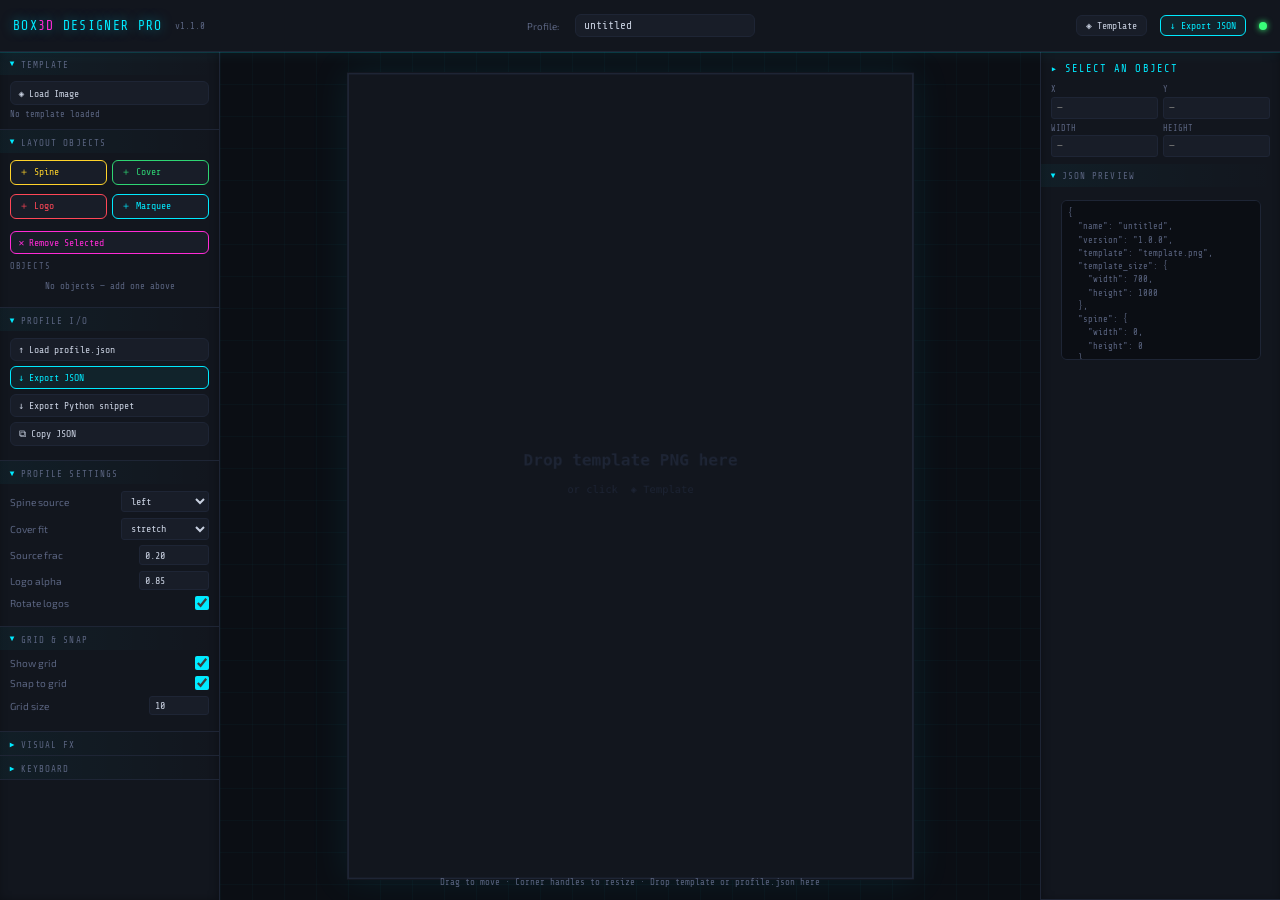
==== tools/box3d_designer_pro/index.html @ 9f6ed3ce "Designer fix quad position" ====
<!DOCTYPE html>

<html lang="en">

<head>

  <meta charset="UTF-8">

  <meta name="viewport" content="width=device-width, initial-scale=1.0">

  <title>Box3D Designer Pro</title>

  <link rel="preconnect" href="https://fonts.googleapis.com">

  <link rel="preconnect" href="https://fonts.gstatic.com" crossorigin>

  <link href="https://fonts.googleapis.com/css2?family=Share+Tech+Mono&family=Exo+2:wght@300;400;600;700&display=swap" rel="stylesheet">

  <style>

    /* =========================================

       main.css — Layout system

    ========================================= */

    *, *::before, *::after { box-sizing: border-box; margin: 0; padding: 0; }

    :root {

      --bg:        #0b0e14;

      --panel:     #12161e;

      --panel2:    #181d28;

      --border:    #1e2535;

      --accent:    #00eaff;

      --accent2:   #ff2bd6;

      --warn:      #ffb347;

      --ok:        #39ff7a;

      --text:      #c8d0e0;

      --text-dim:  #5a6480;

      --font-mono: 'Share Tech Mono', monospace;

      --font-ui:   'Exo 2', sans-serif;

      --header-h:  52px;

      --left-w:    220px;

      --right-w:   240px;

      --radius:    6px;

      --transition: .15s ease;

    }

    html, body { height: 100%; overflow: hidden; background: var(--bg); color: var(--text); font-family: var(--font-ui); font-size: 13px; }

    #app { display: grid; grid-template-rows: var(--header-h) 1fr; grid-template-columns: var(--left-w) 1fr var(--right-w); height: 100vh; }

    #header { grid-column: 1 / -1; display: flex; align-items: center; gap: 1rem; padding: 0 1rem; background: var(--panel); border-bottom: 1px solid var(--border); z-index: 10; }

    #header .logo { font-family: var(--font-mono); font-size: 1rem; color: var(--accent); letter-spacing: .1em; text-transform: uppercase; white-space: nowrap; }

    #header .logo span { color: var(--accent2); }

    #header .version { font-family: var(--font-mono); font-size: .7rem; color: var(--text-dim); }

    #header .sep { flex: 1; }

    #profile-name-input { background: var(--panel2); border: 1px solid var(--border); color: var(--text); font-family: var(--font-mono); font-size: .85rem; padding: .3rem .6rem; border-radius: var(--radius); width: 180px; outline: none; transition: border-color var(--transition); }

    #profile-name-input:focus { border-color: var(--accent); }

    .status-dot { width: 8px; height: 8px; border-radius: 50%; background: var(--ok); box-shadow: 0 0 6px var(--ok); }

    #panel-left { background: var(--panel); border-right: 1px solid var(--border); overflow-y: auto; display: flex; flex-direction: column; gap: 0; }

    #canvas-area { background: var(--bg); overflow: hidden; position: relative; display: flex; align-items: center; justify-content: center; }

    #canvas-wrap { position: relative; transform-origin: center; }

    #main-canvas { display: block; cursor: crosshair; }

    #canvas-hint { position: absolute; bottom: 1rem; left: 50%; transform: translateX(-50%); font-family: var(--font-mono); font-size: .7rem; color: var(--text-dim); pointer-events: none; }

    #panel-right { background: var(--panel); border-left: 1px solid var(--border); overflow-y: auto; display: flex; flex-direction: column; }

    .section { border-bottom: 1px solid var(--border); }

    .section-title { font-family: var(--font-mono); font-size: .7rem; letter-spacing: .12em; text-transform: uppercase; color: var(--text-dim); padding: .6rem .75rem .4rem; display: flex; align-items: center; gap: .4rem; cursor: pointer; user-select: none; }

    .section-title::before { content: '▶'; font-size: .6rem; color: var(--accent); transition: transform var(--transition); }

    .section.open .section-title::before { transform: rotate(90deg); }

    .section-body { display: none; padding: .5rem .75rem .75rem; }

    .section.open .section-body { display: block; }

    .field { display: flex; align-items: center; justify-content: space-between; margin-bottom: .45rem; }

    .field label { color: var(--text-dim); font-size: .78rem; }

    .field input[type=number], .field input[type=text], .field select { background: var(--panel2); border: 1px solid var(--border); color: var(--text); font-family: var(--font-mono); font-size: .78rem; padding: .25rem .4rem; border-radius: 3px; width: 80px; outline: none; }

    .field input[type=number]:focus, .field input[type=text]:focus { border-color: var(--accent); }

    .field input[type=range] { width: 80px; accent-color: var(--accent); }

    .field input[type=checkbox] { accent-color: var(--accent); width: 14px; height: 14px; cursor: pointer; }

    .field select { width: 88px; }

    .btn { display: block; width: 100%; background: var(--panel2); border: 1px solid var(--border); color: var(--text); font-family: var(--font-mono); font-size: .75rem; padding: .4rem .6rem; border-radius: var(--radius); cursor: pointer; text-align: left; transition: border-color var(--transition), color var(--transition), background var(--transition); margin-bottom: .35rem; }

    .btn:hover { border-color: var(--accent); color: var(--accent); }

    .btn.primary { border-color: var(--accent); color: var(--accent); background: rgba(0,234,255,.06); }

    .btn.primary:hover { background: rgba(0,234,255,.14); }

    .btn.danger { border-color: var(--accent2); color: var(--accent2); }

    .btn.icon { text-align: center; }

    .btn-row { display: flex; gap: .35rem; }

    .btn-row .btn { flex: 1; text-align: center; font-size: .72rem; }

    .obj-list { display: flex; flex-direction: column; gap: .3rem; }

    .obj-item { display: flex; align-items: center; gap: .5rem; padding: .3rem .5rem; border-radius: var(--radius); border: 1px solid transparent; cursor: pointer; transition: background var(--transition), border-color var(--transition); }

    .obj-item:hover { background: var(--panel2); }

    .obj-item.active { background: rgba(0,234,255,.08); border-color: var(--accent); }

    .obj-swatch { width: 10px; height: 10px; border-radius: 2px; flex-shrink: 0; }

    .obj-name { font-family: var(--font-mono); font-size: .78rem; flex: 1; }

    .obj-coords { font-family: var(--font-mono); font-size: .65rem; color: var(--text-dim); }

    #props-title { font-family: var(--font-mono); font-size: .8rem; color: var(--accent); padding: .75rem .75rem .3rem; text-transform: uppercase; letter-spacing: .1em; }

    .prop-grid { display: grid; grid-template-columns: 1fr 1fr; gap: .4rem; padding: .5rem .75rem; }

    .prop-item label { display: block; font-family: var(--font-mono); font-size: .65rem; color: var(--text-dim); margin-bottom: .2rem; text-transform: uppercase; }

    .prop-item input { width: 100%; background: var(--panel2); border: 1px solid var(--border); color: var(--text); font-family: var(--font-mono); font-size: .82rem; padding: .3rem .4rem; border-radius: 3px; outline: none; }

    .prop-item input:focus { border-color: var(--accent); box-shadow: 0 0 0 2px rgba(0,234,255,.15); }

    #json-preview { font-family: var(--font-mono); font-size: .68rem; color: var(--text-dim); background: var(--bg); border: 1px solid var(--border); border-radius: var(--radius); padding: .5rem; margin: .5rem .75rem; max-height: 160px; overflow-y: auto; white-space: pre; line-height: 1.5; }

    #zoom-display { font-family: var(--font-mono); font-size: .7rem; color: var(--accent); background: rgba(0,234,255,.08); border: 1px solid rgba(0,234,255,.2); border-radius: 3px; padding: .2rem .5rem; }

    ::-webkit-scrollbar { width: 5px; }

    ::-webkit-scrollbar-track { background: var(--bg); }

    ::-webkit-scrollbar-thumb { background: var(--border); border-radius: 3px; }

    ::-webkit-scrollbar-thumb:hover { background: var(--accent); }


    /* =========================================

       retro.css — Visual identity layer

       ========================================= */

    body.scanlines::after {

      content: ''; position: fixed; inset: 0;

      background: repeating-linear-gradient(0deg, rgba(0,0,0,.09) 0px, rgba(0,0,0,.09) 1px, transparent 1px, transparent 3px);

      pointer-events: none; z-index: 9999;

    }

    .neon-text  { color: var(--accent);  text-shadow: 0 0 8px var(--accent),  0 0 20px rgba(0,234,255,.4); }

    .neon-pink  { color: var(--accent2); text-shadow: 0 0 8px var(--accent2), 0 0 20px rgba(255,43,214,.4); }

    #header { box-shadow: 0 1px 0 rgba(0,234,255,.15), 0 2px 12px rgba(0,234,255,.06); }

    #header .logo { text-shadow: 0 0 12px rgba(0,234,255,.5); }

    #panel-left  { box-shadow: inset -1px 0 8px rgba(0,0,0,.3); }

    #panel-right { box-shadow: inset 1px 0 8px rgba(0,0,0,.3); }

    .section-title { background: linear-gradient(90deg, rgba(0,234,255,.04) 0%, transparent 100%); }

    .btn.active { background: rgba(0,234,255,.12); border-color: var(--accent); color: var(--accent); box-shadow: 0 0 8px rgba(0,234,255,.2); }

    #canvas-wrap { filter: drop-shadow(0 0 18px rgba(0,234,255,.08)); }

    .swatch-logo    { background: #ff4757; box-shadow: 0 0 6px #ff4757; }

    .swatch-marquee { background: #00eaff; box-shadow: 0 0 6px #00eaff; }

    .swatch-spine   { background: #ffd32a; box-shadow: 0 0 6px #ffd32a; }

    .swatch-cover   { background: #2ed573; box-shadow: 0 0 6px #2ed573; }

    #canvas-area {

      background-image: linear-gradient(rgba(0,234,255,.025) 1px, transparent 1px), linear-gradient(90deg, rgba(0,234,255,.025) 1px, transparent 1px);

      background-size: 32px 32px;

    }

    .badge { display: inline-block; font-family: var(--font-mono); font-size: .65rem; padding: .15rem .45rem; border-radius: 3px; text-transform: uppercase; letter-spacing: .08em; }

    .badge-ok   { background: rgba(57,255,122,.12); color: var(--ok);   border: 1px solid rgba(57,255,122,.3); }

    .badge-warn { background: rgba(255,179,71,.12); color: var(--warn); border: 1px solid rgba(255,179,71,.3); }

    .badge-err  { background: rgba(255,43,214,.12); color: var(--accent2); border: 1px solid rgba(255,43,214,.3); }

    ::-webkit-scrollbar-thumb { background: rgba(0,234,255,.15); }

    ::-webkit-scrollbar-thumb:hover { background: rgba(0,234,255,.35); box-shadow: 0 0 6px rgba(0,234,255,.4); }

    .prop-item input:focus { box-shadow: 0 0 0 2px rgba(0,234,255,.2), 0 0 8px rgba(0,234,255,.1); }

    [data-tip] { position: relative; }

    [data-tip]::after {

      content: attr(data-tip); position: absolute; bottom: 120%; left: 50%; transform: translateX(-50%);

      background: var(--panel2); border: 1px solid var(--border); color: var(--text); font-family: var(--font-mono); font-size: .65rem;

      padding: .2rem .5rem; border-radius: 3px; white-space: nowrap; pointer-events: none; opacity: 0; transition: opacity .15s; z-index: 1000;

    }

    [data-tip]:hover::after { opacity: 1; }

  </style>

</head>

<body>


<div id="app">


  <header id="header">

    <div class="logo neon-text">BOX<span>3D</span> DESIGNER PRO</div>

    <div class="version">v1.1.0</div>

    <div class="sep"></div>

    <label style="font-size:.75rem;color:var(--text-dim);margin-right:.25rem">Profile:</label>

    <input id="profile-name-input" type="text" placeholder="untitled" value="untitled">

    <div class="sep"></div>

    <button class="btn" id="btn-load-template" data-tip="Load a PNG template image" style="width:auto;margin:0;padding:.3rem .7rem">◈ Template</button>

    <button class="btn primary" id="btn-export-json" style="width:auto;margin:0;padding:.3rem .7rem">↓ Export JSON</button>

    <div class="status-dot" id="status-dot"></div>

    <input type="file" id="input-template" accept="image/*" style="display:none">

    <input type="file" id="input-profile"  accept=".json"   style="display:none">

  </header>


  <aside id="panel-left">

    <div class="section open">

      <div class="section-title">Template</div>

      <div class="section-body">

        <button class="btn" id="btn-load-template2">◈ Load Image</button>

        <div id="template-info" style="font-family:var(--font-mono);font-size:.68rem;color:var(--text-dim);margin-top:.3rem">No template loaded</div>

      </div>

    </div>

    <div class="section open">

      <div class="section-title">Layout Objects</div>

      <div class="section-body">

        <div style="display:grid;grid-template-columns:1fr 1fr;gap:.35rem;margin-bottom:.5rem">

          <button class="btn" id="btn-add-spine" style="border-color:#ffd32a;color:#ffd32a">＋ Spine</button>

          <button class="btn" id="btn-add-cover" style="border-color:#2ed573;color:#2ed573">＋ Cover</button>

          <button class="btn" id="btn-add-logo" style="border-color:#ff4757;color:#ff4757">＋ Logo</button>

          <button class="btn" id="btn-add-marquee" style="border-color:#00eaff;color:#00eaff">＋ Marquee</button>

        </div>

        <button class="btn danger" id="btn-remove">✕ Remove Selected</button>

        <div style="margin-top:.6rem">

          <div style="font-family:var(--font-mono);font-size:.65rem;color:var(--text-dim);margin-bottom:.3rem;text-transform:uppercase;letter-spacing:.1em">Objects</div>

          <div id="obj-list" class="obj-list"></div>

        </div>

      </div>

    </div>

    <div class="section open">

      <div class="section-title">Profile I/O</div>

      <div class="section-body">

        <button class="btn" id="btn-load-profile">↑ Load profile.json</button>

        <button class="btn primary" id="btn-export-json2">↓ Export JSON</button>

        <button class="btn" id="btn-export-py">↓ Export Python snippet</button>

        <button class="btn" id="btn-copy-json">⧉ Copy JSON</button>

      </div>

    </div>

    <div class="section open">

      <div class="section-title">Profile Settings</div>

      <div class="section-body">

        <div class="field"><label>Spine source</label><select id="sel-spine-source"><option value="left">left</option><option value="right">right</option><option value="center">center</option></select></div>

        <div class="field"><label>Cover fit</label><select id="sel-cover-fit"><option value="stretch">stretch</option><option value="fit">fit</option><option value="crop">crop</option></select></div>

        <div class="field"><label>Source frac</label><input type="number" id="inp-source-frac" value="0.20" min="0.05" max="0.5" step="0.05" style="width:70px"></div>

        <div class="field"><label>Logo alpha</label><input type="number" id="inp-logo-alpha" value="0.85" min="0" max="1" step="0.05" style="width:70px"></div>

        <div class="field"><label>Rotate logos</label><input type="checkbox" id="cb-rotate-logos" checked></div>

      </div>

    </div>

    <div class="section">

      <div class="section-title">Grid &amp; Snap</div>

      <div class="section-body">

        <div class="field"><label>Show grid</label><input type="checkbox" id="cb-show-grid" checked></div>

        <div class="field"><label>Snap to grid</label><input type="checkbox" id="cb-snap-grid" checked></div>

        <div class="field"><label>Grid size</label><input type="number" id="input-grid-size" value="10" min="1" max="100" style="width:60px"></div>

      </div>

    </div>

    <div class="section">

      <div class="section-title">Visual FX</div>

      <div class="section-body">

        <div class="field"><label>Scanlines</label><input type="checkbox" id="cb-scanlines"></div>

        <div class="field"><label>Zoom</label><span id="zoom-display" style="font-family:var(--font-mono);font-size:.78rem;color:var(--accent)">100%</span></div>

        <div class="btn-row" style="margin-top:.4rem">

          <button class="btn" id="btn-zoom-out">−</button>

          <button class="btn" id="btn-zoom-fit">Fit</button>

          <button class="btn" id="btn-zoom-in">+</button>

        </div>

      </div>

    </div>

    <div class="section">

      <div class="section-title">Keyboard</div>

      <div class="section-body">

        <table style="width:100%;font-family:var(--font-mono);font-size:.68rem;color:var(--text-dim);border-collapse:collapse;line-height:1.8">

          <tr><td style="color:var(--accent)">↑↓←→</td><td>Move 1 px</td></tr>

          <tr><td style="color:var(--accent)">⇧+Arrow</td><td>Move 10 px</td></tr>

          <tr><td style="color:var(--accent)">Del</td><td>Remove</td></tr>

          <tr><td style="color:var(--accent)">Drag</td><td>Move</td></tr>

          <tr><td style="color:var(--accent)">Handle</td><td>Resize</td></tr>

        </table>

      </div>

    </div>

  </aside>


  <main id="canvas-area">

    <div id="canvas-wrap">

      <canvas id="main-canvas" width="703" height="1000"></canvas>

    </div>

    <div id="canvas-hint">Drag to move · Corner handles to resize · Drop template or profile.json here</div>

  </main>


  <aside id="panel-right">

    <div id="props-title">▸ SELECT AN OBJECT</div>

    <div class="prop-grid">

      <div class="prop-item"><label>X</label><input type="number" id="prop-x" disabled placeholder="—"></div>

      <div class="prop-item"><label>Y</label><input type="number" id="prop-y" disabled placeholder="—"></div>

      <div class="prop-item"><label>Width</label><input type="number" id="prop-width" disabled placeholder="—"></div>

      <div class="prop-item"><label>Height</label><input type="number" id="prop-height" disabled placeholder="—"></div>

    </div>

   

    <div id="spine-slots" class="section" style="display:none">

      <div class="section-title">Spine Logo Slots</div>

      <div class="section-body">

        <div style="font-family:var(--font-mono);font-size:.65rem;color:var(--text-dim);margin-bottom:.4rem;text-transform:uppercase">Game logo</div>

        <div class="prop-grid" style="grid-template-columns:1fr 1fr 1fr">

          <div class="prop-item"><label>max_w</label><input type="number" id="sp-game-w" value="80"></div>

          <div class="prop-item"><label>max_h</label><input type="number" id="sp-game-h" value="320"></div>

          <div class="prop-item"><label>center_y</label><input type="number" id="sp-game-cy" value="453"></div>

        </div>

        <div style="font-family:var(--font-mono);font-size:.65rem;color:var(--text-dim);margin:.4rem 0;text-transform:uppercase">Top logo</div>

        <div class="prop-grid" style="grid-template-columns:1fr 1fr 1fr">

          <div class="prop-item"><label>max_w</label><input type="number" id="sp-top-w" value="80"></div>

          <div class="prop-item"><label>max_h</label><input type="number" id="sp-top-h" value="120"></div>

          <div class="prop-item"><label>center_y</label><input type="number" id="sp-top-cy" value="150"></div>

        </div>

        <div style="font-family:var(--font-mono);font-size:.65rem;color:var(--text-dim);margin:.4rem 0;text-transform:uppercase">Bottom logo</div>

        <div class="prop-grid" style="grid-template-columns:1fr 1fr 1fr">

          <div class="prop-item"><label>max_w</label><input type="number" id="sp-bot-w" value="80"></div>

          <div class="prop-item"><label>max_h</label><input type="number" id="sp-bot-h" value="80"></div>

          <div class="prop-item"><label>center_y</label><input type="number" id="sp-bot-cy" value="780"></div>

        </div>

      </div>

    </div>


    <div id="quad-panel" class="section" style="display:none">

      <div class="section-title" id="quad-panel-title">Quad (perspective)</div>

      <div class="section-body">

        <div class="prop-grid" style="grid-template-columns:1fr 1fr; margin-bottom:.5rem;">

          <div class="prop-item"><label>TL X</label><input type="number" id="q-tl-x"></div>

          <div class="prop-item"><label>TL Y</label><input type="number" id="q-tl-y"></div>

          <div class="prop-item"><label>TR X</label><input type="number" id="q-tr-x"></div>

          <div class="prop-item"><label>TR Y</label><input type="number" id="q-tr-y"></div>

          <div class="prop-item"><label>BL X</label><input type="number" id="q-bl-x"></div>

          <div class="prop-item"><label>BL Y</label><input type="number" id="q-bl-y"></div>

          <div class="prop-item"><label>BR X</label><input type="number" id="q-br-x"></div>

          <div class="prop-item"><label>BR Y</label><input type="number" id="q-br-y"></div>

        </div>

        <div style="font-family:var(--font-mono);font-size:.65rem;color:var(--text-dim);margin-top:.5rem">

          Main Bounding Box is derived automatically from these corners.

        </div>

      </div>

    </div>


    <div class="section open" style="flex:1">

      <div class="section-title">JSON Preview</div>

      <div class="section-body" style="padding-bottom:0">

        <pre id="json-preview">{}</pre>

      </div>

    </div>

  </aside>

</div>


<script>

// =========================================================================

// 1. CONFIG & UTILS

// =========================================================================

const SCHEMA_VERSION = "1.0.0";

const COLORS = {

  logo:    { fill: "rgba(255,71,87,.25)",  stroke: "#ff4757" },

  marquee: { fill: "rgba(0,234,255,.2)",   stroke: "#00eaff" },

  spine:   { fill: "rgba(255,211,42,.2)",  stroke: "#ffd32a" },

  cover:   { fill: "rgba(46,213,115,.2)",  stroke: "#2ed573" },

};

const HANDLE_SIZE = 8;

const MIN_DIM     = 10;


const $  = id  => document.getElementById(id);

const $$ = sel => document.querySelectorAll(sel);


// Recalcula o bounding box (min/max) a partir dos pontos do quad

function updateBBoxFromQuad(obj) {

  if (!obj.quad) return;

  const xs = [obj.quad.tl[0], obj.quad.tr[0], obj.quad.br[0], obj.quad.bl[0]];

  const ys = [obj.quad.tl[1], obj.quad.tr[1], obj.quad.br[1], obj.quad.bl[1]];

  obj.x = Math.min(...xs);

  obj.y = Math.min(...ys);

  obj.w = Math.max(...xs) - obj.x;

  obj.h = Math.max(...ys) - obj.y;

}


// Inicializa o quad caso o objeto cover/spine ainda seja retangular

function quadFromRect(obj) {

  if ((obj.type === 'cover' || obj.type === 'spine') && !obj.quad) {

    obj.quad = {

      tl: [obj.x, obj.y],

      tr: [obj.x + obj.w, obj.y],

      br: [obj.x + obj.w, obj.y + obj.h],

      bl: [obj.x, obj.y + obj.h]

    };

  }

}


// Algoritmo de Ray-Casting Point-in-Polygon para Hit Test

function isPointInPolygon(point, polygon) {

  let x = point[0], y = point[1], inside = false;

  for (let i = 0, j = polygon.length - 1; i < polygon.length; j = i++) {

    let xi = polygon[i][0], yi = polygon[i][1];

    let xj = polygon[j][0], yj = polygon[j][1];

    let intersect = ((yi > y) !== (yj > y)) && (x < (xj - xi) * (y - yi) / (yj - yi) + xi);

    if (intersect) inside = !inside;

  }

  return inside;

}


// =========================================================================

// 2. PROFILE LOGIC

// =========================================================================

function exportProfile(name, objects, templateImg, extras = {}) {

  const find = (type) => objects.find(o => o.type === type);

  const toRect = (o) => o ? { x: Math.round(o.x), y: Math.round(o.y), width: Math.round(o.w), height: Math.round(o.h) } : { x:0, y:0, width:0, height:0 };


  const spine  = find("spine");

  const cover  = find("cover");

  const tw = templateImg ? templateImg.naturalWidth  : (extras.tw || 700);

  const th = templateImg ? templateImg.naturalHeight : (extras.th || 1000);


  const spineRect = toRect(spine);

  const coverRect = toRect(cover);


  const makeQuad = (r) => ({ tl: [r.x, r.y], tr: [r.x+r.width, r.y], br: [r.x+r.width, r.y+r.height], bl: [r.x, r.y+r.height] });


  return {

    name, version: SCHEMA_VERSION, template: "template.png",

    template_size: { width: tw, height: th },

    spine: { width: spineRect.width,  height: spineRect.height },

    cover: { width: coverRect.width,  height: coverRect.height },

    spine_quad: spine?.quad ? spine.quad : makeQuad(spineRect),

    cover_quad: cover?.quad ? cover.quad : makeQuad(coverRect),

    spine_source_frac: extras.spine_source_frac ?? 0.20,

    spine_source: extras.spine_source ?? "left",

    cover_fit:    extras.cover_fit ?? "stretch",

    spine_layout: extras.spine_layout ?? {

      logo_alpha: 0.85, rotate_logos: true,

      game:   { max_w: 80,  max_h: 320, center_y: Math.round(th * 0.5) },

      top:    { max_w: 80,  max_h: 120, center_y: Math.round(th * 0.16) },

      bottom: { max_w: 80,  max_h: 80,  center_y: Math.round(th * 0.84) }

    },

    logo:    toRect(find("logo")),

    marquee: toRect(find("marquee")),

  };

}


function importProfile(json) {

  const objects = [];

  const addRect = (type, r) => { if (r) objects.push({ type, x: r.x ?? 0, y: r.y ?? 0, w: r.width ?? 0, h: r.height ?? 0 }); };


  // Lê spine e cover preserverando os pontos se houver quad

  if (json.spine_quad) {

    const q = json.spine_quad;

    const xs = [q.tl[0], q.tr[0], q.br[0], q.bl[0]];

    const ys = [q.tl[1], q.tr[1], q.br[1], q.bl[1]];

    addRect("spine", { x: Math.min(...xs), y: Math.min(...ys), width: Math.max(...xs) - Math.min(...xs), height: Math.max(...ys) - Math.min(...ys) });

    objects[objects.length - 1].quad = { tl: [...q.tl], tr: [...q.tr], br: [...q.br], bl: [...q.bl] };

  } else if (json.spine) { addRect("spine", json.spine); }


  if (json.cover_quad) {

    const q = json.cover_quad;

    const xs = [q.tl[0], q.tr[0], q.br[0], q.bl[0]];

    const ys = [q.tl[1], q.tr[1], q.br[1], q.bl[1]];

    addRect("cover", { x: Math.min(...xs), y: Math.min(...ys), width: Math.max(...xs) - Math.min(...xs), height: Math.max(...ys) - Math.min(...ys) });

    objects[objects.length - 1].quad = { tl: [...q.tl], tr: [...q.tr], br: [...q.br], bl: [...q.bl] };

  } else if (json.cover) { addRect("cover", json.cover); }


  addRect("logo",    json.logo);

  addRect("marquee", json.marquee);

  return { objects, extras: json, templateName: json.template };

}


function exportPython(profile) {

  const j = JSON.stringify(profile, null, 2);

  return `# Auto-generated by Box3D Designer Pro v${SCHEMA_VERSION}\n# Paste into your box3d profiles/ directory as profiles/${profile.name}/profile.json\n\nPROFILE = ${j.replace(/"([^"]+)":/g, '$1:').replace(/"/g, "'")}\n`;

}


function downloadFile(content, filename, mime = "application/json") {

  const blob = new Blob([content], { type: mime });

  const url  = URL.createObjectURL(blob);

  const a    = document.createElement("a");

  a.href = url; a.download = filename;

  document.body.appendChild(a); a.click();

  document.body.removeChild(a); URL.revokeObjectURL(url);

}


// =========================================================================

// 3. CANVAS ENGINE

// =========================================================================

class CanvasEngine {

  constructor(canvasEl) {

    this.el      = canvasEl;

    this.ctx     = canvasEl.getContext("2d");

    this.objects = [];

    this.selected = null;

    this.zoom    = 1;

    this.gridSize  = 10;

    this.snapToGrid  = true;

    this.showGrid    = true;

    this.templateImg = null;

    this._drag  = null;

    this._handlers = {};

    this._bindEvents();

  }


  setTemplate(img) {

    this.templateImg = img;

    this.el.width    = img.naturalWidth;

    this.el.height   = img.naturalHeight;

    this.redraw();

  }


  addObject(type) {

    const w = this.el.width  * .35 | 0;

    const h = this.el.height * .4  | 0;

    const x = ((this.el.width  - w) / 2 | 0);

    const y = ((this.el.height - h) / 2 | 0);

    const obj = { type, x, y, w, h };

    this.objects.push(obj);

    this.selected = obj;

    this.redraw();

    this._emit("select", obj);

    return obj;

  }


  removeSelected() {

    if (!this.selected) return;

    this.objects = this.objects.filter(o => o !== this.selected);

    this.selected = null;

    this.redraw();

    this._emit("select", null);

  }


  setZoom(z) {

    this.zoom = Math.max(.1, Math.min(4, z));

    this.el.style.transform = `scale(${this.zoom})`;

    this._emit("zoom", this.zoom);

  }


  fitToScreen(containerW, containerH) {

    const z  = Math.min((containerW - 40) / this.el.width, (containerH - 40) / this.el.height, 1);

    this.setZoom(z);

  }


  setProperty(key, value) {

    if (!this.selected) return;

    const n = parseFloat(value);

    if (isNaN(n)) return;

    const map = { x:"x", y:"y", width:"w", height:"h" };

    if (map[key]) { this.selected[map[key]] = n; this.redraw(); this._emit("change", this.selected); }

  }


  redraw() {

    const W = this.el.width, H = this.el.height;

    this.ctx.clearRect(0, 0, W, H);

    if (this.templateImg) this.ctx.drawImage(this.templateImg, 0, 0, W, H);

    else { this.ctx.fillStyle = "#0b0e14"; this.ctx.fillRect(0, 0, W, H); }

    if (this.showGrid) this._drawGrid(W, H);

    for (const obj of this.objects) this._drawObject(obj, obj === this.selected);

  }


  _drawGrid(W, H) {

    const ctx = this.ctx, g = this.gridSize;

    ctx.save(); ctx.strokeStyle = "rgba(0,234,255,.06)"; ctx.lineWidth = .5; ctx.beginPath();

    for (let x = 0; x <= W; x += g) { ctx.moveTo(x, 0); ctx.lineTo(x, H); }

    for (let y = 0; y <= H; y += g) { ctx.moveTo(0, y); ctx.lineTo(W, y); }

    ctx.stroke(); ctx.restore();

  }


  _drawObject(obj, selected) {

    const ctx = this.ctx;

    const col = COLORS[obj.type] || { fill: "rgba(255,255,255,.15)", stroke: "#fff" };

    ctx.save();

   

    ctx.fillStyle = col.fill;

    ctx.strokeStyle = col.stroke;

    ctx.lineWidth = selected ? 2 : 1;

    if (!selected) ctx.setLineDash([4, 3]);


    if (obj.quad) {

      // Quad Polygon Preview

      ctx.beginPath();

      ctx.moveTo(obj.quad.tl[0], obj.quad.tl[1]);

      ctx.lineTo(obj.quad.tr[0], obj.quad.tr[1]);

      ctx.lineTo(obj.quad.br[0], obj.quad.br[1]);

      ctx.lineTo(obj.quad.bl[0], obj.quad.bl[1]);

      ctx.closePath();

      ctx.fill();

      ctx.stroke();

    } else {

      // Standard Box

      ctx.fillRect(obj.x, obj.y, obj.w, obj.h);

      ctx.strokeRect(obj.x + .5, obj.y + .5, obj.w - 1, obj.h - 1);

    }

   

    ctx.setLineDash([]);

    ctx.fillStyle = col.stroke; ctx.font = `bold ${Math.min(13, obj.h * .18 | 0)}px 'Share Tech Mono', monospace`;

    ctx.textAlign = "center"; ctx.textBaseline = "middle"; ctx.globalAlpha = .85;

    ctx.fillText(obj.type.toUpperCase(), obj.x + obj.w / 2, obj.y + obj.h / 2);

    ctx.globalAlpha = 1;


    if (selected) this._drawHandles(obj, col.stroke);

    ctx.restore();

  }


  _drawHandles(obj, color) {

    const ctx = this.ctx, s = HANDLE_SIZE, hs = s / 2;

    ctx.fillStyle = color; ctx.strokeStyle = "#0b0e14"; ctx.lineWidth = 1.5;

   

    if (obj.quad) {

      const corners = [obj.quad.tl, obj.quad.tr, obj.quad.br, obj.quad.bl];

      for (const [cx, cy] of corners) { ctx.fillRect(cx - hs, cy - hs, s, s); ctx.strokeRect(cx - hs, cy - hs, s, s); }

    } else {

      const corners = [[obj.x, obj.y], [obj.x + obj.w, obj.y], [obj.x + obj.w, obj.y + obj.h], [obj.x, obj.y + obj.h]];

      for (const [cx, cy] of corners) { ctx.fillRect(cx - hs, cy - hs, s, s); ctx.strokeRect(cx - hs, cy - hs, s, s); }

    }

  }


  _hitHandle(obj, mx, my) {

    const hs = (HANDLE_SIZE + 4) / 2;

    if (obj.quad) {

      const corners = [

        { name:"tl", x:obj.quad.tl[0], y:obj.quad.tl[1] }, { name:"tr", x:obj.quad.tr[0], y:obj.quad.tr[1] },

        { name:"br", x:obj.quad.br[0], y:obj.quad.br[1] }, { name:"bl", x:obj.quad.bl[0], y:obj.quad.bl[1] }

      ];

      return corners.find(c => Math.abs(mx - c.x) < hs && Math.abs(my - c.y) < hs) || null;

    } else {

      const corners = [

        { name:"tl", x:obj.x, y:obj.y }, { name:"tr", x:obj.x+obj.w, y:obj.y },

        { name:"br", x:obj.x+obj.w, y:obj.y+obj.h }, { name:"bl", x:obj.x, y:obj.y+obj.h }

      ];

      return corners.find(c => Math.abs(mx - c.x) < hs && Math.abs(my - c.y) < hs) || null;

    }

  }


  _hitObject(mx, my) {

    for (let i = this.objects.length - 1; i >= 0; i--) {

      const o = this.objects[i];

      if (o.quad) {

        if (isPointInPolygon([mx, my], [o.quad.tl, o.quad.tr, o.quad.br, o.quad.bl])) return o;

      } else {

        if (mx >= o.x && mx <= o.x + o.w && my >= o.y && my <= o.y + o.h) return o;

      }

    }

    return null;

  }


  _toCanvas(e) {

    const rect = this.el.getBoundingClientRect();

    return { x: (e.clientX - rect.left) * (this.el.width / rect.width), y: (e.clientY - rect.top) * (this.el.height / rect.height) };

  }


  _snap(v) { return this.snapToGrid ? Math.round(v / this.gridSize) * this.gridSize : v; }


  _bindEvents() {

    this.el.addEventListener("mousedown", e => {

      e.preventDefault();

      const { x: mx, y: my } = this._toCanvas(e);

      if (this.selected) {

        const handle = this._hitHandle(this.selected, mx, my);

        if (handle) {

          this._drag = { mode: "resize", handle: handle.name, startX: mx, startY: my, orig: { ...this.selected } };

          return;

        }

      }

      const hit = this._hitObject(mx, my);

      if (hit) {

        this.selected = hit;

        const orig = { ...hit };

        if (hit.quad) orig.quad = JSON.parse(JSON.stringify(hit.quad)); // Deep copy pra tracking

        this._drag = { mode: "move", startX: mx, startY: my, dx: mx - hit.x, dy: my - hit.y, orig };

        this._emit("select", hit);

      } else {

        this.selected = null;

        this._emit("select", null);

      }

      this.redraw();

    });


    window.addEventListener("mousemove", e => {

      if (!this._drag) return;

      const { x: mx, y: my } = this._toCanvas(e);

      const d = this._drag, obj = this.selected, snap = this._snap.bind(this);


      if (d.mode === "move") {

        if (obj.quad) {

          const offsetX = snap(mx - d.startX);

          const offsetY = snap(my - d.startY);

          obj.quad.tl = [d.orig.quad.tl[0] + offsetX, d.orig.quad.tl[1] + offsetY];

          obj.quad.tr = [d.orig.quad.tr[0] + offsetX, d.orig.quad.tr[1] + offsetY];

          obj.quad.br = [d.orig.quad.br[0] + offsetX, d.orig.quad.br[1] + offsetY];

          obj.quad.bl = [d.orig.quad.bl[0] + offsetX, d.orig.quad.bl[1] + offsetY];

          updateBBoxFromQuad(obj);

        } else {

          obj.x = snap(mx - d.dx); obj.y = snap(my - d.dy);

        }

      } else if (d.mode === "resize") {

        if (obj.quad) {

          obj.quad[d.handle] = [snap(mx), snap(my)];

          updateBBoxFromQuad(obj);

        } else {

          const orig = d.orig;

          if (d.handle === "tl") {

            const nx = snap(mx), ny = snap(my);

            obj.w = Math.max(MIN_DIM, orig.x + orig.w - nx); obj.h = Math.max(MIN_DIM, orig.y + orig.h - ny);

            obj.x = orig.x + orig.w - obj.w; obj.y = orig.y + orig.h - obj.h;

          } else if (d.handle === "tr") {

            obj.w = Math.max(MIN_DIM, snap(mx) - orig.x); obj.h = Math.max(MIN_DIM, orig.y + orig.h - snap(my));

            obj.y = orig.y + orig.h - obj.h;

          } else if (d.handle === "br") {

            obj.w = Math.max(MIN_DIM, snap(mx) - orig.x); obj.h = Math.max(MIN_DIM, snap(my) - orig.y);

          } else if (d.handle === "bl") {

            obj.w = Math.max(MIN_DIM, orig.x + orig.w - snap(mx)); obj.x = orig.x + orig.w - obj.w;

            obj.h = Math.max(MIN_DIM, snap(my) - orig.y);

          }

        }

      }

      this.redraw(); this._emit("change", obj);

    });


    window.addEventListener("mouseup", () => { this._drag = null; });

   

    window.addEventListener("keydown", e => {

      if (!this.selected) return;

      const step = e.shiftKey ? 10 : 1, obj = this.selected;

      let dx = 0, dy = 0;


      if (e.key === "ArrowLeft")       { dx = -step; }

      else if (e.key === "ArrowRight") { dx = step; }

      else if (e.key === "ArrowUp")    { dy = -step; }

      else if (e.key === "ArrowDown")  { dy = step; }

      else if (e.key === "Delete" || e.key === "Backspace") { this.removeSelected(); return; }

      else return;

     

      e.preventDefault();

     

      if (dx !== 0 || dy !== 0) {

        if (obj.quad) {

          obj.quad.tl[0] += dx; obj.quad.tl[1] += dy;

          obj.quad.tr[0] += dx; obj.quad.tr[1] += dy;

          obj.quad.br[0] += dx; obj.quad.br[1] += dy;

          obj.quad.bl[0] += dx; obj.quad.bl[1] += dy;

          updateBBoxFromQuad(obj);

        } else {

          obj.x += dx; obj.y += dy;

        }

        this.redraw(); this._emit("change", obj);

      }

    });

  }


  on(event, fn)         { (this._handlers[event] = this._handlers[event] || []).push(fn); }

  _emit(event, ...args) { (this._handlers[event] || []).forEach(fn => fn(...args)); }

}


// =========================================================================

// 4. APP BOOTSTRAP

// =========================================================================

let engine  = null;

let tplImg  = null;

let extras  = {};


document.addEventListener("DOMContentLoaded", () => {

  engine = new CanvasEngine($("main-canvas"));

  engine.on("select", onSelect);

  engine.on("change", onObjectChange);

  engine.on("zoom",   z => { $("zoom-display").textContent = Math.round(z * 100) + "%"; });


  drawPlaceholder();

  wireUI();

  initSections();

  refreshJson();

  setTimeout(() => engine.fitToScreen($("canvas-area").clientWidth, $("canvas-area").clientHeight), 50);

});


function drawPlaceholder() {

  const c = engine.el, ctx = c.getContext("2d");

  c.width = 703; c.height = 1000;

  ctx.fillStyle = "#12161e"; ctx.fillRect(0,0,c.width,c.height);

  ctx.strokeStyle = "#1e2535"; ctx.lineWidth = 2; ctx.strokeRect(2,2,c.width-4,c.height-4);

  ctx.fillStyle = "#1e2535"; ctx.font = "bold 20px 'Share Tech Mono', monospace";

  ctx.textAlign = "center"; ctx.textBaseline = "middle";

  ctx.fillText("Drop template PNG here", c.width/2, c.height/2 - 18);

  ctx.font = "13px 'Share Tech Mono', monospace";

  ctx.fillText("or click  ◈ Template", c.width/2, c.height/2 + 18);

}


function loadTemplate(file) {

  if (!file || !file.type.startsWith("image/")) return;

  const img = new Image();

  img.onload = () => {

    tplImg = img; engine.setTemplate(img);

    extras.tw = img.naturalWidth; extras.th = img.naturalHeight;

    $("template-info").textContent = `${img.naturalWidth} × ${img.naturalHeight} px`;

    refreshJson(); toast("Template loaded");

  };

  img.src = URL.createObjectURL(file);

}


function loadProfileJSON(file) {

  const r = new FileReader();

  r.onload = e => {

    try {

      const json = JSON.parse(e.target.result);

      const { objects, extras: ex } = importProfile(json);

      engine.objects  = objects; engine.selected = null; extras = ex;

      if (json.name) $("profile-name-input").value = json.name;

      syncSettingControls(ex); syncSpineSlots(ex.spine_layout);

      engine.redraw(); buildObjList(); onSelect(null); refreshJson();

      toast(`Profile "${json.name || "??"}" loaded`);

    } catch (err) { toast("Invalid JSON: " + err.message, true); }

  };

  r.readAsText(file);

}


function syncSettingControls(ex) {

  if ($("sel-spine-source") && ex.spine_source) $("sel-spine-source").value = ex.spine_source;

  if ($("sel-cover-fit")    && ex.cover_fit)    $("sel-cover-fit").value    = ex.cover_fit;

  if ($("inp-source-frac")  && ex.spine_source_frac != null) $("inp-source-frac").value = ex.spine_source_frac;

  if ($("inp-logo-alpha")   && ex.spine_layout?.logo_alpha != null) $("inp-logo-alpha").value = ex.spine_layout.logo_alpha;

  if ($("cb-rotate-logos")  && ex.spine_layout?.rotate_logos != null) $("cb-rotate-logos").checked = ex.spine_layout.rotate_logos;

}


function syncSpineSlots(sl) {

  if (!sl) return;

  const set = (id, val) => { const el = $(id); if (el && val != null) el.value = val; };

  set("sp-game-w",  sl.game?.max_w);   set("sp-game-h",  sl.game?.max_h);   set("sp-game-cy", sl.game?.center_y);

  set("sp-top-w",   sl.top?.max_w);    set("sp-top-h",   sl.top?.max_h);    set("sp-top-cy",  sl.top?.center_y);

  set("sp-bot-w",   sl.bottom?.max_w); set("sp-bot-h",   sl.bottom?.max_h); set("sp-bot-cy",  sl.bottom?.center_y);

}


function wireUI() {

  const openTpl = () => $("input-template").click();

  $("btn-load-template").addEventListener("click",  openTpl);

  $("btn-load-template2").addEventListener("click", openTpl);

  $("input-template").addEventListener("change", e => loadTemplate(e.target.files[0]));


  $("btn-load-profile").addEventListener("click",  () => $("input-profile").click());

  $("input-profile").addEventListener("change",   e => loadProfileJSON(e.target.files[0]));

  $("btn-export-json").addEventListener("click",  doExportJSON);

  $("btn-export-json2").addEventListener("click", doExportJSON);

  $("btn-export-py").addEventListener("click",    doExportPython);

  $("btn-copy-json").addEventListener("click",    () => { navigator.clipboard.writeText($("json-preview").textContent); toast("Copied to clipboard"); });


  ["logo","marquee","spine","cover"].forEach(t => {

    $(`btn-add-${t}`)?.addEventListener("click", () => { engine.addObject(t); buildObjList(); refreshJson(); });

  });


  $("btn-remove").addEventListener("click", () => { engine.removeSelected(); buildObjList(); refreshJson(); });


  $("cb-show-grid").addEventListener("change",   e => { engine.showGrid    = e.target.checked; engine.redraw(); });

  $("cb-snap-grid").addEventListener("change",   e => { engine.snapToGrid  = e.target.checked; });

  $("input-grid-size").addEventListener("input", e => { const v = parseInt(e.target.value); if (v > 0) { engine.gridSize = v; engine.redraw(); } });


  $("cb-scanlines").addEventListener("change", e => document.body.classList.toggle("scanlines", e.target.checked));


  $("btn-zoom-in").addEventListener("click",  () => engine.setZoom(engine.zoom * 1.25));

  $("btn-zoom-out").addEventListener("click", () => engine.setZoom(engine.zoom * 0.8));

  $("btn-zoom-fit").addEventListener("click", () => { engine.fitToScreen($("canvas-area").clientWidth, $("canvas-area").clientHeight); });


  ["x","y","width","height"].forEach(key => {

    $(`prop-${key}`)?.addEventListener("input", e => { engine.setProperty(key, e.target.value); refreshJson(); updateQuadDisplay(engine.selected); });

  });


  // Atualização dos Quads via Inputs de UI

  ['tl', 'tr', 'bl', 'br'].forEach(corner => {

    ['x', 'y'].forEach(axis => {

      $(`q-${corner}-${axis}`)?.addEventListener("input", e => {

        const obj = engine.selected;

        if (obj && obj.quad) {

          const val = parseFloat(e.target.value);

          if (!isNaN(val)) {

            obj.quad[corner][axis === 'x' ? 0 : 1] = val;

            updateBBoxFromQuad(obj);

            engine.redraw();

            refreshJson();

            // Atualiza os inputs X/Y/W/H globais suavemente, para refletir o bounding box em tempo real

            ["x","y","width","height"].forEach(key => {

              const el = $(`prop-${key}`);

              if (el) el.value = Math.round(obj[key === "width" ? "w" : key === "height" ? "h" : key]);

            });

          }

        }

      });

    });

  });


  $("sel-spine-source").addEventListener("change", e => { extras.spine_source = e.target.value; refreshJson(); });

  $("sel-cover-fit").addEventListener("change",    e => { extras.cover_fit    = e.target.value; refreshJson(); });

  $("inp-source-frac").addEventListener("input",   e => { extras.spine_source_frac = parseFloat(e.target.value); refreshJson(); });

  $("inp-logo-alpha").addEventListener("input",    e => { extras.spine_layout = extras.spine_layout || {}; extras.spine_layout.logo_alpha = parseFloat(e.target.value); refreshJson(); });

  $("cb-rotate-logos").addEventListener("change",  e => { extras.spine_layout = extras.spine_layout || {}; extras.spine_layout.rotate_logos = e.target.checked; refreshJson(); });


  const spSlot = (id, slot, key) => { $(id)?.addEventListener("input", e => { extras.spine_layout = extras.spine_layout || {}; extras.spine_layout[slot] = extras.spine_layout[slot] || {}; extras.spine_layout[slot][key] = parseInt(e.target.value); refreshJson(); }); };

  spSlot("sp-game-w","game","max_w");  spSlot("sp-game-h","game","max_h");  spSlot("sp-game-cy","game","center_y");

  spSlot("sp-top-w","top","max_w");    spSlot("sp-top-h","top","max_h");    spSlot("sp-top-cy","top","center_y");

  spSlot("sp-bot-w","bottom","max_w"); spSlot("sp-bot-h","bottom","max_h"); spSlot("sp-bot-cy","bottom","center_y");


  $("canvas-area").addEventListener("dragover", e => { e.preventDefault(); e.dataTransfer.dropEffect = "copy"; });

  $("canvas-area").addEventListener("drop",     e => {

    e.preventDefault(); const file = [...e.dataTransfer.files][0]; if (!file) return;

    if (file.name.endsWith(".json")) loadProfileJSON(file); else loadTemplate(file);

  });


  $("profile-name-input").addEventListener("input", refreshJson);

}


function initSections() {

  $$(".section").forEach((s, i) => { if (i < 5) s.classList.add("open"); });

  $$(".section-title").forEach(t => t.addEventListener("click", () => t.parentElement.classList.toggle("open")));

}


function onSelect(obj) {

  $("props-title").textContent = obj ? `▸ ${obj.type.toUpperCase()}` : "▸ SELECT AN OBJECT";

 

  const isQuadCapable = obj && (obj.type === 'cover' || obj.type === 'spine');

 

  ["x","y","width","height"].forEach(key => {

    const el = $(`prop-${key}`); if (!el) return;

    el.disabled = !obj || isQuadCapable; // Somente leitura para cover/spine, para evitar conflito de states

    el.value = obj ? Math.round(obj[key === "width" ? "w" : key === "height" ? "h" : key]) : "";

  });

 

  $("spine-slots").style.display = (obj?.type === "spine") ? "block" : "none";

  updateQuadDisplay(obj); // Preenche e exibe a GUI do polígono

 

  $$(".obj-item").forEach(el => el.classList.toggle("active", obj && el.dataset.type === obj.type));

}


function onObjectChange(obj) {

  // Usa atualização leve se os inputs já estiverem em foco para evitar perdas

  if (document.activeElement.tagName === 'INPUT') {

    ["x","y","width","height"].forEach(key => {

      const el = $(`prop-${key}`);

      if (el) el.value = Math.round(obj[key === "width" ? "w" : key === "height" ? "h" : key]);

    });

    updateQuadDisplay(obj, true);

  } else {

    onSelect(obj);

  }

  refreshJson();

}


function updateQuadDisplay(obj, softUpdate=false) {

  const pnl = $("quad-panel");

  if (!obj || (obj.type !== "cover" && obj.type !== "spine")) {

    if (pnl) pnl.style.display = "none";

    return;

  }

 

  if (pnl) {

    pnl.style.display = "block";

    $("quad-panel-title").textContent = obj.type.toUpperCase() + " Quad (perspective)";

  }

 

  quadFromRect(obj);

  const q = obj.quad;

  if (!q) return;


  $("q-tl-x").value = Math.round(q.tl[0]); $("q-tl-y").value = Math.round(q.tl[1]);

  $("q-tr-x").value = Math.round(q.tr[0]); $("q-tr-y").value = Math.round(q.tr[1]);

  $("q-bl-x").value = Math.round(q.bl[0]); $("q-bl-y").value = Math.round(q.bl[1]);

  $("q-br-x").value = Math.round(q.br[0]); $("q-br-y").value = Math.round(q.br[1]);

}


function buildObjList() {

  const list = $("obj-list"); list.innerHTML = "";

  if (engine.objects.length === 0) { list.innerHTML = `<div style="font-family:var(--font-mono);font-size:.7rem;color:var(--text-dim);text-align:center;padding:.5rem 0">No objects — add one above</div>`; return; }

  engine.objects.forEach(obj => {

    const item = document.createElement("div");

    item.className = "obj-item" + (engine.selected === obj ? " active" : ""); item.dataset.type = obj.type;

    item.innerHTML = `<div class="obj-swatch swatch-${obj.type}"></div><span class="obj-name">${obj.type}</span><span class="obj-coords">${Math.round(obj.x)},${Math.round(obj.y)}</span>`;

    item.addEventListener("click", () => { engine.selected = obj; engine.redraw(); onSelect(obj); });

    list.appendChild(item);

  });

}


function refreshJson() {

  buildObjList(); collectExtras();

  const name = $("profile-name-input").value || "untitled";

  const profile = exportProfile(name, engine.objects, tplImg, extras);

  $("json-preview").textContent = JSON.stringify(profile, null, 2);

}


function collectExtras() {

  const iv = id => parseInt($(id)?.value) || 0;

  extras.spine_source = $("sel-spine-source").value; extras.cover_fit = $("sel-cover-fit").value;

  extras.spine_source_frac = parseFloat($("inp-source-frac").value) || 0.20;

  extras.spine_layout = extras.spine_layout || {};

  extras.spine_layout.logo_alpha = parseFloat($("inp-logo-alpha").value) || 0.85;

  extras.spine_layout.rotate_logos = $("cb-rotate-logos").checked;

  extras.spine_layout.game = { max_w: iv("sp-game-w"), max_h: iv("sp-game-h"), center_y: iv("sp-game-cy") };

  extras.spine_layout.top = { max_w: iv("sp-top-w"), max_h: iv("sp-top-h"), center_y: iv("sp-top-cy") };

  extras.spine_layout.bottom = { max_w: iv("sp-bot-w"), max_h: iv("sp-bot-h"), center_y: iv("sp-bot-cy") };

}


function doExportJSON() {

  collectExtras(); const name = $("profile-name-input").value || "untitled";

  downloadFile(JSON.stringify(exportProfile(name, engine.objects, tplImg, extras), null, 2), `${name}.json`);

  toast("profile.json exported");

}


function doExportPython() {

  collectExtras(); const name = $("profile-name-input").value || "untitled";

  downloadFile(exportPython(exportProfile(name, engine.objects, tplImg, extras)), `${name}.py`, "text/plain");

  toast("Python snippet exported");

}


let _tt = null;

function toast(msg, err=false) {

  let t = $("_toast");

  if (!t) {

    t = Object.assign(document.createElement("div"), { id:"_toast" });

    Object.assign(t.style, { position:"fixed",bottom:"1.5rem",left:"50%",transform:"translateX(-50%)",fontFamily:"var(--font-mono)",fontSize:".8rem",padding:".45rem 1.1rem",borderRadius:"4px",zIndex:"9998",transition:"opacity .3s",pointerEvents:"none",whiteSpace:"nowrap" });

    document.body.appendChild(t);

  }

  t.textContent = msg;

  t.style.cssText += err ? ";background:rgba(255,43,214,.13);border:1px solid var(--accent2);color:var(--accent2);opacity:1" : ";background:rgba(0,234,255,.1);border:1px solid var(--accent);color:var(--accent);opacity:1";

  clearTimeout(_tt); _tt = setTimeout(() => t.style.opacity = "0", 2800);

}

</script>


</body>

</html>
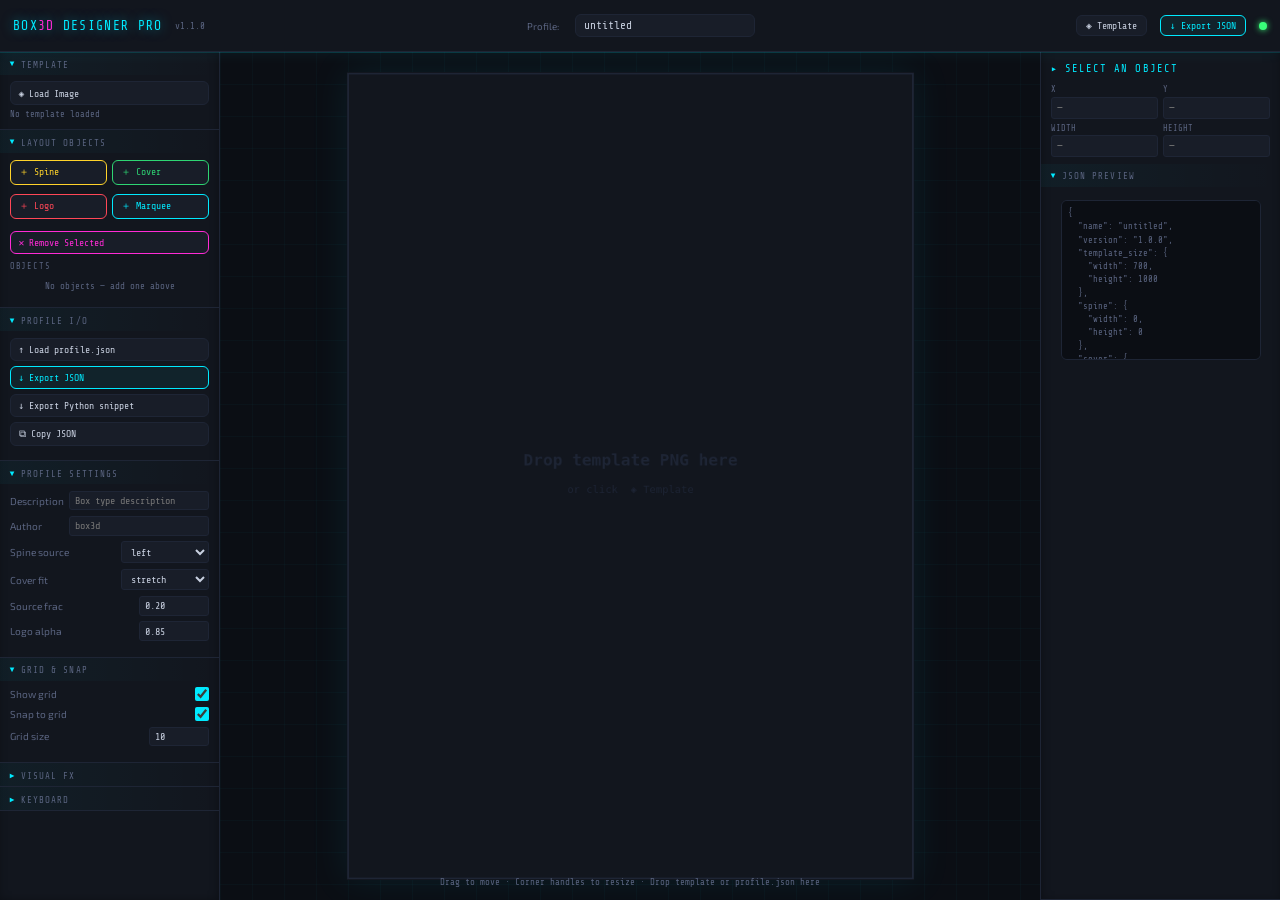
==== commit a53d030c: "feat(designer): sincroniza Designer Pro com schema real do engine Corrige incompatibilidade de round" ====
--- a/tools/box3d_designer_pro/index.html
+++ b/tools/box3d_designer_pro/index.html
@@ -362,6 +362,10 @@
 
       <div class="section-body">
 
+        <div class="field"><label>Description</label><input type="text" id="inp-description" placeholder="Box type description" style="width:140px"></div>
+
+        <div class="field"><label>Author</label><input type="text" id="inp-author" placeholder="box3d" style="width:140px"></div>
+
         <div class="field"><label>Spine source</label><select id="sel-spine-source"><option value="left">left</option><option value="right">right</option><option value="center">center</option></select></div>
 
         <div class="field"><label>Cover fit</label><select id="sel-cover-fit"><option value="stretch">stretch</option><option value="fit">fit</option><option value="crop">crop</option></select></div>
@@ -370,8 +374,6 @@
 
         <div class="field"><label>Logo alpha</label><input type="number" id="inp-logo-alpha" value="0.85" min="0" max="1" step="0.05" style="width:70px"></div>
 
-        <div class="field"><label>Rotate logos</label><input type="checkbox" id="cb-rotate-logos" checked></div>
-
       </div>
 
     </div>
@@ -482,7 +484,7 @@
 
         <div style="font-family:var(--font-mono);font-size:.65rem;color:var(--text-dim);margin-bottom:.4rem;text-transform:uppercase">Game logo</div>
 
-        <div class="prop-grid" style="grid-template-columns:1fr 1fr 1fr">
+        <div class="prop-grid" style="grid-template-columns:1fr 1fr 1fr 1fr">
 
           <div class="prop-item"><label>max_w</label><input type="number" id="sp-game-w" value="80"></div>
 
@@ -490,11 +492,13 @@
 
           <div class="prop-item"><label>center_y</label><input type="number" id="sp-game-cy" value="453"></div>
 
+          <div class="prop-item"><label>rotate°</label><input type="number" id="sp-game-rot" value="-90" min="-180" max="180" step="90"></div>
+
         </div>
 
         <div style="font-family:var(--font-mono);font-size:.65rem;color:var(--text-dim);margin:.4rem 0;text-transform:uppercase">Top logo</div>
 
-        <div class="prop-grid" style="grid-template-columns:1fr 1fr 1fr">
+        <div class="prop-grid" style="grid-template-columns:1fr 1fr 1fr 1fr">
 
           <div class="prop-item"><label>max_w</label><input type="number" id="sp-top-w" value="80"></div>
 
@@ -502,11 +506,13 @@
 
           <div class="prop-item"><label>center_y</label><input type="number" id="sp-top-cy" value="150"></div>
 
+          <div class="prop-item"><label>rotate°</label><input type="number" id="sp-top-rot" value="-90" min="-180" max="180" step="90"></div>
+
         </div>
 
         <div style="font-family:var(--font-mono);font-size:.65rem;color:var(--text-dim);margin:.4rem 0;text-transform:uppercase">Bottom logo</div>
 
-        <div class="prop-grid" style="grid-template-columns:1fr 1fr 1fr">
+        <div class="prop-grid" style="grid-template-columns:1fr 1fr 1fr 1fr">
 
           <div class="prop-item"><label>max_w</label><input type="number" id="sp-bot-w" value="80"></div>
 
@@ -514,6 +520,8 @@
 
           <div class="prop-item"><label>center_y</label><input type="number" id="sp-bot-cy" value="780"></div>
 
+          <div class="prop-item"><label>rotate°</label><input type="number" id="sp-bot-rot" value="-90" min="-180" max="180" step="90"></div>
+
         </div>
 
       </div>
@@ -684,9 +692,6 @@
 
   const find = (type) => objects.find(o => o.type === type);
 
-  const toRect = (o) => o ? { x: Math.round(o.x), y: Math.round(o.y), width: Math.round(o.w), height: Math.round(o.h) } : { x:0, y:0, width:0, height:0 };
-
-
   const spine  = find("spine");
 
   const cover  = find("cover");
@@ -695,28 +700,40 @@
 
   const th = templateImg ? templateImg.naturalHeight : (extras.th || 1000);
 
-
-  const spineRect = toRect(spine);
-
-  const coverRect = toRect(cover);
-
-
-  const makeQuad = (r) => ({ tl: [r.x, r.y], tr: [r.x+r.width, r.y], br: [r.x+r.width, r.y+r.height], bl: [r.x, r.y+r.height] });
-
-
-  return {
-
-    name, version: SCHEMA_VERSION, template: "template.png",
+  const toSpineSize = (o) => o ? { width: Math.round(o.w), height: Math.round(o.h) } : { width: 0, height: 0 };
+
+  const makeQuad = (o) => {
+    if (!o) return { tl:[0,0], tr:[0,0], br:[0,0], bl:[0,0] };
+    const x = Math.round(o.x), y = Math.round(o.y), w = Math.round(o.w), h = Math.round(o.h);
+    return { tl:[x,y], tr:[x+w,y], br:[x+w,y+h], bl:[x,y+h] };
+  };
+
+  const defaultSlot = (slot, fallback) => {
+    const s = extras.spine_layout?.[slot] || {};
+    return {
+      max_w:    s.max_w    ?? fallback.max_w,
+      max_h:    s.max_h    ?? fallback.max_h,
+      center_y: s.center_y ?? fallback.center_y,
+      rotate:   s.rotate   ?? -90
+    };
+  };
+
+  const out = {
+
+    name,
+    description: extras.description ?? "",
+    version: SCHEMA_VERSION,
+    author: extras.author ?? "box3d",
 
     template_size: { width: tw, height: th },
 
-    spine: { width: spineRect.width,  height: spineRect.height },
-
-    cover: { width: coverRect.width,  height: coverRect.height },
-
-    spine_quad: spine?.quad ? spine.quad : makeQuad(spineRect),
-
-    cover_quad: cover?.quad ? cover.quad : makeQuad(coverRect),
+    spine: toSpineSize(spine),
+
+    cover: toSpineSize(cover),
+
+    spine_quad: spine?.quad ? roundQuad(spine.quad) : makeQuad(spine),
+
+    cover_quad: cover?.quad ? roundQuad(cover.quad) : makeQuad(cover),
 
     spine_source_frac: extras.spine_source_frac ?? 0.20,
 
@@ -724,24 +741,27 @@
 
     cover_fit:    extras.cover_fit ?? "stretch",
 
-    spine_layout: extras.spine_layout ?? {
-
-      logo_alpha: 0.85, rotate_logos: true,
-
-      game:   { max_w: 80,  max_h: 320, center_y: Math.round(th * 0.5) },
-
-      top:    { max_w: 80,  max_h: 120, center_y: Math.round(th * 0.16) },
-
-      bottom: { max_w: 80,  max_h: 80,  center_y: Math.round(th * 0.84) }
-
+    spine_layout: {
+      game:   defaultSlot("game",   { max_w: 80,  max_h: 320, center_y: Math.round(th * 0.5)  }),
+      top:    defaultSlot("top",    { max_w: 80,  max_h: 120, center_y: Math.round(th * 0.16) }),
+      bottom: defaultSlot("bottom", { max_w: 80,  max_h: 80,  center_y: Math.round(th * 0.84) }),
+      logo_alpha: extras.spine_layout?.logo_alpha ?? 0.85
     },
 
-    logo:    toRect(find("logo")),
-
-    marquee: toRect(find("marquee")),
-
   };
 
+  // Remove description/author se vazios para não poluir profiles mínimos
+  if (!out.description) delete out.description;
+  if (out.author === "box3d") delete out.author;
+
+  return out;
+
+}
+
+
+function roundQuad(q) {
+  const r = (p) => [Math.round(p[0]), Math.round(p[1])];
+  return { tl: r(q.tl), tr: r(q.tr), br: r(q.br), bl: r(q.bl) };
 }
 
 
@@ -1450,6 +1470,12 @@
 
 function syncSettingControls(ex) {
 
+  const set = (id, val) => { const el = $(id); if (el && val != null) el.value = val; };
+
+  set("inp-description",  ex.description);
+
+  set("inp-author",        ex.author);
+
   if ($("sel-spine-source") && ex.spine_source) $("sel-spine-source").value = ex.spine_source;
 
   if ($("sel-cover-fit")    && ex.cover_fit)    $("sel-cover-fit").value    = ex.cover_fit;
@@ -1458,8 +1484,6 @@
 
   if ($("inp-logo-alpha")   && ex.spine_layout?.logo_alpha != null) $("inp-logo-alpha").value = ex.spine_layout.logo_alpha;
 
-  if ($("cb-rotate-logos")  && ex.spine_layout?.rotate_logos != null) $("cb-rotate-logos").checked = ex.spine_layout.rotate_logos;
-
 }
 
 
@@ -1469,11 +1493,11 @@
 
   const set = (id, val) => { const el = $(id); if (el && val != null) el.value = val; };
 
-  set("sp-game-w",  sl.game?.max_w);   set("sp-game-h",  sl.game?.max_h);   set("sp-game-cy", sl.game?.center_y);
-
-  set("sp-top-w",   sl.top?.max_w);    set("sp-top-h",   sl.top?.max_h);    set("sp-top-cy",  sl.top?.center_y);
-
-  set("sp-bot-w",   sl.bottom?.max_w); set("sp-bot-h",   sl.bottom?.max_h); set("sp-bot-cy",  sl.bottom?.center_y);
+  set("sp-game-w",   sl.game?.max_w);    set("sp-game-h",  sl.game?.max_h);   set("sp-game-cy", sl.game?.center_y);  set("sp-game-rot", sl.game?.rotate   ?? -90);
+
+  set("sp-top-w",    sl.top?.max_w);     set("sp-top-h",   sl.top?.max_h);    set("sp-top-cy",  sl.top?.center_y);   set("sp-top-rot",  sl.top?.rotate    ?? -90);
+
+  set("sp-bot-w",    sl.bottom?.max_w);  set("sp-bot-h",   sl.bottom?.max_h); set("sp-bot-cy",  sl.bottom?.center_y); set("sp-bot-rot", sl.bottom?.rotate  ?? -90);
 
 }
 
@@ -1581,6 +1605,10 @@
   });
 
 
+  $("inp-description").addEventListener("input", refreshJson);
+
+  $("inp-author").addEventListener("input",      refreshJson);
+
   $("sel-spine-source").addEventListener("change", e => { extras.spine_source = e.target.value; refreshJson(); });
 
   $("sel-cover-fit").addEventListener("change",    e => { extras.cover_fit    = e.target.value; refreshJson(); });
@@ -1589,16 +1617,28 @@
 
   $("inp-logo-alpha").addEventListener("input",    e => { extras.spine_layout = extras.spine_layout || {}; extras.spine_layout.logo_alpha = parseFloat(e.target.value); refreshJson(); });
 
-  $("cb-rotate-logos").addEventListener("change",  e => { extras.spine_layout = extras.spine_layout || {}; extras.spine_layout.rotate_logos = e.target.checked; refreshJson(); });
-
-
-  const spSlot = (id, slot, key) => { $(id)?.addEventListener("input", e => { extras.spine_layout = extras.spine_layout || {}; extras.spine_layout[slot] = extras.spine_layout[slot] || {}; extras.spine_layout[slot][key] = parseInt(e.target.value); refreshJson(); }); };
-
-  spSlot("sp-game-w","game","max_w");  spSlot("sp-game-h","game","max_h");  spSlot("sp-game-cy","game","center_y");
-
-  spSlot("sp-top-w","top","max_w");    spSlot("sp-top-h","top","max_h");    spSlot("sp-top-cy","top","center_y");
-
-  spSlot("sp-bot-w","bottom","max_w"); spSlot("sp-bot-h","bottom","max_h"); spSlot("sp-bot-cy","bottom","center_y");
+
+  const spSlot = (id, slot, key, parser) => {
+
+    $(id)?.addEventListener("input", e => {
+
+      extras.spine_layout = extras.spine_layout || {};
+
+      extras.spine_layout[slot] = extras.spine_layout[slot] || {};
+
+      extras.spine_layout[slot][key] = (parser || parseInt)(e.target.value);
+
+      refreshJson();
+
+    });
+
+  };
+
+  spSlot("sp-game-w","game","max_w");    spSlot("sp-game-h","game","max_h");    spSlot("sp-game-cy","game","center_y");    spSlot("sp-game-rot","game","rotate");
+
+  spSlot("sp-top-w","top","max_w");      spSlot("sp-top-h","top","max_h");      spSlot("sp-top-cy","top","center_y");      spSlot("sp-top-rot","top","rotate");
+
+  spSlot("sp-bot-w","bottom","max_w");   spSlot("sp-bot-h","bottom","max_h");   spSlot("sp-bot-cy","bottom","center_y");   spSlot("sp-bot-rot","bottom","rotate");
 
 
   $("canvas-area").addEventListener("dragover", e => { e.preventDefault(); e.dataTransfer.dropEffect = "copy"; });
@@ -1766,23 +1806,29 @@
 
 function collectExtras() {
 
-  const iv = id => parseInt($(id)?.value) || 0;
-
-  extras.spine_source = $("sel-spine-source").value; extras.cover_fit = $("sel-cover-fit").value;
-
-  extras.spine_source_frac = parseFloat($("inp-source-frac").value) || 0.20;
+  const iv  = id => { const v = parseInt($(id)?.value); return isNaN(v) ? 0 : v; };
+
+  const fv  = id => parseFloat($(id)?.value) || 0;
+
+  extras.description       = $("inp-description")?.value || "";
+
+  extras.author            = $("inp-author")?.value      || "box3d";
+
+  extras.spine_source      = $("sel-spine-source").value;
+
+  extras.cover_fit         = $("sel-cover-fit").value;
+
+  extras.spine_source_frac = fv("inp-source-frac") || 0.20;
 
   extras.spine_layout = extras.spine_layout || {};
 
-  extras.spine_layout.logo_alpha = parseFloat($("inp-logo-alpha").value) || 0.85;
-
-  extras.spine_layout.rotate_logos = $("cb-rotate-logos").checked;
-
-  extras.spine_layout.game = { max_w: iv("sp-game-w"), max_h: iv("sp-game-h"), center_y: iv("sp-game-cy") };
-
-  extras.spine_layout.top = { max_w: iv("sp-top-w"), max_h: iv("sp-top-h"), center_y: iv("sp-top-cy") };
-
-  extras.spine_layout.bottom = { max_w: iv("sp-bot-w"), max_h: iv("sp-bot-h"), center_y: iv("sp-bot-cy") };
+  extras.spine_layout.logo_alpha = fv("inp-logo-alpha") || 0.85;
+
+  extras.spine_layout.game   = { max_w: iv("sp-game-w"), max_h: iv("sp-game-h"), center_y: iv("sp-game-cy"), rotate: iv("sp-game-rot") };
+
+  extras.spine_layout.top    = { max_w: iv("sp-top-w"),  max_h: iv("sp-top-h"),  center_y: iv("sp-top-cy"),  rotate: iv("sp-top-rot")  };
+
+  extras.spine_layout.bottom = { max_w: iv("sp-bot-w"),  max_h: iv("sp-bot-h"),  center_y: iv("sp-bot-cy"),  rotate: iv("sp-bot-rot")  };
 
 }
 
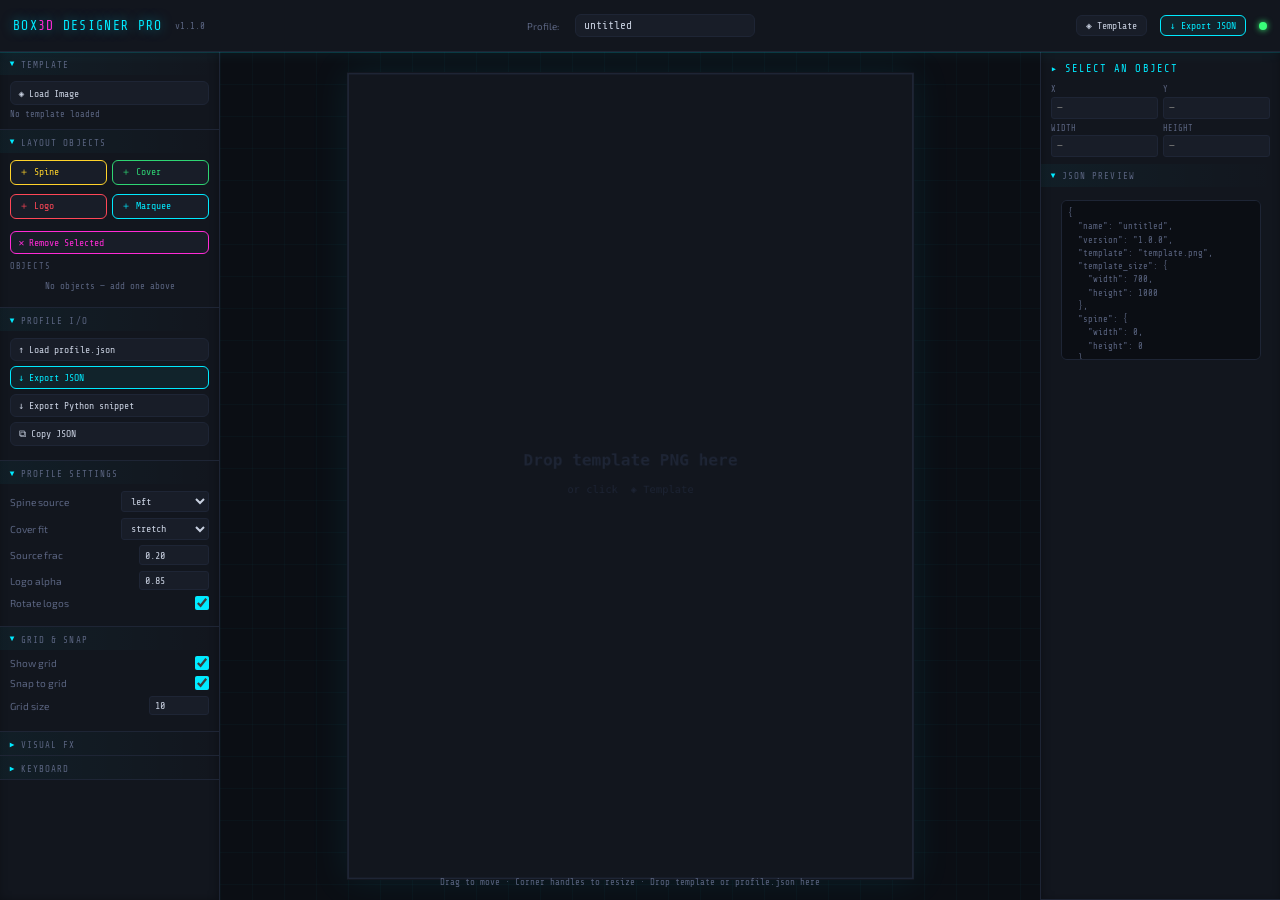
==== commit 5b1cfcbd: "fix(designer): sprint crítico — 5 bugs de alta severidade C1 [CRÍTICO] Elimina memory leak exponenci" ====
--- a/tools/box3d_designer_pro/index.html
+++ b/tools/box3d_designer_pro/index.html
@@ -362,10 +362,6 @@
 
       <div class="section-body">
 
-        <div class="field"><label>Description</label><input type="text" id="inp-description" placeholder="Box type description" style="width:140px"></div>
-
-        <div class="field"><label>Author</label><input type="text" id="inp-author" placeholder="box3d" style="width:140px"></div>
-
         <div class="field"><label>Spine source</label><select id="sel-spine-source"><option value="left">left</option><option value="right">right</option><option value="center">center</option></select></div>
 
         <div class="field"><label>Cover fit</label><select id="sel-cover-fit"><option value="stretch">stretch</option><option value="fit">fit</option><option value="crop">crop</option></select></div>
@@ -374,6 +370,8 @@
 
         <div class="field"><label>Logo alpha</label><input type="number" id="inp-logo-alpha" value="0.85" min="0" max="1" step="0.05" style="width:70px"></div>
 
+        <div class="field"><label>Rotate logos</label><input type="checkbox" id="cb-rotate-logos" checked></div>
+
       </div>
 
     </div>
@@ -484,7 +482,7 @@
 
         <div style="font-family:var(--font-mono);font-size:.65rem;color:var(--text-dim);margin-bottom:.4rem;text-transform:uppercase">Game logo</div>
 
-        <div class="prop-grid" style="grid-template-columns:1fr 1fr 1fr 1fr">
+        <div class="prop-grid" style="grid-template-columns:1fr 1fr 1fr">
 
           <div class="prop-item"><label>max_w</label><input type="number" id="sp-game-w" value="80"></div>
 
@@ -492,13 +490,11 @@
 
           <div class="prop-item"><label>center_y</label><input type="number" id="sp-game-cy" value="453"></div>
 
-          <div class="prop-item"><label>rotate°</label><input type="number" id="sp-game-rot" value="-90" min="-180" max="180" step="90"></div>
-
         </div>
 
         <div style="font-family:var(--font-mono);font-size:.65rem;color:var(--text-dim);margin:.4rem 0;text-transform:uppercase">Top logo</div>
 
-        <div class="prop-grid" style="grid-template-columns:1fr 1fr 1fr 1fr">
+        <div class="prop-grid" style="grid-template-columns:1fr 1fr 1fr">
 
           <div class="prop-item"><label>max_w</label><input type="number" id="sp-top-w" value="80"></div>
 
@@ -506,13 +502,11 @@
 
           <div class="prop-item"><label>center_y</label><input type="number" id="sp-top-cy" value="150"></div>
 
-          <div class="prop-item"><label>rotate°</label><input type="number" id="sp-top-rot" value="-90" min="-180" max="180" step="90"></div>
-
         </div>
 
         <div style="font-family:var(--font-mono);font-size:.65rem;color:var(--text-dim);margin:.4rem 0;text-transform:uppercase">Bottom logo</div>
 
-        <div class="prop-grid" style="grid-template-columns:1fr 1fr 1fr 1fr">
+        <div class="prop-grid" style="grid-template-columns:1fr 1fr 1fr">
 
           <div class="prop-item"><label>max_w</label><input type="number" id="sp-bot-w" value="80"></div>
 
@@ -520,8 +514,6 @@
 
           <div class="prop-item"><label>center_y</label><input type="number" id="sp-bot-cy" value="780"></div>
 
-          <div class="prop-item"><label>rotate°</label><input type="number" id="sp-bot-rot" value="-90" min="-180" max="180" step="90"></div>
-
         </div>
 
       </div>
@@ -692,6 +684,9 @@
 
   const find = (type) => objects.find(o => o.type === type);
 
+  const toRect = (o) => o ? { x: Math.round(o.x), y: Math.round(o.y), width: Math.round(o.w), height: Math.round(o.h) } : { x:0, y:0, width:0, height:0 };
+
+
   const spine  = find("spine");
 
   const cover  = find("cover");
@@ -700,1100 +695,1105 @@
 
   const th = templateImg ? templateImg.naturalHeight : (extras.th || 1000);
 
-  const toSpineSize = (o) => o ? { width: Math.round(o.w), height: Math.round(o.h) } : { width: 0, height: 0 };
-
-  const makeQuad = (o) => {
-    if (!o) return { tl:[0,0], tr:[0,0], br:[0,0], bl:[0,0] };
-    const x = Math.round(o.x), y = Math.round(o.y), w = Math.round(o.w), h = Math.round(o.h);
-    return { tl:[x,y], tr:[x+w,y], br:[x+w,y+h], bl:[x,y+h] };
+
+  const spineRect = toRect(spine);
+
+  const coverRect = toRect(cover);
+
+
+  const makeQuad = (r) => ({ tl: [r.x, r.y], tr: [r.x+r.width, r.y], br: [r.x+r.width, r.y+r.height], bl: [r.x, r.y+r.height] });
+
+
+  return {
+
+    name, version: SCHEMA_VERSION, template: "template.png",
+
+    template_size: { width: tw, height: th },
+
+    spine: { width: spineRect.width,  height: spineRect.height },
+
+    cover: { width: coverRect.width,  height: coverRect.height },
+
+    spine_quad: spine?.quad ? spine.quad : makeQuad(spineRect),
+
+    cover_quad: cover?.quad ? cover.quad : makeQuad(coverRect),
+
+    spine_source_frac: extras.spine_source_frac ?? 0.20,
+
+    spine_source: extras.spine_source ?? "left",
+
+    cover_fit:    extras.cover_fit ?? "stretch",
+
+    spine_layout: extras.spine_layout ?? {
+
+      logo_alpha: 0.85, rotate_logos: true,
+
+      game:   { max_w: 80,  max_h: 320, center_y: Math.round(th * 0.5) },
+
+      top:    { max_w: 80,  max_h: 120, center_y: Math.round(th * 0.16) },
+
+      bottom: { max_w: 80,  max_h: 80,  center_y: Math.round(th * 0.84) }
+
+    },
+
+    logo:    toRect(find("logo")),
+
+    marquee: toRect(find("marquee")),
+
   };
 
-  const defaultSlot = (slot, fallback) => {
-    const s = extras.spine_layout?.[slot] || {};
-    return {
-      max_w:    s.max_w    ?? fallback.max_w,
-      max_h:    s.max_h    ?? fallback.max_h,
-      center_y: s.center_y ?? fallback.center_y,
-      rotate:   s.rotate   ?? -90
-    };
+}
+
+
+function importProfile(json) {
+
+  const objects = [];
+
+  const addRect = (type, r) => { if (r) objects.push({ type, x: r.x ?? 0, y: r.y ?? 0, w: r.width ?? 0, h: r.height ?? 0 }); };
+
+
+  // Lê spine e cover preserverando os pontos se houver quad
+
+  if (json.spine_quad) {
+
+    const q = json.spine_quad;
+
+    const xs = [q.tl[0], q.tr[0], q.br[0], q.bl[0]];
+
+    const ys = [q.tl[1], q.tr[1], q.br[1], q.bl[1]];
+
+    addRect("spine", { x: Math.min(...xs), y: Math.min(...ys), width: Math.max(...xs) - Math.min(...xs), height: Math.max(...ys) - Math.min(...ys) });
+
+    objects[objects.length - 1].quad = { tl: [...q.tl], tr: [...q.tr], br: [...q.br], bl: [...q.bl] };
+
+  } else if (json.spine) { addRect("spine", json.spine); }
+
+
+  if (json.cover_quad) {
+
+    const q = json.cover_quad;
+
+    const xs = [q.tl[0], q.tr[0], q.br[0], q.bl[0]];
+
+    const ys = [q.tl[1], q.tr[1], q.br[1], q.bl[1]];
+
+    addRect("cover", { x: Math.min(...xs), y: Math.min(...ys), width: Math.max(...xs) - Math.min(...xs), height: Math.max(...ys) - Math.min(...ys) });
+
+    objects[objects.length - 1].quad = { tl: [...q.tl], tr: [...q.tr], br: [...q.br], bl: [...q.bl] };
+
+  } else if (json.cover) { addRect("cover", json.cover); }
+
+
+  addRect("logo",    json.logo);
+
+  addRect("marquee", json.marquee);
+
+  return { objects, extras: json, templateName: json.template };
+
+}
+
+
+function exportPython(profile) {
+
+  const j = JSON.stringify(profile, null, 2);
+
+  return `# Auto-generated by Box3D Designer Pro v${SCHEMA_VERSION}\n# Paste into your box3d profiles/ directory as profiles/${profile.name}/profile.json\n\nPROFILE = ${j.replace(/"([^"]+)":/g, '$1:').replace(/"/g, "'")}\n`;
+
+}
+
+
+function downloadFile(content, filename, mime = "application/json") {
+
+  const blob = new Blob([content], { type: mime });
+
+  const url  = URL.createObjectURL(blob);
+
+  const a    = document.createElement("a");
+
+  a.href = url; a.download = filename;
+
+  document.body.appendChild(a); a.click();
+
+  document.body.removeChild(a); URL.revokeObjectURL(url);
+
+}
+
+
+// =========================================================================
+
+// 3. CANVAS ENGINE
+
+// =========================================================================
+
+class CanvasEngine {
+
+  constructor(canvasEl) {
+
+    this.el      = canvasEl;
+
+    this.ctx     = canvasEl.getContext("2d");
+
+    this.objects = [];
+
+    this.selected = null;
+
+    this.zoom    = 1;
+
+    this.gridSize  = 10;
+
+    this.snapToGrid  = true;
+
+    this.showGrid    = true;
+
+    this.templateImg = null;
+
+    this._drag  = null;
+
+    this._handlers = {};
+
+    this._bindEvents();
+
+  }
+
+
+  setTemplate(img) {
+
+    this.templateImg = img;
+
+    this.el.width    = img.naturalWidth;
+
+    this.el.height   = img.naturalHeight;
+
+    this.redraw();
+
+  }
+
+
+  addObject(type) {
+
+    const w = this.el.width  * .35 | 0;
+
+    const h = this.el.height * .4  | 0;
+
+    const x = ((this.el.width  - w) / 2 | 0);
+
+    const y = ((this.el.height - h) / 2 | 0);
+
+    const obj = { type, x, y, w, h };
+
+    this.objects.push(obj);
+
+    this.selected = obj;
+
+    this.redraw();
+
+    this._emit("select", obj);
+
+    return obj;
+
+  }
+
+
+  removeSelected() {
+
+    if (!this.selected) return;
+
+    this.objects = this.objects.filter(o => o !== this.selected);
+
+    this.selected = null;
+
+    this.redraw();
+
+    this._emit("select", null);
+
+  }
+
+
+  setZoom(z) {
+
+    this.zoom = Math.max(.1, Math.min(4, z));
+
+    this.el.style.transform = `scale(${this.zoom})`;
+
+    this._emit("zoom", this.zoom);
+
+  }
+
+
+  fitToScreen(containerW, containerH) {
+
+    const z  = Math.min((containerW - 40) / this.el.width, (containerH - 40) / this.el.height, 1);
+
+    this.setZoom(z);
+
+  }
+
+
+  setProperty(key, value) {
+
+    if (!this.selected) return;
+
+    const n = parseFloat(value);
+
+    if (isNaN(n)) return;
+
+    const map = { x:"x", y:"y", width:"w", height:"h" };
+
+    if (map[key]) { this.selected[map[key]] = n; this.redraw(); this._emit("change", this.selected); }
+
+  }
+
+
+  redraw() {
+
+    const W = this.el.width, H = this.el.height;
+
+    this.ctx.clearRect(0, 0, W, H);
+
+    if (this.templateImg) this.ctx.drawImage(this.templateImg, 0, 0, W, H);
+
+    else { this.ctx.fillStyle = "#0b0e14"; this.ctx.fillRect(0, 0, W, H); }
+
+    if (this.showGrid) this._drawGrid(W, H);
+
+    for (const obj of this.objects) this._drawObject(obj, obj === this.selected);
+
+  }
+
+
+  _drawGrid(W, H) {
+
+    const ctx = this.ctx, g = this.gridSize;
+
+    ctx.save(); ctx.strokeStyle = "rgba(0,234,255,.06)"; ctx.lineWidth = .5; ctx.beginPath();
+
+    for (let x = 0; x <= W; x += g) { ctx.moveTo(x, 0); ctx.lineTo(x, H); }
+
+    for (let y = 0; y <= H; y += g) { ctx.moveTo(0, y); ctx.lineTo(W, y); }
+
+    ctx.stroke(); ctx.restore();
+
+  }
+
+
+  _drawObject(obj, selected) {
+
+    const ctx = this.ctx;
+
+    const col = COLORS[obj.type] || { fill: "rgba(255,255,255,.15)", stroke: "#fff" };
+
+    ctx.save();
+
+   
+
+    ctx.fillStyle = col.fill;
+
+    ctx.strokeStyle = col.stroke;
+
+    ctx.lineWidth = selected ? 2 : 1;
+
+    if (!selected) ctx.setLineDash([4, 3]);
+
+
+    if (obj.quad) {
+
+      // Quad Polygon Preview
+
+      ctx.beginPath();
+
+      ctx.moveTo(obj.quad.tl[0], obj.quad.tl[1]);
+
+      ctx.lineTo(obj.quad.tr[0], obj.quad.tr[1]);
+
+      ctx.lineTo(obj.quad.br[0], obj.quad.br[1]);
+
+      ctx.lineTo(obj.quad.bl[0], obj.quad.bl[1]);
+
+      ctx.closePath();
+
+      ctx.fill();
+
+      ctx.stroke();
+
+    } else {
+
+      // Standard Box
+
+      ctx.fillRect(obj.x, obj.y, obj.w, obj.h);
+
+      ctx.strokeRect(obj.x + .5, obj.y + .5, obj.w - 1, obj.h - 1);
+
+    }
+
+   
+
+    ctx.setLineDash([]);
+
+    ctx.fillStyle = col.stroke; ctx.font = `bold ${Math.min(13, obj.h * .18 | 0)}px 'Share Tech Mono', monospace`;
+
+    ctx.textAlign = "center"; ctx.textBaseline = "middle"; ctx.globalAlpha = .85;
+
+    ctx.fillText(obj.type.toUpperCase(), obj.x + obj.w / 2, obj.y + obj.h / 2);
+
+    ctx.globalAlpha = 1;
+
+
+    if (selected) this._drawHandles(obj, col.stroke);
+
+    ctx.restore();
+
+  }
+
+
+  _drawHandles(obj, color) {
+
+    const ctx = this.ctx, s = HANDLE_SIZE, hs = s / 2;
+
+    ctx.fillStyle = color; ctx.strokeStyle = "#0b0e14"; ctx.lineWidth = 1.5;
+
+   
+
+    if (obj.quad) {
+
+      const corners = [obj.quad.tl, obj.quad.tr, obj.quad.br, obj.quad.bl];
+
+      for (const [cx, cy] of corners) { ctx.fillRect(cx - hs, cy - hs, s, s); ctx.strokeRect(cx - hs, cy - hs, s, s); }
+
+    } else {
+
+      const corners = [[obj.x, obj.y], [obj.x + obj.w, obj.y], [obj.x + obj.w, obj.y + obj.h], [obj.x, obj.y + obj.h]];
+
+      for (const [cx, cy] of corners) { ctx.fillRect(cx - hs, cy - hs, s, s); ctx.strokeRect(cx - hs, cy - hs, s, s); }
+
+    }
+
+  }
+
+
+  _hitHandle(obj, mx, my) {
+
+    const hs = (HANDLE_SIZE + 4) / 2;
+
+    if (obj.quad) {
+
+      const corners = [
+
+        { name:"tl", x:obj.quad.tl[0], y:obj.quad.tl[1] }, { name:"tr", x:obj.quad.tr[0], y:obj.quad.tr[1] },
+
+        { name:"br", x:obj.quad.br[0], y:obj.quad.br[1] }, { name:"bl", x:obj.quad.bl[0], y:obj.quad.bl[1] }
+
+      ];
+
+      return corners.find(c => Math.abs(mx - c.x) < hs && Math.abs(my - c.y) < hs) || null;
+
+    } else {
+
+      const corners = [
+
+        { name:"tl", x:obj.x, y:obj.y }, { name:"tr", x:obj.x+obj.w, y:obj.y },
+
+        { name:"br", x:obj.x+obj.w, y:obj.y+obj.h }, { name:"bl", x:obj.x, y:obj.y+obj.h }
+
+      ];
+
+      return corners.find(c => Math.abs(mx - c.x) < hs && Math.abs(my - c.y) < hs) || null;
+
+    }
+
+  }
+
+
+  _hitObject(mx, my) {
+
+    for (let i = this.objects.length - 1; i >= 0; i--) {
+
+      const o = this.objects[i];
+
+      if (o.quad) {
+
+        if (isPointInPolygon([mx, my], [o.quad.tl, o.quad.tr, o.quad.br, o.quad.bl])) return o;
+
+      } else {
+
+        if (mx >= o.x && mx <= o.x + o.w && my >= o.y && my <= o.y + o.h) return o;
+
+      }
+
+    }
+
+    return null;
+
+  }
+
+
+  _toCanvas(e) {
+
+    const rect = this.el.getBoundingClientRect();
+
+    if (rect.width === 0 || rect.height === 0) return { x: 0, y: 0 };
+
+    // rect already accounts for CSS scale transform, so divide by zoom to get canvas coords
+    return { x: (e.clientX - rect.left) / this.zoom, y: (e.clientY - rect.top) / this.zoom };
+
+  }
+
+
+  _snap(v) { return this.snapToGrid ? Math.round(v / this.gridSize) * this.gridSize : v; }
+
+
+  _bindEvents() {
+
+    this.el.addEventListener("mousedown", e => {
+
+      e.preventDefault();
+
+      const { x: mx, y: my } = this._toCanvas(e);
+
+      if (this.selected) {
+
+        const handle = this._hitHandle(this.selected, mx, my);
+
+        if (handle) {
+
+          this._drag = { mode: "resize", handle: handle.name, startX: mx, startY: my, orig: { ...this.selected } };
+
+          return;
+
+        }
+
+      }
+
+      const hit = this._hitObject(mx, my);
+
+      if (hit) {
+
+        this.selected = hit;
+
+        const orig = { ...hit };
+
+        if (hit.quad) orig.quad = JSON.parse(JSON.stringify(hit.quad)); // Deep copy pra tracking
+
+        this._drag = { mode: "move", startX: mx, startY: my, dx: mx - hit.x, dy: my - hit.y, orig };
+
+        this._emit("select", hit);
+
+      } else {
+
+        this.selected = null;
+
+        this._emit("select", null);
+
+      }
+
+      this.redraw();
+
+    });
+
+
+    window.addEventListener("mousemove", e => {
+
+      if (!this._drag) return;
+
+      // Guard: abort drag if selected object was removed from the list
+      if (!this.selected || !this.objects.includes(this.selected)) { this._drag = null; return; }
+
+      const { x: mx, y: my } = this._toCanvas(e);
+
+      const d = this._drag, obj = this.selected, snap = this._snap.bind(this);
+
+
+      if (d.mode === "move") {
+
+        if (obj.quad) {
+
+          const offsetX = snap(mx - d.startX);
+
+          const offsetY = snap(my - d.startY);
+
+          obj.quad.tl = [d.orig.quad.tl[0] + offsetX, d.orig.quad.tl[1] + offsetY];
+
+          obj.quad.tr = [d.orig.quad.tr[0] + offsetX, d.orig.quad.tr[1] + offsetY];
+
+          obj.quad.br = [d.orig.quad.br[0] + offsetX, d.orig.quad.br[1] + offsetY];
+
+          obj.quad.bl = [d.orig.quad.bl[0] + offsetX, d.orig.quad.bl[1] + offsetY];
+
+          updateBBoxFromQuad(obj);
+
+        } else {
+
+          obj.x = snap(mx - d.dx); obj.y = snap(my - d.dy);
+
+        }
+
+      } else if (d.mode === "resize") {
+
+        if (obj.quad) {
+
+          obj.quad[d.handle] = [snap(mx), snap(my)];
+
+          updateBBoxFromQuad(obj);
+
+        } else {
+
+          const orig = d.orig;
+
+          if (d.handle === "tl") {
+
+            const nx = snap(mx), ny = snap(my);
+
+            obj.w = Math.max(MIN_DIM, orig.x + orig.w - nx); obj.h = Math.max(MIN_DIM, orig.y + orig.h - ny);
+
+            obj.x = orig.x + orig.w - obj.w; obj.y = orig.y + orig.h - obj.h;
+
+          } else if (d.handle === "tr") {
+
+            obj.w = Math.max(MIN_DIM, snap(mx) - orig.x); obj.h = Math.max(MIN_DIM, orig.y + orig.h - snap(my));
+
+            obj.y = orig.y + orig.h - obj.h;
+
+          } else if (d.handle === "br") {
+
+            obj.w = Math.max(MIN_DIM, snap(mx) - orig.x); obj.h = Math.max(MIN_DIM, snap(my) - orig.y);
+
+          } else if (d.handle === "bl") {
+
+            obj.w = Math.max(MIN_DIM, orig.x + orig.w - snap(mx)); obj.x = orig.x + orig.w - obj.w;
+
+            obj.h = Math.max(MIN_DIM, snap(my) - orig.y);
+
+          }
+
+        }
+
+      }
+
+      this.redraw(); this._emit("change", obj);
+
+    });
+
+
+    window.addEventListener("mouseup", () => { this._drag = null; });
+
+   
+
+    window.addEventListener("keydown", e => {
+
+      if (!this.selected) return;
+
+      // Don't intercept keyboard when user is typing in an input/textarea/select
+      const tag = document.activeElement?.tagName;
+      if (tag === "INPUT" || tag === "TEXTAREA" || tag === "SELECT") return;
+
+      const step = e.shiftKey ? 10 : 1, obj = this.selected;
+
+      let dx = 0, dy = 0;
+
+
+      if (e.key === "ArrowLeft")       { dx = -step; }
+
+      else if (e.key === "ArrowRight") { dx = step; }
+
+      else if (e.key === "ArrowUp")    { dy = -step; }
+
+      else if (e.key === "ArrowDown")  { dy = step; }
+
+      else if (e.key === "Delete" || e.key === "Backspace") { this.removeSelected(); return; }
+
+      else return;
+
+     
+
+      e.preventDefault();
+
+     
+
+      if (dx !== 0 || dy !== 0) {
+
+        if (obj.quad) {
+
+          obj.quad.tl[0] += dx; obj.quad.tl[1] += dy;
+
+          obj.quad.tr[0] += dx; obj.quad.tr[1] += dy;
+
+          obj.quad.br[0] += dx; obj.quad.br[1] += dy;
+
+          obj.quad.bl[0] += dx; obj.quad.bl[1] += dy;
+
+          updateBBoxFromQuad(obj);
+
+        } else {
+
+          obj.x += dx; obj.y += dy;
+
+        }
+
+        this.redraw(); this._emit("change", obj);
+
+      }
+
+    });
+
+  }
+
+
+  on(event, fn)         { (this._handlers[event] = this._handlers[event] || []).push(fn); }
+
+  _emit(event, ...args) { (this._handlers[event] || []).forEach(fn => { try { fn(...args); } catch(err) { console.error(`[CanvasEngine] handler error for "${event}":`, err); } }); }
+
+}
+
+
+// =========================================================================
+
+// 4. APP BOOTSTRAP
+
+// =========================================================================
+
+let engine  = null;
+
+let tplImg  = null;
+
+let extras  = {};
+
+
+document.addEventListener("DOMContentLoaded", () => {
+
+  engine = new CanvasEngine($("main-canvas"));
+
+  engine.on("select", onSelect);
+
+  engine.on("change", onObjectChange);
+
+  engine.on("zoom",   z => { $("zoom-display").textContent = Math.round(z * 100) + "%"; });
+
+
+  drawPlaceholder();
+
+  wireUI();
+
+  initSections();
+
+  buildObjList(); refreshJson();
+
+  setTimeout(() => engine.fitToScreen($("canvas-area").clientWidth, $("canvas-area").clientHeight), 50);
+
+});
+
+
+function drawPlaceholder() {
+
+  const c = engine.el, ctx = c.getContext("2d");
+
+  c.width = 703; c.height = 1000;
+
+  ctx.fillStyle = "#12161e"; ctx.fillRect(0,0,c.width,c.height);
+
+  ctx.strokeStyle = "#1e2535"; ctx.lineWidth = 2; ctx.strokeRect(2,2,c.width-4,c.height-4);
+
+  ctx.fillStyle = "#1e2535"; ctx.font = "bold 20px 'Share Tech Mono', monospace";
+
+  ctx.textAlign = "center"; ctx.textBaseline = "middle";
+
+  ctx.fillText("Drop template PNG here", c.width/2, c.height/2 - 18);
+
+  ctx.font = "13px 'Share Tech Mono', monospace";
+
+  ctx.fillText("or click  ◈ Template", c.width/2, c.height/2 + 18);
+
+}
+
+
+function loadTemplate(file) {
+
+  if (!file || !file.type.startsWith("image/")) return;
+
+  const img = new Image();
+
+  img.onload = () => {
+
+    tplImg = img; engine.setTemplate(img);
+
+    extras.tw = img.naturalWidth; extras.th = img.naturalHeight;
+
+    $("template-info").textContent = `${img.naturalWidth} × ${img.naturalHeight} px`;
+
+    refreshJson(); toast("Template loaded");
+
   };
 
-  const out = {
-
-    name,
-    description: extras.description ?? "",
-    version: SCHEMA_VERSION,
-    author: extras.author ?? "box3d",
-
-    template_size: { width: tw, height: th },
-
-    spine: toSpineSize(spine),
-
-    cover: toSpineSize(cover),
-
-    spine_quad: spine?.quad ? roundQuad(spine.quad) : makeQuad(spine),
-
-    cover_quad: cover?.quad ? roundQuad(cover.quad) : makeQuad(cover),
-
-    spine_source_frac: extras.spine_source_frac ?? 0.20,
-
-    spine_source: extras.spine_source ?? "left",
-
-    cover_fit:    extras.cover_fit ?? "stretch",
-
-    spine_layout: {
-      game:   defaultSlot("game",   { max_w: 80,  max_h: 320, center_y: Math.round(th * 0.5)  }),
-      top:    defaultSlot("top",    { max_w: 80,  max_h: 120, center_y: Math.round(th * 0.16) }),
-      bottom: defaultSlot("bottom", { max_w: 80,  max_h: 80,  center_y: Math.round(th * 0.84) }),
-      logo_alpha: extras.spine_layout?.logo_alpha ?? 0.85
-    },
+  img.src = URL.createObjectURL(file);
+
+}
+
+
+function loadProfileJSON(file) {
+
+  const r = new FileReader();
+
+  r.onload = e => {
+
+    try {
+
+      const json = JSON.parse(e.target.result);
+
+      const { objects, extras: ex } = importProfile(json);
+
+      engine.objects  = objects; engine.selected = null; extras = ex;
+
+      if (json.name) $("profile-name-input").value = json.name;
+
+      syncSettingControls(ex); syncSpineSlots(ex.spine_layout);
+
+      engine.redraw(); buildObjList(); onSelect(null); refreshJson();
+
+      toast(`Profile "${json.name || "??"}" loaded`);
+
+    } catch (err) { toast("Invalid JSON: " + err.message, true); }
 
   };
 
-  // Remove description/author se vazios para não poluir profiles mínimos
-  if (!out.description) delete out.description;
-  if (out.author === "box3d") delete out.author;
-
-  return out;
-
-}
-
-
-function roundQuad(q) {
-  const r = (p) => [Math.round(p[0]), Math.round(p[1])];
-  return { tl: r(q.tl), tr: r(q.tr), br: r(q.br), bl: r(q.bl) };
-}
-
-
-function importProfile(json) {
-
-  const objects = [];
-
-  const addRect = (type, r) => { if (r) objects.push({ type, x: r.x ?? 0, y: r.y ?? 0, w: r.width ?? 0, h: r.height ?? 0 }); };
-
-
-  // Lê spine e cover preserverando os pontos se houver quad
-
-  if (json.spine_quad) {
-
-    const q = json.spine_quad;
-
-    const xs = [q.tl[0], q.tr[0], q.br[0], q.bl[0]];
-
-    const ys = [q.tl[1], q.tr[1], q.br[1], q.bl[1]];
-
-    addRect("spine", { x: Math.min(...xs), y: Math.min(...ys), width: Math.max(...xs) - Math.min(...xs), height: Math.max(...ys) - Math.min(...ys) });
-
-    objects[objects.length - 1].quad = { tl: [...q.tl], tr: [...q.tr], br: [...q.br], bl: [...q.bl] };
-
-  } else if (json.spine) { addRect("spine", json.spine); }
-
-
-  if (json.cover_quad) {
-
-    const q = json.cover_quad;
-
-    const xs = [q.tl[0], q.tr[0], q.br[0], q.bl[0]];
-
-    const ys = [q.tl[1], q.tr[1], q.br[1], q.bl[1]];
-
-    addRect("cover", { x: Math.min(...xs), y: Math.min(...ys), width: Math.max(...xs) - Math.min(...xs), height: Math.max(...ys) - Math.min(...ys) });
-
-    objects[objects.length - 1].quad = { tl: [...q.tl], tr: [...q.tr], br: [...q.br], bl: [...q.bl] };
-
-  } else if (json.cover) { addRect("cover", json.cover); }
-
-
-  addRect("logo",    json.logo);
-
-  addRect("marquee", json.marquee);
-
-  return { objects, extras: json, templateName: json.template };
-
-}
-
-
-function exportPython(profile) {
-
-  const j = JSON.stringify(profile, null, 2);
-
-  return `# Auto-generated by Box3D Designer Pro v${SCHEMA_VERSION}\n# Paste into your box3d profiles/ directory as profiles/${profile.name}/profile.json\n\nPROFILE = ${j.replace(/"([^"]+)":/g, '$1:').replace(/"/g, "'")}\n`;
-
-}
-
-
-function downloadFile(content, filename, mime = "application/json") {
-
-  const blob = new Blob([content], { type: mime });
-
-  const url  = URL.createObjectURL(blob);
-
-  const a    = document.createElement("a");
-
-  a.href = url; a.download = filename;
-
-  document.body.appendChild(a); a.click();
-
-  document.body.removeChild(a); URL.revokeObjectURL(url);
-
-}
-
-
-// =========================================================================
-
-// 3. CANVAS ENGINE
-
-// =========================================================================
-
-class CanvasEngine {
-
-  constructor(canvasEl) {
-
-    this.el      = canvasEl;
-
-    this.ctx     = canvasEl.getContext("2d");
-
-    this.objects = [];
-
-    this.selected = null;
-
-    this.zoom    = 1;
-
-    this.gridSize  = 10;
-
-    this.snapToGrid  = true;
-
-    this.showGrid    = true;
-
-    this.templateImg = null;
-
-    this._drag  = null;
-
-    this._handlers = {};
-
-    this._bindEvents();
-
-  }
-
-
-  setTemplate(img) {
-
-    this.templateImg = img;
-
-    this.el.width    = img.naturalWidth;
-
-    this.el.height   = img.naturalHeight;
-
-    this.redraw();
-
-  }
-
-
-  addObject(type) {
-
-    const w = this.el.width  * .35 | 0;
-
-    const h = this.el.height * .4  | 0;
-
-    const x = ((this.el.width  - w) / 2 | 0);
-
-    const y = ((this.el.height - h) / 2 | 0);
-
-    const obj = { type, x, y, w, h };
-
-    this.objects.push(obj);
-
-    this.selected = obj;
-
-    this.redraw();
-
-    this._emit("select", obj);
-
-    return obj;
-
-  }
-
-
-  removeSelected() {
-
-    if (!this.selected) return;
-
-    this.objects = this.objects.filter(o => o !== this.selected);
-
-    this.selected = null;
-
-    this.redraw();
-
-    this._emit("select", null);
-
-  }
-
-
-  setZoom(z) {
-
-    this.zoom = Math.max(.1, Math.min(4, z));
-
-    this.el.style.transform = `scale(${this.zoom})`;
-
-    this._emit("zoom", this.zoom);
-
-  }
-
-
-  fitToScreen(containerW, containerH) {
-
-    const z  = Math.min((containerW - 40) / this.el.width, (containerH - 40) / this.el.height, 1);
-
-    this.setZoom(z);
-
-  }
-
-
-  setProperty(key, value) {
-
-    if (!this.selected) return;
-
-    const n = parseFloat(value);
-
-    if (isNaN(n)) return;
-
-    const map = { x:"x", y:"y", width:"w", height:"h" };
-
-    if (map[key]) { this.selected[map[key]] = n; this.redraw(); this._emit("change", this.selected); }
-
-  }
-
-
-  redraw() {
-
-    const W = this.el.width, H = this.el.height;
-
-    this.ctx.clearRect(0, 0, W, H);
-
-    if (this.templateImg) this.ctx.drawImage(this.templateImg, 0, 0, W, H);
-
-    else { this.ctx.fillStyle = "#0b0e14"; this.ctx.fillRect(0, 0, W, H); }
-
-    if (this.showGrid) this._drawGrid(W, H);
-
-    for (const obj of this.objects) this._drawObject(obj, obj === this.selected);
-
-  }
-
-
-  _drawGrid(W, H) {
-
-    const ctx = this.ctx, g = this.gridSize;
-
-    ctx.save(); ctx.strokeStyle = "rgba(0,234,255,.06)"; ctx.lineWidth = .5; ctx.beginPath();
-
-    for (let x = 0; x <= W; x += g) { ctx.moveTo(x, 0); ctx.lineTo(x, H); }
-
-    for (let y = 0; y <= H; y += g) { ctx.moveTo(0, y); ctx.lineTo(W, y); }
-
-    ctx.stroke(); ctx.restore();
-
-  }
-
-
-  _drawObject(obj, selected) {
-
-    const ctx = this.ctx;
-
-    const col = COLORS[obj.type] || { fill: "rgba(255,255,255,.15)", stroke: "#fff" };
-
-    ctx.save();
-
-   
-
-    ctx.fillStyle = col.fill;
-
-    ctx.strokeStyle = col.stroke;
-
-    ctx.lineWidth = selected ? 2 : 1;
-
-    if (!selected) ctx.setLineDash([4, 3]);
-
-
-    if (obj.quad) {
-
-      // Quad Polygon Preview
-
-      ctx.beginPath();
-
-      ctx.moveTo(obj.quad.tl[0], obj.quad.tl[1]);
-
-      ctx.lineTo(obj.quad.tr[0], obj.quad.tr[1]);
-
-      ctx.lineTo(obj.quad.br[0], obj.quad.br[1]);
-
-      ctx.lineTo(obj.quad.bl[0], obj.quad.bl[1]);
-
-      ctx.closePath();
-
-      ctx.fill();
-
-      ctx.stroke();
-
-    } else {
-
-      // Standard Box
-
-      ctx.fillRect(obj.x, obj.y, obj.w, obj.h);
-
-      ctx.strokeRect(obj.x + .5, obj.y + .5, obj.w - 1, obj.h - 1);
-
-    }
-
-   
-
-    ctx.setLineDash([]);
-
-    ctx.fillStyle = col.stroke; ctx.font = `bold ${Math.min(13, obj.h * .18 | 0)}px 'Share Tech Mono', monospace`;
-
-    ctx.textAlign = "center"; ctx.textBaseline = "middle"; ctx.globalAlpha = .85;
-
-    ctx.fillText(obj.type.toUpperCase(), obj.x + obj.w / 2, obj.y + obj.h / 2);
-
-    ctx.globalAlpha = 1;
-
-
-    if (selected) this._drawHandles(obj, col.stroke);
-
-    ctx.restore();
-
-  }
-
-
-  _drawHandles(obj, color) {
-
-    const ctx = this.ctx, s = HANDLE_SIZE, hs = s / 2;
-
-    ctx.fillStyle = color; ctx.strokeStyle = "#0b0e14"; ctx.lineWidth = 1.5;
-
-   
-
-    if (obj.quad) {
-
-      const corners = [obj.quad.tl, obj.quad.tr, obj.quad.br, obj.quad.bl];
-
-      for (const [cx, cy] of corners) { ctx.fillRect(cx - hs, cy - hs, s, s); ctx.strokeRect(cx - hs, cy - hs, s, s); }
-
-    } else {
-
-      const corners = [[obj.x, obj.y], [obj.x + obj.w, obj.y], [obj.x + obj.w, obj.y + obj.h], [obj.x, obj.y + obj.h]];
-
-      for (const [cx, cy] of corners) { ctx.fillRect(cx - hs, cy - hs, s, s); ctx.strokeRect(cx - hs, cy - hs, s, s); }
-
-    }
-
-  }
-
-
-  _hitHandle(obj, mx, my) {
-
-    const hs = (HANDLE_SIZE + 4) / 2;
-
-    if (obj.quad) {
-
-      const corners = [
-
-        { name:"tl", x:obj.quad.tl[0], y:obj.quad.tl[1] }, { name:"tr", x:obj.quad.tr[0], y:obj.quad.tr[1] },
-
-        { name:"br", x:obj.quad.br[0], y:obj.quad.br[1] }, { name:"bl", x:obj.quad.bl[0], y:obj.quad.bl[1] }
-
-      ];
-
-      return corners.find(c => Math.abs(mx - c.x) < hs && Math.abs(my - c.y) < hs) || null;
-
-    } else {
-
-      const corners = [
-
-        { name:"tl", x:obj.x, y:obj.y }, { name:"tr", x:obj.x+obj.w, y:obj.y },
-
-        { name:"br", x:obj.x+obj.w, y:obj.y+obj.h }, { name:"bl", x:obj.x, y:obj.y+obj.h }
-
-      ];
-
-      return corners.find(c => Math.abs(mx - c.x) < hs && Math.abs(my - c.y) < hs) || null;
-
-    }
-
-  }
-
-
-  _hitObject(mx, my) {
-
-    for (let i = this.objects.length - 1; i >= 0; i--) {
-
-      const o = this.objects[i];
-
-      if (o.quad) {
-
-        if (isPointInPolygon([mx, my], [o.quad.tl, o.quad.tr, o.quad.br, o.quad.bl])) return o;
-
-      } else {
-
-        if (mx >= o.x && mx <= o.x + o.w && my >= o.y && my <= o.y + o.h) return o;
-
-      }
-
-    }
-
-    return null;
-
-  }
-
-
-  _toCanvas(e) {
-
-    const rect = this.el.getBoundingClientRect();
-
-    return { x: (e.clientX - rect.left) * (this.el.width / rect.width), y: (e.clientY - rect.top) * (this.el.height / rect.height) };
-
-  }
-
-
-  _snap(v) { return this.snapToGrid ? Math.round(v / this.gridSize) * this.gridSize : v; }
-
-
-  _bindEvents() {
-
-    this.el.addEventListener("mousedown", e => {
-
-      e.preventDefault();
-
-      const { x: mx, y: my } = this._toCanvas(e);
-
-      if (this.selected) {
-
-        const handle = this._hitHandle(this.selected, mx, my);
-
-        if (handle) {
-
-          this._drag = { mode: "resize", handle: handle.name, startX: mx, startY: my, orig: { ...this.selected } };
-
-          return;
+  r.readAsText(file);
+
+}
+
+
+function syncSettingControls(ex) {
+
+  if ($("sel-spine-source") && ex.spine_source) $("sel-spine-source").value = ex.spine_source;
+
+  if ($("sel-cover-fit")    && ex.cover_fit)    $("sel-cover-fit").value    = ex.cover_fit;
+
+  if ($("inp-source-frac")  && ex.spine_source_frac != null) $("inp-source-frac").value = ex.spine_source_frac;
+
+  if ($("inp-logo-alpha")   && ex.spine_layout?.logo_alpha != null) $("inp-logo-alpha").value = ex.spine_layout.logo_alpha;
+
+  if ($("cb-rotate-logos")  && ex.spine_layout?.rotate_logos != null) $("cb-rotate-logos").checked = ex.spine_layout.rotate_logos;
+
+}
+
+
+function syncSpineSlots(sl) {
+
+  if (!sl) return;
+
+  const set = (id, val) => { const el = $(id); if (el && val != null) el.value = val; };
+
+  set("sp-game-w",  sl.game?.max_w);   set("sp-game-h",  sl.game?.max_h);   set("sp-game-cy", sl.game?.center_y);
+
+  set("sp-top-w",   sl.top?.max_w);    set("sp-top-h",   sl.top?.max_h);    set("sp-top-cy",  sl.top?.center_y);
+
+  set("sp-bot-w",   sl.bottom?.max_w); set("sp-bot-h",   sl.bottom?.max_h); set("sp-bot-cy",  sl.bottom?.center_y);
+
+}
+
+
+function wireUI() {
+
+  const openTpl = () => $("input-template").click();
+
+  $("btn-load-template").addEventListener("click",  openTpl);
+
+  $("btn-load-template2").addEventListener("click", openTpl);
+
+  $("input-template").addEventListener("change", e => loadTemplate(e.target.files[0]));
+
+
+  $("btn-load-profile").addEventListener("click",  () => $("input-profile").click());
+
+  $("input-profile").addEventListener("change",   e => loadProfileJSON(e.target.files[0]));
+
+  $("btn-export-json").addEventListener("click",  doExportJSON);
+
+  $("btn-export-json2").addEventListener("click", doExportJSON);
+
+  $("btn-export-py").addEventListener("click",    doExportPython);
+
+  $("btn-copy-json").addEventListener("click",    () => { navigator.clipboard.writeText($("json-preview").textContent); toast("Copied to clipboard"); });
+
+
+  ["logo","marquee","spine","cover"].forEach(t => {
+
+    $(`btn-add-${t}`)?.addEventListener("click", () => { engine.addObject(t); buildObjList(); refreshJson(); });
+
+  });
+
+
+  $("btn-remove").addEventListener("click", () => { engine.removeSelected(); buildObjList(); refreshJson(); });
+
+
+  $("cb-show-grid").addEventListener("change",   e => { engine.showGrid    = e.target.checked; engine.redraw(); });
+
+  $("cb-snap-grid").addEventListener("change",   e => { engine.snapToGrid  = e.target.checked; });
+
+  $("input-grid-size").addEventListener("input", e => { const v = parseInt(e.target.value); if (v > 0) { engine.gridSize = v; engine.redraw(); } });
+
+
+  $("cb-scanlines").addEventListener("change", e => document.body.classList.toggle("scanlines", e.target.checked));
+
+
+  $("btn-zoom-in").addEventListener("click",  () => engine.setZoom(engine.zoom * 1.25));
+
+  $("btn-zoom-out").addEventListener("click", () => engine.setZoom(engine.zoom * 0.8));
+
+  $("btn-zoom-fit").addEventListener("click", () => { engine.fitToScreen($("canvas-area").clientWidth, $("canvas-area").clientHeight); });
+
+
+  ["x","y","width","height"].forEach(key => {
+
+    $(`prop-${key}`)?.addEventListener("input", e => { engine.setProperty(key, e.target.value); refreshJson(); updateQuadDisplay(engine.selected); });
+
+  });
+
+
+  // Atualização dos Quads via Inputs de UI
+
+  ['tl', 'tr', 'bl', 'br'].forEach(corner => {
+
+    ['x', 'y'].forEach(axis => {
+
+      $(`q-${corner}-${axis}`)?.addEventListener("input", e => {
+
+        const obj = engine.selected;
+
+        if (obj && obj.quad) {
+
+          const val = parseFloat(e.target.value);
+
+          if (!isNaN(val)) {
+
+            obj.quad[corner][axis === 'x' ? 0 : 1] = val;
+
+            updateBBoxFromQuad(obj);
+
+            engine.redraw();
+
+            refreshJson();
+
+            // Atualiza os inputs X/Y/W/H globais suavemente, para refletir o bounding box em tempo real
+
+            ["x","y","width","height"].forEach(key => {
+
+              const el = $(`prop-${key}`);
+
+              if (el) el.value = Math.round(obj[key === "width" ? "w" : key === "height" ? "h" : key]);
+
+            });
+
+          }
 
         }
 
-      }
-
-      const hit = this._hitObject(mx, my);
-
-      if (hit) {
-
-        this.selected = hit;
-
-        const orig = { ...hit };
-
-        if (hit.quad) orig.quad = JSON.parse(JSON.stringify(hit.quad)); // Deep copy pra tracking
-
-        this._drag = { mode: "move", startX: mx, startY: my, dx: mx - hit.x, dy: my - hit.y, orig };
-
-        this._emit("select", hit);
-
-      } else {
-
-        this.selected = null;
-
-        this._emit("select", null);
-
-      }
-
-      this.redraw();
+      });
 
     });
 
-
-    window.addEventListener("mousemove", e => {
-
-      if (!this._drag) return;
-
-      const { x: mx, y: my } = this._toCanvas(e);
-
-      const d = this._drag, obj = this.selected, snap = this._snap.bind(this);
-
-
-      if (d.mode === "move") {
-
-        if (obj.quad) {
-
-          const offsetX = snap(mx - d.startX);
-
-          const offsetY = snap(my - d.startY);
-
-          obj.quad.tl = [d.orig.quad.tl[0] + offsetX, d.orig.quad.tl[1] + offsetY];
-
-          obj.quad.tr = [d.orig.quad.tr[0] + offsetX, d.orig.quad.tr[1] + offsetY];
-
-          obj.quad.br = [d.orig.quad.br[0] + offsetX, d.orig.quad.br[1] + offsetY];
-
-          obj.quad.bl = [d.orig.quad.bl[0] + offsetX, d.orig.quad.bl[1] + offsetY];
-
-          updateBBoxFromQuad(obj);
-
-        } else {
-
-          obj.x = snap(mx - d.dx); obj.y = snap(my - d.dy);
-
-        }
-
-      } else if (d.mode === "resize") {
-
-        if (obj.quad) {
-
-          obj.quad[d.handle] = [snap(mx), snap(my)];
-
-          updateBBoxFromQuad(obj);
-
-        } else {
-
-          const orig = d.orig;
-
-          if (d.handle === "tl") {
-
-            const nx = snap(mx), ny = snap(my);
-
-            obj.w = Math.max(MIN_DIM, orig.x + orig.w - nx); obj.h = Math.max(MIN_DIM, orig.y + orig.h - ny);
-
-            obj.x = orig.x + orig.w - obj.w; obj.y = orig.y + orig.h - obj.h;
-
-          } else if (d.handle === "tr") {
-
-            obj.w = Math.max(MIN_DIM, snap(mx) - orig.x); obj.h = Math.max(MIN_DIM, orig.y + orig.h - snap(my));
-
-            obj.y = orig.y + orig.h - obj.h;
-
-          } else if (d.handle === "br") {
-
-            obj.w = Math.max(MIN_DIM, snap(mx) - orig.x); obj.h = Math.max(MIN_DIM, snap(my) - orig.y);
-
-          } else if (d.handle === "bl") {
-
-            obj.w = Math.max(MIN_DIM, orig.x + orig.w - snap(mx)); obj.x = orig.x + orig.w - obj.w;
-
-            obj.h = Math.max(MIN_DIM, snap(my) - orig.y);
-
-          }
-
-        }
-
-      }
-
-      this.redraw(); this._emit("change", obj);
+  });
+
+
+  $("sel-spine-source").addEventListener("change", e => { extras.spine_source = e.target.value; refreshJson(); });
+
+  $("sel-cover-fit").addEventListener("change",    e => { extras.cover_fit    = e.target.value; refreshJson(); });
+
+  $("inp-source-frac").addEventListener("input",   e => { extras.spine_source_frac = parseFloat(e.target.value); refreshJson(); });
+
+  $("inp-logo-alpha").addEventListener("input",    e => { extras.spine_layout = extras.spine_layout || {}; extras.spine_layout.logo_alpha = parseFloat(e.target.value); refreshJson(); });
+
+  $("cb-rotate-logos").addEventListener("change",  e => { extras.spine_layout = extras.spine_layout || {}; extras.spine_layout.rotate_logos = e.target.checked; refreshJson(); });
+
+
+  const spSlot = (id, slot, key) => { $(id)?.addEventListener("input", e => { extras.spine_layout = extras.spine_layout || {}; extras.spine_layout[slot] = extras.spine_layout[slot] || {}; extras.spine_layout[slot][key] = parseInt(e.target.value); refreshJson(); }); };
+
+  spSlot("sp-game-w","game","max_w");  spSlot("sp-game-h","game","max_h");  spSlot("sp-game-cy","game","center_y");
+
+  spSlot("sp-top-w","top","max_w");    spSlot("sp-top-h","top","max_h");    spSlot("sp-top-cy","top","center_y");
+
+  spSlot("sp-bot-w","bottom","max_w"); spSlot("sp-bot-h","bottom","max_h"); spSlot("sp-bot-cy","bottom","center_y");
+
+
+  $("canvas-area").addEventListener("dragover", e => { e.preventDefault(); e.dataTransfer.dropEffect = "copy"; });
+
+  $("canvas-area").addEventListener("drop",     e => {
+
+    e.preventDefault(); const file = [...e.dataTransfer.files][0]; if (!file) return;
+
+    if (file.name.endsWith(".json")) loadProfileJSON(file); else loadTemplate(file);
+
+  });
+
+
+  $("profile-name-input").addEventListener("input", refreshJson);
+
+}
+
+
+function initSections() {
+
+  $$(".section").forEach((s, i) => { if (i < 5) s.classList.add("open"); });
+
+  $$(".section-title").forEach(t => t.addEventListener("click", () => t.parentElement.classList.toggle("open")));
+
+}
+
+
+function onSelect(obj) {
+
+  $("props-title").textContent = obj ? `▸ ${obj.type.toUpperCase()}` : "▸ SELECT AN OBJECT";
+
+ 
+
+  const isQuadCapable = obj && (obj.type === 'cover' || obj.type === 'spine');
+
+ 
+
+  ["x","y","width","height"].forEach(key => {
+
+    const el = $(`prop-${key}`); if (!el) return;
+
+    el.disabled = !obj || isQuadCapable; // Somente leitura para cover/spine, para evitar conflito de states
+
+    el.value = obj ? Math.round(obj[key === "width" ? "w" : key === "height" ? "h" : key]) : "";
+
+  });
+
+ 
+
+  $("spine-slots").style.display = (obj?.type === "spine") ? "block" : "none";
+
+  updateQuadDisplay(obj); // Preenche e exibe a GUI do polígono
+
+ 
+
+  $$(".obj-item").forEach(el => el.classList.toggle("active", obj && el.dataset.type === obj.type));
+
+}
+
+
+function _updateObjListCoords() {
+
+  const items = $$(".obj-item");
+
+  engine.objects.forEach((o, i) => {
+
+    const coords = items[i]?.querySelector(".obj-coords");
+
+    if (coords) coords.textContent = `${Math.round(o.x)},${Math.round(o.y)}`;
+
+  });
+
+}
+
+
+function onObjectChange(obj) {
+
+  _updateObjListCoords();
+
+  // Usa atualização leve se os inputs já estiverem em foco para evitar perdas
+
+  if (document.activeElement?.tagName === 'INPUT') {
+
+    ["x","y","width","height"].forEach(key => {
+
+      const el = $(`prop-${key}`);
+
+      if (el) el.value = Math.round(obj[key === "width" ? "w" : key === "height" ? "h" : key]);
 
     });
 
-
-    window.addEventListener("mouseup", () => { this._drag = null; });
-
-   
-
-    window.addEventListener("keydown", e => {
-
-      if (!this.selected) return;
-
-      const step = e.shiftKey ? 10 : 1, obj = this.selected;
-
-      let dx = 0, dy = 0;
-
-
-      if (e.key === "ArrowLeft")       { dx = -step; }
-
-      else if (e.key === "ArrowRight") { dx = step; }
-
-      else if (e.key === "ArrowUp")    { dy = -step; }
-
-      else if (e.key === "ArrowDown")  { dy = step; }
-
-      else if (e.key === "Delete" || e.key === "Backspace") { this.removeSelected(); return; }
-
-      else return;
-
-     
-
-      e.preventDefault();
-
-     
-
-      if (dx !== 0 || dy !== 0) {
-
-        if (obj.quad) {
-
-          obj.quad.tl[0] += dx; obj.quad.tl[1] += dy;
-
-          obj.quad.tr[0] += dx; obj.quad.tr[1] += dy;
-
-          obj.quad.br[0] += dx; obj.quad.br[1] += dy;
-
-          obj.quad.bl[0] += dx; obj.quad.bl[1] += dy;
-
-          updateBBoxFromQuad(obj);
-
-        } else {
-
-          obj.x += dx; obj.y += dy;
-
-        }
-
-        this.redraw(); this._emit("change", obj);
-
-      }
-
-    });
-
-  }
-
-
-  on(event, fn)         { (this._handlers[event] = this._handlers[event] || []).push(fn); }
-
-  _emit(event, ...args) { (this._handlers[event] || []).forEach(fn => fn(...args)); }
-
-}
-
-
-// =========================================================================
-
-// 4. APP BOOTSTRAP
-
-// =========================================================================
-
-let engine  = null;
-
-let tplImg  = null;
-
-let extras  = {};
-
-
-document.addEventListener("DOMContentLoaded", () => {
-
-  engine = new CanvasEngine($("main-canvas"));
-
-  engine.on("select", onSelect);
-
-  engine.on("change", onObjectChange);
-
-  engine.on("zoom",   z => { $("zoom-display").textContent = Math.round(z * 100) + "%"; });
-
-
-  drawPlaceholder();
-
-  wireUI();
-
-  initSections();
+    updateQuadDisplay(obj, true);
+
+  } else {
+
+    onSelect(obj);
+
+  }
 
   refreshJson();
 
-  setTimeout(() => engine.fitToScreen($("canvas-area").clientWidth, $("canvas-area").clientHeight), 50);
-
-});
-
-
-function drawPlaceholder() {
-
-  const c = engine.el, ctx = c.getContext("2d");
-
-  c.width = 703; c.height = 1000;
-
-  ctx.fillStyle = "#12161e"; ctx.fillRect(0,0,c.width,c.height);
-
-  ctx.strokeStyle = "#1e2535"; ctx.lineWidth = 2; ctx.strokeRect(2,2,c.width-4,c.height-4);
-
-  ctx.fillStyle = "#1e2535"; ctx.font = "bold 20px 'Share Tech Mono', monospace";
-
-  ctx.textAlign = "center"; ctx.textBaseline = "middle";
-
-  ctx.fillText("Drop template PNG here", c.width/2, c.height/2 - 18);
-
-  ctx.font = "13px 'Share Tech Mono', monospace";
-
-  ctx.fillText("or click  ◈ Template", c.width/2, c.height/2 + 18);
-
-}
-
-
-function loadTemplate(file) {
-
-  if (!file || !file.type.startsWith("image/")) return;
-
-  const img = new Image();
-
-  img.onload = () => {
-
-    tplImg = img; engine.setTemplate(img);
-
-    extras.tw = img.naturalWidth; extras.th = img.naturalHeight;
-
-    $("template-info").textContent = `${img.naturalWidth} × ${img.naturalHeight} px`;
-
-    refreshJson(); toast("Template loaded");
+}
+
+
+function updateQuadDisplay(obj, softUpdate=false) {
+
+  const pnl = $("quad-panel");
+
+  if (!obj || (obj.type !== "cover" && obj.type !== "spine")) {
+
+    if (pnl) pnl.style.display = "none";
+
+    return;
+
+  }
+
+ 
+
+  if (pnl) {
+
+    pnl.style.display = "block";
+
+    $("quad-panel-title").textContent = obj.type.toUpperCase() + " Quad (perspective)";
+
+  }
+
+ 
+
+  quadFromRect(obj);
+
+  const q = obj.quad;
+
+  if (!q) return;
+
+
+  $("q-tl-x").value = Math.round(q.tl[0]); $("q-tl-y").value = Math.round(q.tl[1]);
+
+  $("q-tr-x").value = Math.round(q.tr[0]); $("q-tr-y").value = Math.round(q.tr[1]);
+
+  $("q-bl-x").value = Math.round(q.bl[0]); $("q-bl-y").value = Math.round(q.bl[1]);
+
+  $("q-br-x").value = Math.round(q.br[0]); $("q-br-y").value = Math.round(q.br[1]);
+
+}
+
+
+function buildObjList() {
+
+  const list = $("obj-list"); list.innerHTML = "";
+
+  if (engine.objects.length === 0) { list.innerHTML = `<div style="font-family:var(--font-mono);font-size:.7rem;color:var(--text-dim);text-align:center;padding:.5rem 0">No objects — add one above</div>`; return; }
+
+  engine.objects.forEach((obj, idx) => {
+
+    const item = document.createElement("div");
+
+    item.className = "obj-item" + (engine.selected === obj ? " active" : ""); item.dataset.type = obj.type; item.dataset.objIdx = idx;
+
+    item.innerHTML = `<div class="obj-swatch swatch-${obj.type}"></div><span class="obj-name">${obj.type}</span><span class="obj-coords">${Math.round(obj.x)},${Math.round(obj.y)}</span>`;
+
+    list.appendChild(item);
+
+  });
+
+  // Single delegated listener — set once, replaced on each rebuild (innerHTML clears old children)
+  list.onclick = e => {
+
+    const item = e.target.closest(".obj-item");
+
+    if (!item) return;
+
+    const idx = parseInt(item.dataset.objIdx);
+
+    const obj = engine.objects[idx];
+
+    if (obj) { engine.selected = obj; engine.redraw(); onSelect(obj); }
 
   };
 
-  img.src = URL.createObjectURL(file);
-
-}
-
-
-function loadProfileJSON(file) {
-
-  const r = new FileReader();
-
-  r.onload = e => {
-
-    try {
-
-      const json = JSON.parse(e.target.result);
-
-      const { objects, extras: ex } = importProfile(json);
-
-      engine.objects  = objects; engine.selected = null; extras = ex;
-
-      if (json.name) $("profile-name-input").value = json.name;
-
-      syncSettingControls(ex); syncSpineSlots(ex.spine_layout);
-
-      engine.redraw(); buildObjList(); onSelect(null); refreshJson();
-
-      toast(`Profile "${json.name || "??"}" loaded`);
-
-    } catch (err) { toast("Invalid JSON: " + err.message, true); }
-
-  };
-
-  r.readAsText(file);
-
-}
-
-
-function syncSettingControls(ex) {
-
-  const set = (id, val) => { const el = $(id); if (el && val != null) el.value = val; };
-
-  set("inp-description",  ex.description);
-
-  set("inp-author",        ex.author);
-
-  if ($("sel-spine-source") && ex.spine_source) $("sel-spine-source").value = ex.spine_source;
-
-  if ($("sel-cover-fit")    && ex.cover_fit)    $("sel-cover-fit").value    = ex.cover_fit;
-
-  if ($("inp-source-frac")  && ex.spine_source_frac != null) $("inp-source-frac").value = ex.spine_source_frac;
-
-  if ($("inp-logo-alpha")   && ex.spine_layout?.logo_alpha != null) $("inp-logo-alpha").value = ex.spine_layout.logo_alpha;
-
-}
-
-
-function syncSpineSlots(sl) {
-
-  if (!sl) return;
-
-  const set = (id, val) => { const el = $(id); if (el && val != null) el.value = val; };
-
-  set("sp-game-w",   sl.game?.max_w);    set("sp-game-h",  sl.game?.max_h);   set("sp-game-cy", sl.game?.center_y);  set("sp-game-rot", sl.game?.rotate   ?? -90);
-
-  set("sp-top-w",    sl.top?.max_w);     set("sp-top-h",   sl.top?.max_h);    set("sp-top-cy",  sl.top?.center_y);   set("sp-top-rot",  sl.top?.rotate    ?? -90);
-
-  set("sp-bot-w",    sl.bottom?.max_w);  set("sp-bot-h",   sl.bottom?.max_h); set("sp-bot-cy",  sl.bottom?.center_y); set("sp-bot-rot", sl.bottom?.rotate  ?? -90);
-
-}
-
-
-function wireUI() {
-
-  const openTpl = () => $("input-template").click();
-
-  $("btn-load-template").addEventListener("click",  openTpl);
-
-  $("btn-load-template2").addEventListener("click", openTpl);
-
-  $("input-template").addEventListener("change", e => loadTemplate(e.target.files[0]));
-
-
-  $("btn-load-profile").addEventListener("click",  () => $("input-profile").click());
-
-  $("input-profile").addEventListener("change",   e => loadProfileJSON(e.target.files[0]));
-
-  $("btn-export-json").addEventListener("click",  doExportJSON);
-
-  $("btn-export-json2").addEventListener("click", doExportJSON);
-
-  $("btn-export-py").addEventListener("click",    doExportPython);
-
-  $("btn-copy-json").addEventListener("click",    () => { navigator.clipboard.writeText($("json-preview").textContent); toast("Copied to clipboard"); });
-
-
-  ["logo","marquee","spine","cover"].forEach(t => {
-
-    $(`btn-add-${t}`)?.addEventListener("click", () => { engine.addObject(t); buildObjList(); refreshJson(); });
-
-  });
-
-
-  $("btn-remove").addEventListener("click", () => { engine.removeSelected(); buildObjList(); refreshJson(); });
-
-
-  $("cb-show-grid").addEventListener("change",   e => { engine.showGrid    = e.target.checked; engine.redraw(); });
-
-  $("cb-snap-grid").addEventListener("change",   e => { engine.snapToGrid  = e.target.checked; });
-
-  $("input-grid-size").addEventListener("input", e => { const v = parseInt(e.target.value); if (v > 0) { engine.gridSize = v; engine.redraw(); } });
-
-
-  $("cb-scanlines").addEventListener("change", e => document.body.classList.toggle("scanlines", e.target.checked));
-
-
-  $("btn-zoom-in").addEventListener("click",  () => engine.setZoom(engine.zoom * 1.25));
-
-  $("btn-zoom-out").addEventListener("click", () => engine.setZoom(engine.zoom * 0.8));
-
-  $("btn-zoom-fit").addEventListener("click", () => { engine.fitToScreen($("canvas-area").clientWidth, $("canvas-area").clientHeight); });
-
-
-  ["x","y","width","height"].forEach(key => {
-
-    $(`prop-${key}`)?.addEventListener("input", e => { engine.setProperty(key, e.target.value); refreshJson(); updateQuadDisplay(engine.selected); });
-
-  });
-
-
-  // Atualização dos Quads via Inputs de UI
-
-  ['tl', 'tr', 'bl', 'br'].forEach(corner => {
-
-    ['x', 'y'].forEach(axis => {
-
-      $(`q-${corner}-${axis}`)?.addEventListener("input", e => {
-
-        const obj = engine.selected;
-
-        if (obj && obj.quad) {
-
-          const val = parseFloat(e.target.value);
-
-          if (!isNaN(val)) {
-
-            obj.quad[corner][axis === 'x' ? 0 : 1] = val;
-
-            updateBBoxFromQuad(obj);
-
-            engine.redraw();
-
-            refreshJson();
-
-            // Atualiza os inputs X/Y/W/H globais suavemente, para refletir o bounding box em tempo real
-
-            ["x","y","width","height"].forEach(key => {
-
-              const el = $(`prop-${key}`);
-
-              if (el) el.value = Math.round(obj[key === "width" ? "w" : key === "height" ? "h" : key]);
-
-            });
-
-          }
-
-        }
-
-      });
-
-    });
-
-  });
-
-
-  $("inp-description").addEventListener("input", refreshJson);
-
-  $("inp-author").addEventListener("input",      refreshJson);
-
-  $("sel-spine-source").addEventListener("change", e => { extras.spine_source = e.target.value; refreshJson(); });
-
-  $("sel-cover-fit").addEventListener("change",    e => { extras.cover_fit    = e.target.value; refreshJson(); });
-
-  $("inp-source-frac").addEventListener("input",   e => { extras.spine_source_frac = parseFloat(e.target.value); refreshJson(); });
-
-  $("inp-logo-alpha").addEventListener("input",    e => { extras.spine_layout = extras.spine_layout || {}; extras.spine_layout.logo_alpha = parseFloat(e.target.value); refreshJson(); });
-
-
-  const spSlot = (id, slot, key, parser) => {
-
-    $(id)?.addEventListener("input", e => {
-
-      extras.spine_layout = extras.spine_layout || {};
-
-      extras.spine_layout[slot] = extras.spine_layout[slot] || {};
-
-      extras.spine_layout[slot][key] = (parser || parseInt)(e.target.value);
-
-      refreshJson();
-
-    });
-
-  };
-
-  spSlot("sp-game-w","game","max_w");    spSlot("sp-game-h","game","max_h");    spSlot("sp-game-cy","game","center_y");    spSlot("sp-game-rot","game","rotate");
-
-  spSlot("sp-top-w","top","max_w");      spSlot("sp-top-h","top","max_h");      spSlot("sp-top-cy","top","center_y");      spSlot("sp-top-rot","top","rotate");
-
-  spSlot("sp-bot-w","bottom","max_w");   spSlot("sp-bot-h","bottom","max_h");   spSlot("sp-bot-cy","bottom","center_y");   spSlot("sp-bot-rot","bottom","rotate");
-
-
-  $("canvas-area").addEventListener("dragover", e => { e.preventDefault(); e.dataTransfer.dropEffect = "copy"; });
-
-  $("canvas-area").addEventListener("drop",     e => {
-
-    e.preventDefault(); const file = [...e.dataTransfer.files][0]; if (!file) return;
-
-    if (file.name.endsWith(".json")) loadProfileJSON(file); else loadTemplate(file);
-
-  });
-
-
-  $("profile-name-input").addEventListener("input", refreshJson);
-
-}
-
-
-function initSections() {
-
-  $$(".section").forEach((s, i) => { if (i < 5) s.classList.add("open"); });
-
-  $$(".section-title").forEach(t => t.addEventListener("click", () => t.parentElement.classList.toggle("open")));
-
-}
-
-
-function onSelect(obj) {
-
-  $("props-title").textContent = obj ? `▸ ${obj.type.toUpperCase()}` : "▸ SELECT AN OBJECT";
-
- 
-
-  const isQuadCapable = obj && (obj.type === 'cover' || obj.type === 'spine');
-
- 
-
-  ["x","y","width","height"].forEach(key => {
-
-    const el = $(`prop-${key}`); if (!el) return;
-
-    el.disabled = !obj || isQuadCapable; // Somente leitura para cover/spine, para evitar conflito de states
-
-    el.value = obj ? Math.round(obj[key === "width" ? "w" : key === "height" ? "h" : key]) : "";
-
-  });
-
- 
-
-  $("spine-slots").style.display = (obj?.type === "spine") ? "block" : "none";
-
-  updateQuadDisplay(obj); // Preenche e exibe a GUI do polígono
-
- 
-
-  $$(".obj-item").forEach(el => el.classList.toggle("active", obj && el.dataset.type === obj.type));
-
-}
-
-
-function onObjectChange(obj) {
-
-  // Usa atualização leve se os inputs já estiverem em foco para evitar perdas
-
-  if (document.activeElement.tagName === 'INPUT') {
-
-    ["x","y","width","height"].forEach(key => {
-
-      const el = $(`prop-${key}`);
-
-      if (el) el.value = Math.round(obj[key === "width" ? "w" : key === "height" ? "h" : key]);
-
-    });
-
-    updateQuadDisplay(obj, true);
-
-  } else {
-
-    onSelect(obj);
-
-  }
-
-  refreshJson();
-
-}
-
-
-function updateQuadDisplay(obj, softUpdate=false) {
-
-  const pnl = $("quad-panel");
-
-  if (!obj || (obj.type !== "cover" && obj.type !== "spine")) {
-
-    if (pnl) pnl.style.display = "none";
-
-    return;
-
-  }
-
- 
-
-  if (pnl) {
-
-    pnl.style.display = "block";
-
-    $("quad-panel-title").textContent = obj.type.toUpperCase() + " Quad (perspective)";
-
-  }
-
- 
-
-  quadFromRect(obj);
-
-  const q = obj.quad;
-
-  if (!q) return;
-
-
-  $("q-tl-x").value = Math.round(q.tl[0]); $("q-tl-y").value = Math.round(q.tl[1]);
-
-  $("q-tr-x").value = Math.round(q.tr[0]); $("q-tr-y").value = Math.round(q.tr[1]);
-
-  $("q-bl-x").value = Math.round(q.bl[0]); $("q-bl-y").value = Math.round(q.bl[1]);
-
-  $("q-br-x").value = Math.round(q.br[0]); $("q-br-y").value = Math.round(q.br[1]);
-
-}
-
-
-function buildObjList() {
-
-  const list = $("obj-list"); list.innerHTML = "";
-
-  if (engine.objects.length === 0) { list.innerHTML = `<div style="font-family:var(--font-mono);font-size:.7rem;color:var(--text-dim);text-align:center;padding:.5rem 0">No objects — add one above</div>`; return; }
-
-  engine.objects.forEach(obj => {
-
-    const item = document.createElement("div");
-
-    item.className = "obj-item" + (engine.selected === obj ? " active" : ""); item.dataset.type = obj.type;
-
-    item.innerHTML = `<div class="obj-swatch swatch-${obj.type}"></div><span class="obj-name">${obj.type}</span><span class="obj-coords">${Math.round(obj.x)},${Math.round(obj.y)}</span>`;
-
-    item.addEventListener("click", () => { engine.selected = obj; engine.redraw(); onSelect(obj); });
-
-    list.appendChild(item);
-
-  });
-
 }
 
 
 function refreshJson() {
 
-  buildObjList(); collectExtras();
+  collectExtras();
 
   const name = $("profile-name-input").value || "untitled";
 
@@ -1806,29 +1806,23 @@
 
 function collectExtras() {
 
-  const iv  = id => { const v = parseInt($(id)?.value); return isNaN(v) ? 0 : v; };
-
-  const fv  = id => parseFloat($(id)?.value) || 0;
-
-  extras.description       = $("inp-description")?.value || "";
-
-  extras.author            = $("inp-author")?.value      || "box3d";
-
-  extras.spine_source      = $("sel-spine-source").value;
-
-  extras.cover_fit         = $("sel-cover-fit").value;
-
-  extras.spine_source_frac = fv("inp-source-frac") || 0.20;
+  const iv = id => parseInt($(id)?.value) || 0;
+
+  extras.spine_source = $("sel-spine-source").value; extras.cover_fit = $("sel-cover-fit").value;
+
+  extras.spine_source_frac = parseFloat($("inp-source-frac").value) || 0.20;
 
   extras.spine_layout = extras.spine_layout || {};
 
-  extras.spine_layout.logo_alpha = fv("inp-logo-alpha") || 0.85;
-
-  extras.spine_layout.game   = { max_w: iv("sp-game-w"), max_h: iv("sp-game-h"), center_y: iv("sp-game-cy"), rotate: iv("sp-game-rot") };
-
-  extras.spine_layout.top    = { max_w: iv("sp-top-w"),  max_h: iv("sp-top-h"),  center_y: iv("sp-top-cy"),  rotate: iv("sp-top-rot")  };
-
-  extras.spine_layout.bottom = { max_w: iv("sp-bot-w"),  max_h: iv("sp-bot-h"),  center_y: iv("sp-bot-cy"),  rotate: iv("sp-bot-rot")  };
+  extras.spine_layout.logo_alpha = parseFloat($("inp-logo-alpha").value) || 0.85;
+
+  extras.spine_layout.rotate_logos = $("cb-rotate-logos").checked;
+
+  extras.spine_layout.game = { max_w: iv("sp-game-w"), max_h: iv("sp-game-h"), center_y: iv("sp-game-cy") };
+
+  extras.spine_layout.top = { max_w: iv("sp-top-w"), max_h: iv("sp-top-h"), center_y: iv("sp-top-cy") };
+
+  extras.spine_layout.bottom = { max_w: iv("sp-bot-w"), max_h: iv("sp-bot-h"), center_y: iv("sp-bot-cy") };
 
 }
 
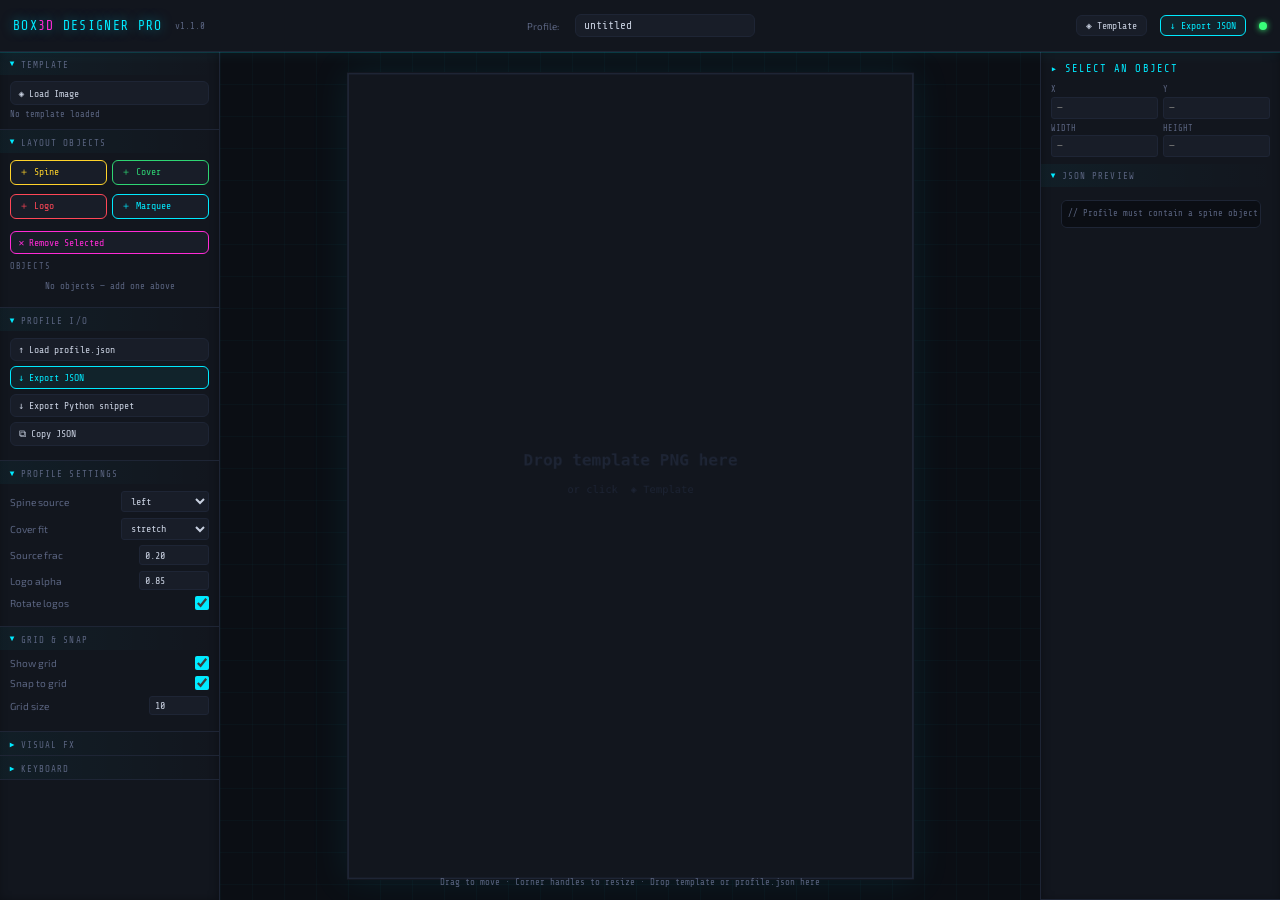
==== commit 20f343c9: "fix(designer): MÉDIOs M1, M2, M3 M1 [MÉDIO] Evita acúmulo de listeners em window com AbortController" ====
--- a/tools/box3d_designer_pro/index.html
+++ b/tools/box3d_designer_pro/index.html
@@ -691,6 +691,10 @@
 
   const cover  = find("cover");
 
+  if (!spine) throw new Error("Profile must contain a spine object");
+
+  if (!cover) throw new Error("Profile must contain a cover object");
+
   const tw = templateImg ? templateImg.naturalWidth  : (extras.tw || 700);
 
   const th = templateImg ? templateImg.naturalHeight : (extras.th || 1000);
@@ -851,11 +855,16 @@
 
     this._handlers = {};
 
+    this._ac = new AbortController();
+
     this._bindEvents();
 
   }
 
 
+  destroy() { this._ac.abort(); }
+
+
   setTemplate(img) {
 
     this.templateImg = img;
@@ -871,6 +880,8 @@
 
   addObject(type) {
 
+    if (this.objects.some(o => o.type === type)) return null;
+
     const w = this.el.width  * .35 | 0;
 
     const h = this.el.height * .4  | 0;
@@ -939,7 +950,9 @@
 
     const map = { x:"x", y:"y", width:"w", height:"h" };
 
-    if (map[key]) { this.selected[map[key]] = n; this.redraw(); this._emit("change", this.selected); }
+    const isDim = key === "width" || key === "height";
+
+    if (map[key]) { this.selected[map[key]] = isDim ? Math.max(MIN_DIM, n) : n; this.redraw(); this._emit("change", this.selected); }
 
   }
 
@@ -1190,6 +1203,8 @@
     });
 
 
+    const sig = { signal: this._ac.signal };
+
     window.addEventListener("mousemove", e => {
 
       if (!this._drag) return;
@@ -1270,10 +1285,10 @@
 
       this.redraw(); this._emit("change", obj);
 
-    });
-
-
-    window.addEventListener("mouseup", () => { this._drag = null; });
+    }, sig);
+
+
+    window.addEventListener("mouseup", () => { this._drag = null; }, sig);
 
    
 
@@ -1332,190 +1347,204 @@
 
       }
 
+    }, sig);
+
+  }
+
+
+  on(event, fn)         { (this._handlers[event] = this._handlers[event] || []).push(fn); }
+
+  _emit(event, ...args) { (this._handlers[event] || []).forEach(fn => { try { fn(...args); } catch(err) { console.error(`[CanvasEngine] handler error for "${event}":`, err); } }); }
+
+}
+
+
+// =========================================================================
+
+// 4. APP BOOTSTRAP
+
+// =========================================================================
+
+let engine  = null;
+
+let tplImg  = null;
+
+let extras  = {};
+
+
+document.addEventListener("DOMContentLoaded", () => {
+
+  engine = new CanvasEngine($("main-canvas"));
+
+  engine.on("select", onSelect);
+
+  engine.on("change", onObjectChange);
+
+  engine.on("zoom",   z => { $("zoom-display").textContent = Math.round(z * 100) + "%"; });
+
+
+  drawPlaceholder();
+
+  wireUI();
+
+  initSections();
+
+  buildObjList(); refreshJson();
+
+  setTimeout(() => engine.fitToScreen($("canvas-area").clientWidth, $("canvas-area").clientHeight), 50);
+
+});
+
+
+function drawPlaceholder() {
+
+  const c = engine.el, ctx = c.getContext("2d");
+
+  c.width = 703; c.height = 1000;
+
+  ctx.fillStyle = "#12161e"; ctx.fillRect(0,0,c.width,c.height);
+
+  ctx.strokeStyle = "#1e2535"; ctx.lineWidth = 2; ctx.strokeRect(2,2,c.width-4,c.height-4);
+
+  ctx.fillStyle = "#1e2535"; ctx.font = "bold 20px 'Share Tech Mono', monospace";
+
+  ctx.textAlign = "center"; ctx.textBaseline = "middle";
+
+  ctx.fillText("Drop template PNG here", c.width/2, c.height/2 - 18);
+
+  ctx.font = "13px 'Share Tech Mono', monospace";
+
+  ctx.fillText("or click  ◈ Template", c.width/2, c.height/2 + 18);
+
+}
+
+
+function loadTemplate(file) {
+
+  if (!file || !file.type.startsWith("image/")) return;
+
+  const img = new Image();
+
+  const objectUrl = URL.createObjectURL(file);
+
+  img.onload = () => {
+
+    URL.revokeObjectURL(objectUrl);
+
+    tplImg = img; engine.setTemplate(img);
+
+    extras.tw = img.naturalWidth; extras.th = img.naturalHeight;
+
+    $("template-info").textContent = `${img.naturalWidth} × ${img.naturalHeight} px`;
+
+    refreshJson(); toast("Template loaded");
+
+  };
+
+  img.onerror = () => { URL.revokeObjectURL(objectUrl); toast("Failed to load image", true); };
+
+  img.src = objectUrl;
+
+}
+
+
+function loadProfileJSON(file) {
+
+  const r = new FileReader();
+
+  r.onload = e => {
+
+    try {
+
+      const json = JSON.parse(e.target.result);
+
+      const { objects, extras: ex } = importProfile(json);
+
+      engine.objects  = objects; engine.selected = null; extras = ex;
+
+      if (json.name) $("profile-name-input").value = json.name;
+
+      syncSettingControls(ex); syncSpineSlots(ex.spine_layout);
+
+      engine.redraw(); buildObjList(); onSelect(null); refreshJson();
+
+      toast(`Profile "${json.name || "??"}" loaded`);
+
+    } catch (err) { toast("Invalid JSON: " + err.message, true); }
+
+  };
+
+  r.readAsText(file);
+
+}
+
+
+function syncSettingControls(ex) {
+
+  if ($("sel-spine-source") && ex.spine_source) $("sel-spine-source").value = ex.spine_source;
+
+  if ($("sel-cover-fit")    && ex.cover_fit)    $("sel-cover-fit").value    = ex.cover_fit;
+
+  if ($("inp-source-frac")  && ex.spine_source_frac != null) $("inp-source-frac").value = ex.spine_source_frac;
+
+  if ($("inp-logo-alpha")   && ex.spine_layout?.logo_alpha != null) $("inp-logo-alpha").value = ex.spine_layout.logo_alpha;
+
+  if ($("cb-rotate-logos")  && ex.spine_layout?.rotate_logos != null) $("cb-rotate-logos").checked = ex.spine_layout.rotate_logos;
+
+}
+
+
+function syncSpineSlots(sl) {
+
+  if (!sl) return;
+
+  const set = (id, val) => { const el = $(id); if (el && val != null) el.value = val; };
+
+  set("sp-game-w",  sl.game?.max_w);   set("sp-game-h",  sl.game?.max_h);   set("sp-game-cy", sl.game?.center_y);
+
+  set("sp-top-w",   sl.top?.max_w);    set("sp-top-h",   sl.top?.max_h);    set("sp-top-cy",  sl.top?.center_y);
+
+  set("sp-bot-w",   sl.bottom?.max_w); set("sp-bot-h",   sl.bottom?.max_h); set("sp-bot-cy",  sl.bottom?.center_y);
+
+}
+
+
+function wireUI() {
+
+  const openTpl = () => $("input-template").click();
+
+  $("btn-load-template").addEventListener("click",  openTpl);
+
+  $("btn-load-template2").addEventListener("click", openTpl);
+
+  $("input-template").addEventListener("change", e => loadTemplate(e.target.files[0]));
+
+
+  $("btn-load-profile").addEventListener("click",  () => $("input-profile").click());
+
+  $("input-profile").addEventListener("change",   e => loadProfileJSON(e.target.files[0]));
+
+  $("btn-export-json").addEventListener("click",  doExportJSON);
+
+  $("btn-export-json2").addEventListener("click", doExportJSON);
+
+  $("btn-export-py").addEventListener("click",    doExportPython);
+
+  $("btn-copy-json").addEventListener("click",    () => { navigator.clipboard.writeText($("json-preview").textContent); toast("Copied to clipboard"); });
+
+
+  ["logo","marquee","spine","cover"].forEach(t => {
+
+    $(`btn-add-${t}`)?.addEventListener("click", () => {
+
+      const obj = engine.addObject(t);
+
+      if (!obj) { toast(`"${t}" already exists — remove it first`, true); return; }
+
+      buildObjList(); refreshJson();
+
     });
 
-  }
-
-
-  on(event, fn)         { (this._handlers[event] = this._handlers[event] || []).push(fn); }
-
-  _emit(event, ...args) { (this._handlers[event] || []).forEach(fn => { try { fn(...args); } catch(err) { console.error(`[CanvasEngine] handler error for "${event}":`, err); } }); }
-
-}
-
-
-// =========================================================================
-
-// 4. APP BOOTSTRAP
-
-// =========================================================================
-
-let engine  = null;
-
-let tplImg  = null;
-
-let extras  = {};
-
-
-document.addEventListener("DOMContentLoaded", () => {
-
-  engine = new CanvasEngine($("main-canvas"));
-
-  engine.on("select", onSelect);
-
-  engine.on("change", onObjectChange);
-
-  engine.on("zoom",   z => { $("zoom-display").textContent = Math.round(z * 100) + "%"; });
-
-
-  drawPlaceholder();
-
-  wireUI();
-
-  initSections();
-
-  buildObjList(); refreshJson();
-
-  setTimeout(() => engine.fitToScreen($("canvas-area").clientWidth, $("canvas-area").clientHeight), 50);
-
-});
-
-
-function drawPlaceholder() {
-
-  const c = engine.el, ctx = c.getContext("2d");
-
-  c.width = 703; c.height = 1000;
-
-  ctx.fillStyle = "#12161e"; ctx.fillRect(0,0,c.width,c.height);
-
-  ctx.strokeStyle = "#1e2535"; ctx.lineWidth = 2; ctx.strokeRect(2,2,c.width-4,c.height-4);
-
-  ctx.fillStyle = "#1e2535"; ctx.font = "bold 20px 'Share Tech Mono', monospace";
-
-  ctx.textAlign = "center"; ctx.textBaseline = "middle";
-
-  ctx.fillText("Drop template PNG here", c.width/2, c.height/2 - 18);
-
-  ctx.font = "13px 'Share Tech Mono', monospace";
-
-  ctx.fillText("or click  ◈ Template", c.width/2, c.height/2 + 18);
-
-}
-
-
-function loadTemplate(file) {
-
-  if (!file || !file.type.startsWith("image/")) return;
-
-  const img = new Image();
-
-  img.onload = () => {
-
-    tplImg = img; engine.setTemplate(img);
-
-    extras.tw = img.naturalWidth; extras.th = img.naturalHeight;
-
-    $("template-info").textContent = `${img.naturalWidth} × ${img.naturalHeight} px`;
-
-    refreshJson(); toast("Template loaded");
-
-  };
-
-  img.src = URL.createObjectURL(file);
-
-}
-
-
-function loadProfileJSON(file) {
-
-  const r = new FileReader();
-
-  r.onload = e => {
-
-    try {
-
-      const json = JSON.parse(e.target.result);
-
-      const { objects, extras: ex } = importProfile(json);
-
-      engine.objects  = objects; engine.selected = null; extras = ex;
-
-      if (json.name) $("profile-name-input").value = json.name;
-
-      syncSettingControls(ex); syncSpineSlots(ex.spine_layout);
-
-      engine.redraw(); buildObjList(); onSelect(null); refreshJson();
-
-      toast(`Profile "${json.name || "??"}" loaded`);
-
-    } catch (err) { toast("Invalid JSON: " + err.message, true); }
-
-  };
-
-  r.readAsText(file);
-
-}
-
-
-function syncSettingControls(ex) {
-
-  if ($("sel-spine-source") && ex.spine_source) $("sel-spine-source").value = ex.spine_source;
-
-  if ($("sel-cover-fit")    && ex.cover_fit)    $("sel-cover-fit").value    = ex.cover_fit;
-
-  if ($("inp-source-frac")  && ex.spine_source_frac != null) $("inp-source-frac").value = ex.spine_source_frac;
-
-  if ($("inp-logo-alpha")   && ex.spine_layout?.logo_alpha != null) $("inp-logo-alpha").value = ex.spine_layout.logo_alpha;
-
-  if ($("cb-rotate-logos")  && ex.spine_layout?.rotate_logos != null) $("cb-rotate-logos").checked = ex.spine_layout.rotate_logos;
-
-}
-
-
-function syncSpineSlots(sl) {
-
-  if (!sl) return;
-
-  const set = (id, val) => { const el = $(id); if (el && val != null) el.value = val; };
-
-  set("sp-game-w",  sl.game?.max_w);   set("sp-game-h",  sl.game?.max_h);   set("sp-game-cy", sl.game?.center_y);
-
-  set("sp-top-w",   sl.top?.max_w);    set("sp-top-h",   sl.top?.max_h);    set("sp-top-cy",  sl.top?.center_y);
-
-  set("sp-bot-w",   sl.bottom?.max_w); set("sp-bot-h",   sl.bottom?.max_h); set("sp-bot-cy",  sl.bottom?.center_y);
-
-}
-
-
-function wireUI() {
-
-  const openTpl = () => $("input-template").click();
-
-  $("btn-load-template").addEventListener("click",  openTpl);
-
-  $("btn-load-template2").addEventListener("click", openTpl);
-
-  $("input-template").addEventListener("change", e => loadTemplate(e.target.files[0]));
-
-
-  $("btn-load-profile").addEventListener("click",  () => $("input-profile").click());
-
-  $("input-profile").addEventListener("change",   e => loadProfileJSON(e.target.files[0]));
-
-  $("btn-export-json").addEventListener("click",  doExportJSON);
-
-  $("btn-export-json2").addEventListener("click", doExportJSON);
-
-  $("btn-export-py").addEventListener("click",    doExportPython);
-
-  $("btn-copy-json").addEventListener("click",    () => { navigator.clipboard.writeText($("json-preview").textContent); toast("Copied to clipboard"); });
-
-
-  ["logo","marquee","spine","cover"].forEach(t => {
-
-    $(`btn-add-${t}`)?.addEventListener("click", () => { engine.addObject(t); buildObjList(); refreshJson(); });
-
   });
 
 
@@ -1664,7 +1693,9 @@
 
  
 
-  $$(".obj-item").forEach(el => el.classList.toggle("active", obj && el.dataset.type === obj.type));
+  const selectedIdx = obj ? engine.objects.indexOf(obj) : -1;
+
+  $$(".obj-item").forEach(el => el.classList.toggle("active", selectedIdx !== -1 && parseInt(el.dataset.objIdx) === selectedIdx));
 
 }
 
@@ -1797,9 +1828,17 @@
 
   const name = $("profile-name-input").value || "untitled";
 
-  const profile = exportProfile(name, engine.objects, tplImg, extras);
-
-  $("json-preview").textContent = JSON.stringify(profile, null, 2);
+  try {
+
+    const profile = exportProfile(name, engine.objects, tplImg, extras);
+
+    $("json-preview").textContent = JSON.stringify(profile, null, 2);
+
+  } catch (err) {
+
+    $("json-preview").textContent = `// ${err.message}`;
+
+  }
 
 }
 
@@ -1831,9 +1870,13 @@
 
   collectExtras(); const name = $("profile-name-input").value || "untitled";
 
-  downloadFile(JSON.stringify(exportProfile(name, engine.objects, tplImg, extras), null, 2), `${name}.json`);
-
-  toast("profile.json exported");
+  try {
+
+    downloadFile(JSON.stringify(exportProfile(name, engine.objects, tplImg, extras), null, 2), `${name}.json`);
+
+    toast("profile.json exported");
+
+  } catch (err) { toast(err.message, true); }
 
 }
 
@@ -1842,9 +1885,13 @@
 
   collectExtras(); const name = $("profile-name-input").value || "untitled";
 
-  downloadFile(exportPython(exportProfile(name, engine.objects, tplImg, extras)), `${name}.py`, "text/plain");
-
-  toast("Python snippet exported");
+  try {
+
+    downloadFile(exportPython(exportProfile(name, engine.objects, tplImg, extras)), `${name}.py`, "text/plain");
+
+    toast("Python snippet exported");
+
+  } catch (err) { toast(err.message, true); }
 
 }
 
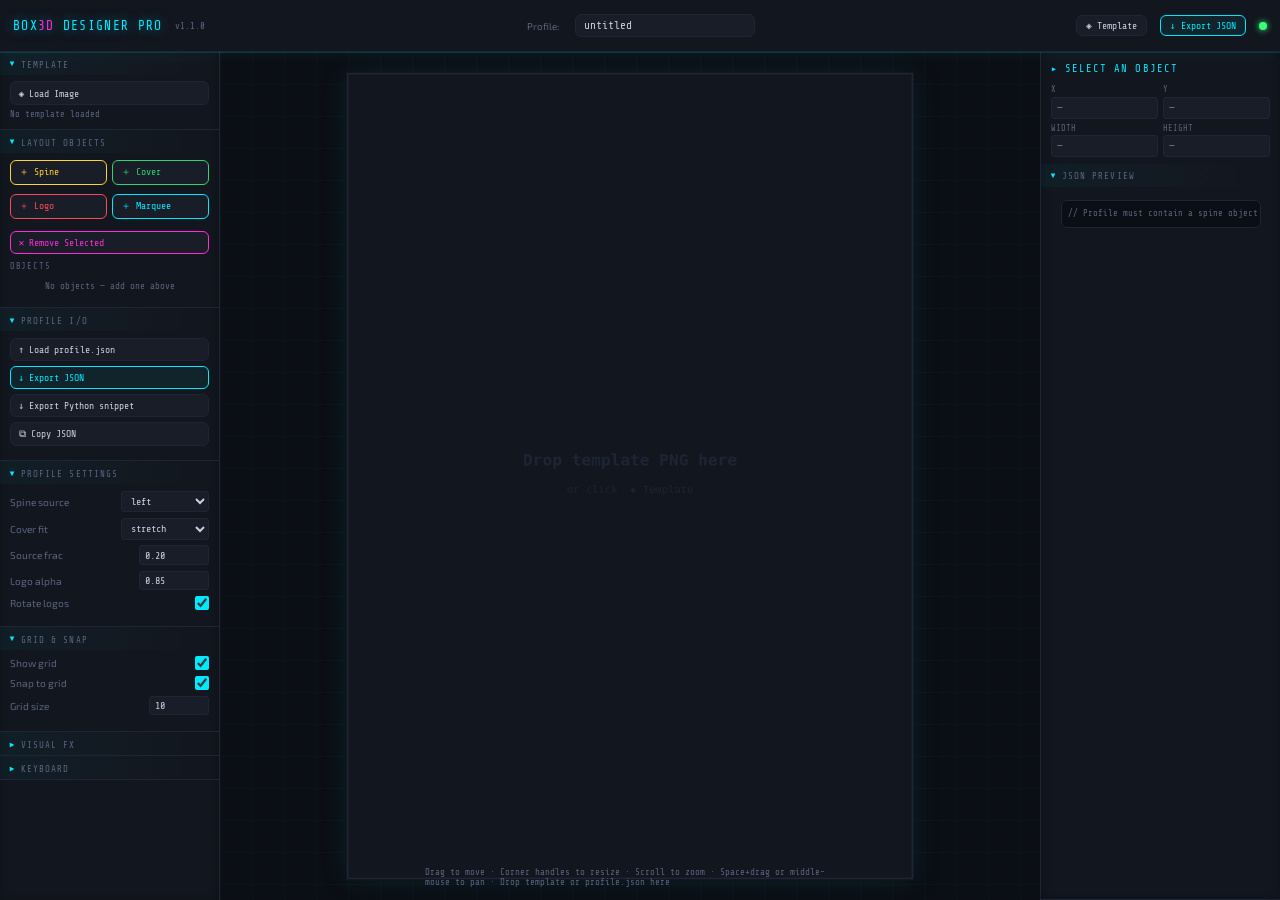
==== commit 404337cb: "feat(designer): zoom-to-cursor + pan (Approach A — CSS translate/scale) Implementa navegação complet" ====
--- a/tools/box3d_designer_pro/index.html
+++ b/tools/box3d_designer_pro/index.html
@@ -86,12 +86,14 @@
 
     #panel-left { background: var(--panel); border-right: 1px solid var(--border); overflow-y: auto; display: flex; flex-direction: column; gap: 0; }
 
-    #canvas-area { background: var(--bg); overflow: hidden; position: relative; display: flex; align-items: center; justify-content: center; }
-
-    #canvas-wrap { position: relative; transform-origin: center; }
+    #canvas-area { background: var(--bg); overflow: hidden; position: relative; }
+
+    #canvas-wrap { position: absolute; top: 0; left: 0; transform-origin: 0 0; }
 
     #main-canvas { display: block; cursor: crosshair; }
 
+    #main-canvas.panning { cursor: grabbing; }
+
     #canvas-hint { position: absolute; bottom: 1rem; left: 50%; transform: translateX(-50%); font-family: var(--font-mono); font-size: .7rem; color: var(--text-dim); pointer-events: none; }
 
     #panel-right { background: var(--panel); border-left: 1px solid var(--border); overflow-y: auto; display: flex; flex-direction: column; }
@@ -451,7 +453,7 @@
 
     </div>
 
-    <div id="canvas-hint">Drag to move · Corner handles to resize · Drop template or profile.json here</div>
+    <div id="canvas-hint">Drag to move · Corner handles to resize · Scroll to zoom · Space+drag or middle-mouse to pan · Drop template or profile.json here</div>
 
   </main>
 
@@ -843,6 +845,16 @@
 
     this.zoom    = 1;
 
+    this.panX    = 0;
+
+    this.panY    = 0;
+
+    this._panning   = false;  // middle-mouse or Space+drag pan
+
+    this._panStart  = null;   // { x, y, panX, panY }
+
+    this._spaceDown = false;
+
     this.gridSize  = 10;
 
     this.snapToGrid  = true;
@@ -920,22 +932,58 @@
   }
 
 
-  setZoom(z) {
-
-    this.zoom = Math.max(.1, Math.min(4, z));
-
-    this.el.style.transform = `scale(${this.zoom})`;
+  _applyTransform() {
+
+    this.el.parentElement.style.transform =
+      `translate(${this.panX}px,${this.panY}px) scale(${this.zoom})`;
+
+  }
+
+
+  setZoom(z, originX, originY) {
+
+    // originX/Y in viewport coords — keep that canvas point fixed while zooming
+    const prevZoom = this.zoom;
+
+    this.zoom = Math.max(.1, Math.min(8, z));
+
+    if (originX !== undefined) {
+
+      this.panX = originX - (originX - this.panX) * (this.zoom / prevZoom);
+
+      this.panY = originY - (originY - this.panY) * (this.zoom / prevZoom);
+
+    }
+
+    this._applyTransform();
 
     this._emit("zoom", this.zoom);
 
   }
 
 
+  setPan(x, y) {
+
+    this.panX = x; this.panY = y;
+
+    this._applyTransform();
+
+  }
+
+
   fitToScreen(containerW, containerH) {
 
-    const z  = Math.min((containerW - 40) / this.el.width, (containerH - 40) / this.el.height, 1);
-
-    this.setZoom(z);
+    const z = Math.min((containerW - 40) / this.el.width, (containerH - 40) / this.el.height, 1);
+
+    this.zoom = Math.max(.1, Math.min(8, z));
+
+    this.panX = Math.round((containerW  - this.el.width  * this.zoom) / 2);
+
+    this.panY = Math.round((containerH - this.el.height * this.zoom) / 2);
+
+    this._applyTransform();
+
+    this._emit("zoom", this.zoom);
 
   }
 
@@ -1156,8 +1204,91 @@
 
   _bindEvents() {
 
+    // ── Wheel zoom (zoom-to-cursor) ─────────────────────────────────────────
+    this.el.parentElement.addEventListener("wheel", e => {
+
+      e.preventDefault();
+
+      const factor = e.deltaY < 0 ? 1.1 : 1 / 1.1;
+
+      // viewport coords of cursor relative to canvas-area
+      const areaRect = this.el.parentElement.parentElement.getBoundingClientRect();
+
+      this.setZoom(this.zoom * factor, e.clientX - areaRect.left, e.clientY - areaRect.top);
+
+    }, { passive: false, signal: this._ac.signal });
+
+
+    // ── Middle-mouse pan ────────────────────────────────────────────────────
     this.el.addEventListener("mousedown", e => {
 
+      if (e.button === 1) {
+
+        e.preventDefault();
+
+        this._panning = true;
+
+        this._panStart = { x: e.clientX, y: e.clientY, panX: this.panX, panY: this.panY };
+
+        this.el.classList.add("panning");
+
+        return;
+
+      }
+
+    });
+
+
+    // ── Space+drag pan ──────────────────────────────────────────────────────
+    const sigW = { signal: this._ac.signal };
+
+    window.addEventListener("keydown", e => {
+
+      if (e.code === "Space" && !this._spaceDown) {
+
+        const tag = document.activeElement?.tagName;
+
+        if (tag === "INPUT" || tag === "TEXTAREA" || tag === "SELECT") return;
+
+        e.preventDefault(); this._spaceDown = true; this.el.style.cursor = "grab";
+
+      }
+
+    }, sigW);
+
+    window.addEventListener("keyup", e => {
+
+      if (e.code === "Space") {
+
+        this._spaceDown = false;
+
+        if (!this._panning) this.el.style.cursor = "";
+
+      }
+
+    }, sigW);
+
+    this.el.addEventListener("mousedown", e => {
+
+      if (e.button === 0 && this._spaceDown) {
+
+        e.preventDefault(); e.stopPropagation();
+
+        this._panning = true;
+
+        this._panStart = { x: e.clientX, y: e.clientY, panX: this.panX, panY: this.panY };
+
+        this.el.classList.add("panning");
+
+        return;
+
+      }
+
+    });
+
+
+    this.el.addEventListener("mousedown", e => {
+
       e.preventDefault();
 
       const { x: mx, y: my } = this._toCanvas(e);
@@ -1206,6 +1337,18 @@
     const sig = { signal: this._ac.signal };
 
     window.addEventListener("mousemove", e => {
+
+      if (this._panning && this._panStart) {
+
+        this.panX = this._panStart.panX + (e.clientX - this._panStart.x);
+
+        this.panY = this._panStart.panY + (e.clientY - this._panStart.y);
+
+        this._applyTransform();
+
+        return;
+
+      }
 
       if (!this._drag) return;
 
@@ -1288,7 +1431,21 @@
     }, sig);
 
 
-    window.addEventListener("mouseup", () => { this._drag = null; }, sig);
+    window.addEventListener("mouseup", () => {
+
+      this._drag = null;
+
+      if (this._panning) {
+
+        this._panning = false; this._panStart = null;
+
+        this.el.classList.remove("panning");
+
+        this.el.style.cursor = this._spaceDown ? "grab" : "";
+
+      }
+
+    }, sig);
 
    
 
@@ -1561,9 +1718,17 @@
   $("cb-scanlines").addEventListener("change", e => document.body.classList.toggle("scanlines", e.target.checked));
 
 
-  $("btn-zoom-in").addEventListener("click",  () => engine.setZoom(engine.zoom * 1.25));
-
-  $("btn-zoom-out").addEventListener("click", () => engine.setZoom(engine.zoom * 0.8));
+  const zoomToCenter = f => {
+
+    const r = $("canvas-area").getBoundingClientRect();
+
+    engine.setZoom(engine.zoom * f, r.width / 2, r.height / 2);
+
+  };
+
+  $("btn-zoom-in").addEventListener("click",  () => zoomToCenter(1.25));
+
+  $("btn-zoom-out").addEventListener("click", () => zoomToCenter(0.8));
 
   $("btn-zoom-fit").addEventListener("click", () => { engine.fitToScreen($("canvas-area").clientWidth, $("canvas-area").clientHeight); });
 
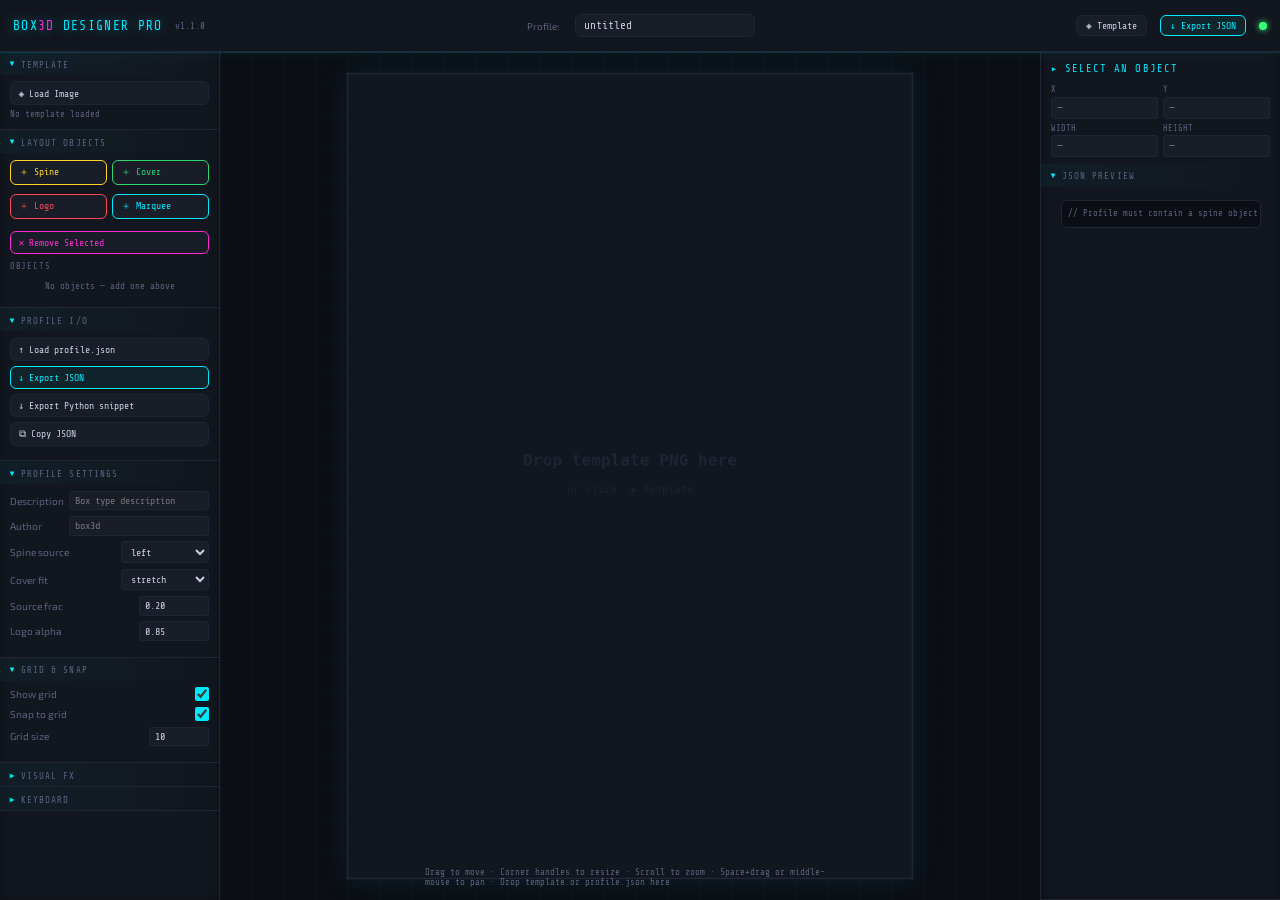
==== commit 46d6bcfa: "Merge pull request #12 from RtaSistemas/claude/sprint12 Sync Designer Pro with engine schema" ====
--- a/tools/box3d_designer_pro/index.html
+++ b/tools/box3d_designer_pro/index.html
@@ -364,6 +364,10 @@
 
       <div class="section-body">
 
+        <div class="field"><label>Description</label><input type="text" id="inp-description" placeholder="Box type description" style="width:140px"></div>
+
+        <div class="field"><label>Author</label><input type="text" id="inp-author" placeholder="box3d" style="width:140px"></div>
+
         <div class="field"><label>Spine source</label><select id="sel-spine-source"><option value="left">left</option><option value="right">right</option><option value="center">center</option></select></div>
 
         <div class="field"><label>Cover fit</label><select id="sel-cover-fit"><option value="stretch">stretch</option><option value="fit">fit</option><option value="crop">crop</option></select></div>
@@ -372,8 +376,6 @@
 
         <div class="field"><label>Logo alpha</label><input type="number" id="inp-logo-alpha" value="0.85" min="0" max="1" step="0.05" style="width:70px"></div>
 
-        <div class="field"><label>Rotate logos</label><input type="checkbox" id="cb-rotate-logos" checked></div>
-
       </div>
 
     </div>
@@ -484,7 +486,7 @@
 
         <div style="font-family:var(--font-mono);font-size:.65rem;color:var(--text-dim);margin-bottom:.4rem;text-transform:uppercase">Game logo</div>
 
-        <div class="prop-grid" style="grid-template-columns:1fr 1fr 1fr">
+        <div class="prop-grid" style="grid-template-columns:1fr 1fr 1fr 1fr">
 
           <div class="prop-item"><label>max_w</label><input type="number" id="sp-game-w" value="80"></div>
 
@@ -492,11 +494,13 @@
 
           <div class="prop-item"><label>center_y</label><input type="number" id="sp-game-cy" value="453"></div>
 
+          <div class="prop-item"><label>rotate°</label><input type="number" id="sp-game-rot" value="-90" min="-180" max="180" step="90"></div>
+
         </div>
 
         <div style="font-family:var(--font-mono);font-size:.65rem;color:var(--text-dim);margin:.4rem 0;text-transform:uppercase">Top logo</div>
 
-        <div class="prop-grid" style="grid-template-columns:1fr 1fr 1fr">
+        <div class="prop-grid" style="grid-template-columns:1fr 1fr 1fr 1fr">
 
           <div class="prop-item"><label>max_w</label><input type="number" id="sp-top-w" value="80"></div>
 
@@ -504,11 +508,13 @@
 
           <div class="prop-item"><label>center_y</label><input type="number" id="sp-top-cy" value="150"></div>
 
+          <div class="prop-item"><label>rotate°</label><input type="number" id="sp-top-rot" value="-90" min="-180" max="180" step="90"></div>
+
         </div>
 
         <div style="font-family:var(--font-mono);font-size:.65rem;color:var(--text-dim);margin:.4rem 0;text-transform:uppercase">Bottom logo</div>
 
-        <div class="prop-grid" style="grid-template-columns:1fr 1fr 1fr">
+        <div class="prop-grid" style="grid-template-columns:1fr 1fr 1fr 1fr">
 
           <div class="prop-item"><label>max_w</label><input type="number" id="sp-bot-w" value="80"></div>
 
@@ -516,6 +522,8 @@
 
           <div class="prop-item"><label>center_y</label><input type="number" id="sp-bot-cy" value="780"></div>
 
+          <div class="prop-item"><label>rotate°</label><input type="number" id="sp-bot-rot" value="-90" min="-180" max="180" step="90"></div>
+
         </div>
 
       </div>
@@ -686,9 +694,6 @@
 
   const find = (type) => objects.find(o => o.type === type);
 
-  const toRect = (o) => o ? { x: Math.round(o.x), y: Math.round(o.y), width: Math.round(o.w), height: Math.round(o.h) } : { x:0, y:0, width:0, height:0 };
-
-
   const spine  = find("spine");
 
   const cover  = find("cover");
@@ -701,28 +706,40 @@
 
   const th = templateImg ? templateImg.naturalHeight : (extras.th || 1000);
 
-
-  const spineRect = toRect(spine);
-
-  const coverRect = toRect(cover);
-
-
-  const makeQuad = (r) => ({ tl: [r.x, r.y], tr: [r.x+r.width, r.y], br: [r.x+r.width, r.y+r.height], bl: [r.x, r.y+r.height] });
-
-
-  return {
-
-    name, version: SCHEMA_VERSION, template: "template.png",
+  const toSpineSize = (o) => o ? { width: Math.round(o.w), height: Math.round(o.h) } : { width: 0, height: 0 };
+
+  const makeQuad = (o) => {
+    if (!o) return { tl:[0,0], tr:[0,0], br:[0,0], bl:[0,0] };
+    const x = Math.round(o.x), y = Math.round(o.y), w = Math.round(o.w), h = Math.round(o.h);
+    return { tl:[x,y], tr:[x+w,y], br:[x+w,y+h], bl:[x,y+h] };
+  };
+
+  const defaultSlot = (slot, fallback) => {
+    const s = extras.spine_layout?.[slot] || {};
+    return {
+      max_w:    s.max_w    ?? fallback.max_w,
+      max_h:    s.max_h    ?? fallback.max_h,
+      center_y: s.center_y ?? fallback.center_y,
+      rotate:   s.rotate   ?? -90
+    };
+  };
+
+  const out = {
+
+    name,
+    description: extras.description ?? "",
+    version: SCHEMA_VERSION,
+    author: extras.author ?? "box3d",
 
     template_size: { width: tw, height: th },
 
-    spine: { width: spineRect.width,  height: spineRect.height },
-
-    cover: { width: coverRect.width,  height: coverRect.height },
-
-    spine_quad: spine?.quad ? spine.quad : makeQuad(spineRect),
-
-    cover_quad: cover?.quad ? cover.quad : makeQuad(coverRect),
+    spine: toSpineSize(spine),
+
+    cover: toSpineSize(cover),
+
+    spine_quad: spine?.quad ? roundQuad(spine.quad) : makeQuad(spine),
+
+    cover_quad: cover?.quad ? roundQuad(cover.quad) : makeQuad(cover),
 
     spine_source_frac: extras.spine_source_frac ?? 0.20,
 
@@ -730,24 +747,27 @@
 
     cover_fit:    extras.cover_fit ?? "stretch",
 
-    spine_layout: extras.spine_layout ?? {
-
-      logo_alpha: 0.85, rotate_logos: true,
-
-      game:   { max_w: 80,  max_h: 320, center_y: Math.round(th * 0.5) },
-
-      top:    { max_w: 80,  max_h: 120, center_y: Math.round(th * 0.16) },
-
-      bottom: { max_w: 80,  max_h: 80,  center_y: Math.round(th * 0.84) }
-
+    spine_layout: {
+      game:   defaultSlot("game",   { max_w: 80,  max_h: 320, center_y: Math.round(th * 0.5)  }),
+      top:    defaultSlot("top",    { max_w: 80,  max_h: 120, center_y: Math.round(th * 0.16) }),
+      bottom: defaultSlot("bottom", { max_w: 80,  max_h: 80,  center_y: Math.round(th * 0.84) }),
+      logo_alpha: extras.spine_layout?.logo_alpha ?? 0.85
     },
 
-    logo:    toRect(find("logo")),
-
-    marquee: toRect(find("marquee")),
-
   };
 
+  // Remove description/author se vazios para não poluir profiles mínimos
+  if (!out.description) delete out.description;
+  if (out.author === "box3d") delete out.author;
+
+  return out;
+
+}
+
+
+function roundQuad(q) {
+  const r = (p) => [Math.round(p[0]), Math.round(p[1])];
+  return { tl: r(q.tl), tr: r(q.tr), br: r(q.br), bl: r(q.bl) };
 }
 
 
@@ -1638,6 +1658,12 @@
 
 function syncSettingControls(ex) {
 
+  const set = (id, val) => { const el = $(id); if (el && val != null) el.value = val; };
+
+  set("inp-description",  ex.description);
+
+  set("inp-author",        ex.author);
+
   if ($("sel-spine-source") && ex.spine_source) $("sel-spine-source").value = ex.spine_source;
 
   if ($("sel-cover-fit")    && ex.cover_fit)    $("sel-cover-fit").value    = ex.cover_fit;
@@ -1646,8 +1672,6 @@
 
   if ($("inp-logo-alpha")   && ex.spine_layout?.logo_alpha != null) $("inp-logo-alpha").value = ex.spine_layout.logo_alpha;
 
-  if ($("cb-rotate-logos")  && ex.spine_layout?.rotate_logos != null) $("cb-rotate-logos").checked = ex.spine_layout.rotate_logos;
-
 }
 
 
@@ -1657,11 +1681,11 @@
 
   const set = (id, val) => { const el = $(id); if (el && val != null) el.value = val; };
 
-  set("sp-game-w",  sl.game?.max_w);   set("sp-game-h",  sl.game?.max_h);   set("sp-game-cy", sl.game?.center_y);
-
-  set("sp-top-w",   sl.top?.max_w);    set("sp-top-h",   sl.top?.max_h);    set("sp-top-cy",  sl.top?.center_y);
-
-  set("sp-bot-w",   sl.bottom?.max_w); set("sp-bot-h",   sl.bottom?.max_h); set("sp-bot-cy",  sl.bottom?.center_y);
+  set("sp-game-w",   sl.game?.max_w);    set("sp-game-h",  sl.game?.max_h);   set("sp-game-cy", sl.game?.center_y);  set("sp-game-rot", sl.game?.rotate   ?? -90);
+
+  set("sp-top-w",    sl.top?.max_w);     set("sp-top-h",   sl.top?.max_h);    set("sp-top-cy",  sl.top?.center_y);   set("sp-top-rot",  sl.top?.rotate    ?? -90);
+
+  set("sp-bot-w",    sl.bottom?.max_w);  set("sp-bot-h",   sl.bottom?.max_h); set("sp-bot-cy",  sl.bottom?.center_y); set("sp-bot-rot", sl.bottom?.rotate  ?? -90);
 
 }
 
@@ -1785,6 +1809,10 @@
   });
 
 
+  $("inp-description").addEventListener("input", refreshJson);
+
+  $("inp-author").addEventListener("input",      refreshJson);
+
   $("sel-spine-source").addEventListener("change", e => { extras.spine_source = e.target.value; refreshJson(); });
 
   $("sel-cover-fit").addEventListener("change",    e => { extras.cover_fit    = e.target.value; refreshJson(); });
@@ -1793,16 +1821,28 @@
 
   $("inp-logo-alpha").addEventListener("input",    e => { extras.spine_layout = extras.spine_layout || {}; extras.spine_layout.logo_alpha = parseFloat(e.target.value); refreshJson(); });
 
-  $("cb-rotate-logos").addEventListener("change",  e => { extras.spine_layout = extras.spine_layout || {}; extras.spine_layout.rotate_logos = e.target.checked; refreshJson(); });
-
-
-  const spSlot = (id, slot, key) => { $(id)?.addEventListener("input", e => { extras.spine_layout = extras.spine_layout || {}; extras.spine_layout[slot] = extras.spine_layout[slot] || {}; extras.spine_layout[slot][key] = parseInt(e.target.value); refreshJson(); }); };
-
-  spSlot("sp-game-w","game","max_w");  spSlot("sp-game-h","game","max_h");  spSlot("sp-game-cy","game","center_y");
-
-  spSlot("sp-top-w","top","max_w");    spSlot("sp-top-h","top","max_h");    spSlot("sp-top-cy","top","center_y");
-
-  spSlot("sp-bot-w","bottom","max_w"); spSlot("sp-bot-h","bottom","max_h"); spSlot("sp-bot-cy","bottom","center_y");
+
+  const spSlot = (id, slot, key, parser) => {
+
+    $(id)?.addEventListener("input", e => {
+
+      extras.spine_layout = extras.spine_layout || {};
+
+      extras.spine_layout[slot] = extras.spine_layout[slot] || {};
+
+      extras.spine_layout[slot][key] = (parser || parseInt)(e.target.value);
+
+      refreshJson();
+
+    });
+
+  };
+
+  spSlot("sp-game-w","game","max_w");    spSlot("sp-game-h","game","max_h");    spSlot("sp-game-cy","game","center_y");    spSlot("sp-game-rot","game","rotate");
+
+  spSlot("sp-top-w","top","max_w");      spSlot("sp-top-h","top","max_h");      spSlot("sp-top-cy","top","center_y");      spSlot("sp-top-rot","top","rotate");
+
+  spSlot("sp-bot-w","bottom","max_w");   spSlot("sp-bot-h","bottom","max_h");   spSlot("sp-bot-cy","bottom","center_y");   spSlot("sp-bot-rot","bottom","rotate");
 
 
   $("canvas-area").addEventListener("dragover", e => { e.preventDefault(); e.dataTransfer.dropEffect = "copy"; });
@@ -2010,23 +2050,29 @@
 
 function collectExtras() {
 
-  const iv = id => parseInt($(id)?.value) || 0;
-
-  extras.spine_source = $("sel-spine-source").value; extras.cover_fit = $("sel-cover-fit").value;
-
-  extras.spine_source_frac = parseFloat($("inp-source-frac").value) || 0.20;
+  const iv  = id => { const v = parseInt($(id)?.value); return isNaN(v) ? 0 : v; };
+
+  const fv  = id => parseFloat($(id)?.value) || 0;
+
+  extras.description       = $("inp-description")?.value || "";
+
+  extras.author            = $("inp-author")?.value      || "box3d";
+
+  extras.spine_source      = $("sel-spine-source").value;
+
+  extras.cover_fit         = $("sel-cover-fit").value;
+
+  extras.spine_source_frac = fv("inp-source-frac") || 0.20;
 
   extras.spine_layout = extras.spine_layout || {};
 
-  extras.spine_layout.logo_alpha = parseFloat($("inp-logo-alpha").value) || 0.85;
-
-  extras.spine_layout.rotate_logos = $("cb-rotate-logos").checked;
-
-  extras.spine_layout.game = { max_w: iv("sp-game-w"), max_h: iv("sp-game-h"), center_y: iv("sp-game-cy") };
-
-  extras.spine_layout.top = { max_w: iv("sp-top-w"), max_h: iv("sp-top-h"), center_y: iv("sp-top-cy") };
-
-  extras.spine_layout.bottom = { max_w: iv("sp-bot-w"), max_h: iv("sp-bot-h"), center_y: iv("sp-bot-cy") };
+  extras.spine_layout.logo_alpha = fv("inp-logo-alpha") || 0.85;
+
+  extras.spine_layout.game   = { max_w: iv("sp-game-w"), max_h: iv("sp-game-h"), center_y: iv("sp-game-cy"), rotate: iv("sp-game-rot") };
+
+  extras.spine_layout.top    = { max_w: iv("sp-top-w"),  max_h: iv("sp-top-h"),  center_y: iv("sp-top-cy"),  rotate: iv("sp-top-rot")  };
+
+  extras.spine_layout.bottom = { max_w: iv("sp-bot-w"),  max_h: iv("sp-bot-h"),  center_y: iv("sp-bot-cy"),  rotate: iv("sp-bot-rot")  };
 
 }
 
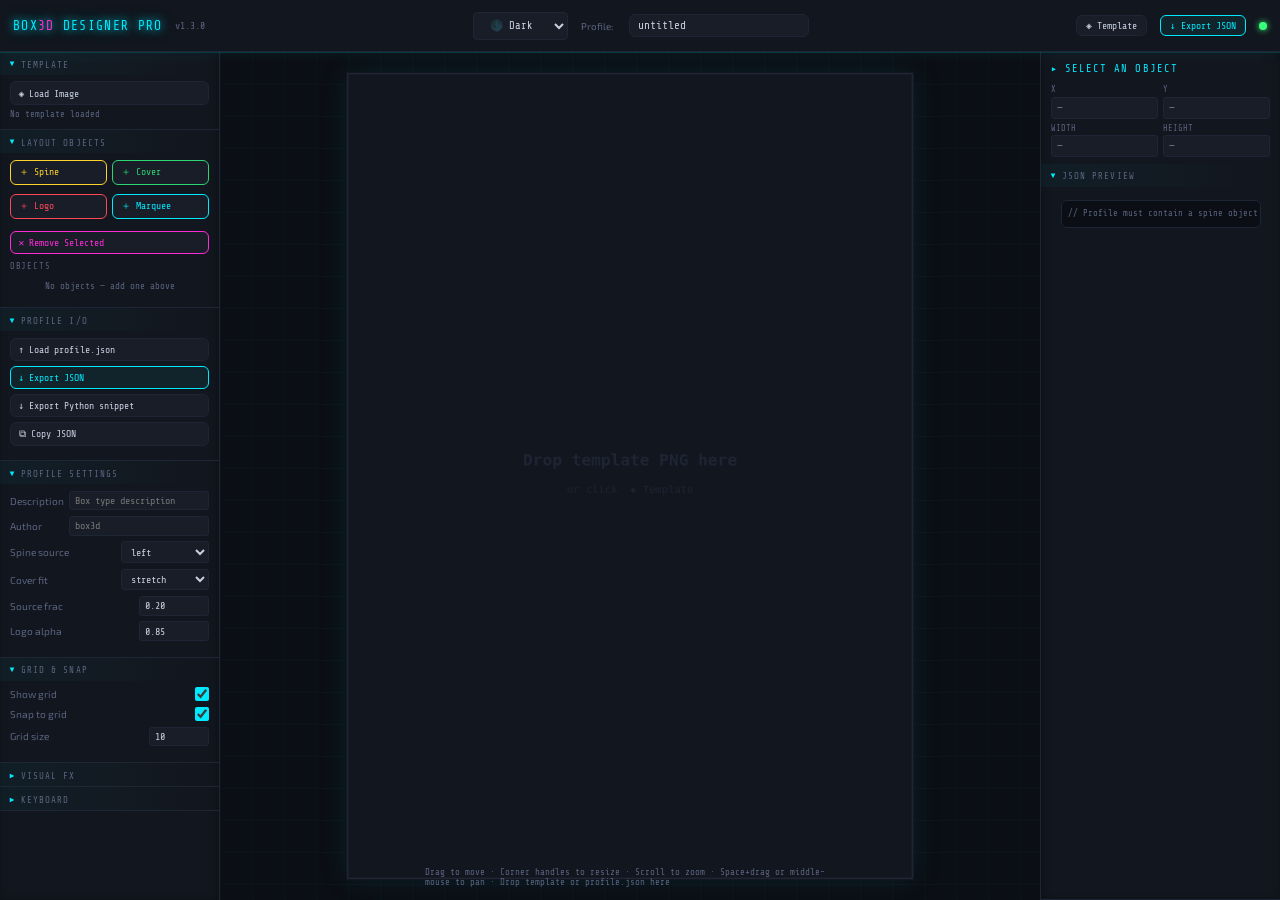
==== commit 97b3de45: "feat(designer): sistema de temas Dark/Light/Retro + persistência Adiciona seletor de tema no header " ====
--- a/tools/box3d_designer_pro/index.html
+++ b/tools/box3d_designer_pro/index.html
@@ -20,7 +20,7 @@
 
     /* =========================================
 
-       main.css — Layout system
+       THEME SYSTEM — Dark / Light / Retro + Animações
 
     ========================================= */
 
@@ -62,8 +62,57 @@
 
       --transition: .15s ease;
 
+      --theme-transition: 0.42s cubic-bezier(0.4, 0, 0.2, 1);
+
     }
 
+    /* Tema Light */
+    [data-theme="light"] {
+      --bg:        #f8f9fc;
+      --panel:     #ffffff;
+      --panel2:    #f1f3f8;
+      --border:    #d0d4e0;
+      --accent:    #00a8cc;
+      --accent2:   #d6308f;
+      --warn:      #f39c12;
+      --ok:        #00b894;
+      --text:      #2d3436;
+      --text-dim:  #636e7e;
+    }
+
+    /* Tema Retro */
+    [data-theme="retro"] {
+      --bg:        #0c0a00;
+      --panel:     #1a1700;
+      --panel2:    #2c2500;
+      --border:    #4a3f00;
+      --accent:    #ffeb3b;
+      --accent2:   #ff00ff;
+      --warn:      #ff9800;
+      --ok:        #00ff9f;
+      --text:      #ffeb3b;
+      --text-dim:  #b0a030;
+    }
+
+    /* Animação suave de troca de tema */
+    body.theme-switching {
+      filter: brightness(1.06) saturate(1.12);
+      transform: scale(1.008);
+    }
+
+    [data-theme="retro"] body.theme-switching {
+      animation: retroGlitch 0.6s ease-in-out;
+    }
+
+    @keyframes retroGlitch {
+      0%, 100% { filter: hue-rotate(0deg) brightness(1); }
+      25%  { filter: hue-rotate(25deg) brightness(1.18); }
+      50%  { filter: hue-rotate(-18deg) brightness(1.1); }
+      75%  { filter: hue-rotate(12deg); }
+    }
+
+    * { transition: background-color var(--theme-transition), color var(--theme-transition), border-color var(--theme-transition); }
+
     html, body { height: 100%; overflow: hidden; background: var(--bg); color: var(--text); font-family: var(--font-ui); font-size: 13px; }
 
     #app { display: grid; grid-template-rows: var(--header-h) 1fr; grid-template-columns: var(--left-w) 1fr var(--right-w); height: 100vh; }
@@ -74,7 +123,18 @@
 
     #header .logo span { color: var(--accent2); }
 
-    #header .version { font-family: var(--font-mono); font-size: .7rem; color: var(--text-dim); }
+    #header .version { font-family: var(--font-mono); font-size: .75rem; color: var(--text-dim); }
+
+    #theme-selector {
+      background: var(--panel2);
+      border: 1px solid var(--border);
+      color: var(--text);
+      padding: 6px 12px;
+      border-radius: 4px;
+      font-family: var(--font-mono);
+      font-size: 0.82rem;
+      cursor: pointer;
+    }
 
     #header .sep { flex: 1; }
 
@@ -259,7 +319,7 @@
 
 </head>
 
-<body>
+<body data-theme="dark">
 
 
 <div id="app">
@@ -269,10 +329,17 @@
 
     <div class="logo neon-text">BOX<span>3D</span> DESIGNER PRO</div>
 
-    <div class="version">v1.1.0</div>
+    <div class="version">v1.3.0</div>
 
     <div class="sep"></div>
 
+    <!-- Theme Selector -->
+    <select id="theme-selector">
+      <option value="dark">🌑 Dark</option>
+      <option value="light">☀️ Light</option>
+      <option value="retro">🕹️ Retro</option>
+    </select>
+
     <label style="font-size:.75rem;color:var(--text-dim);margin-right:.25rem">Profile:</label>
 
     <input id="profile-name-input" type="text" placeholder="untitled" value="untitled">
@@ -592,6 +659,39 @@
 // 1. CONFIG & UTILS
 
 // =========================================================================
+
+// ====================== THEME MANAGER ======================
+const themeSelector = document.getElementById('theme-selector');
+
+function setTheme(theme) {
+  const body = document.body;
+  body.classList.add('theme-switching');
+
+  document.documentElement.setAttribute('data-theme', theme);
+  localStorage.setItem('box3d-theme', theme);
+
+  const logo = document.querySelector('.logo');
+  if (logo) {
+    logo.style.textShadow = (theme === 'retro')
+      ? '0 0 12px #ffeb3b, 0 0 30px #ff00ff'
+      : '0 0 8px var(--accent), 0 0 20px rgba(0,234,255,.4)';
+  }
+
+  setTimeout(() => {
+    body.classList.remove('theme-switching');
+  }, 600);
+}
+
+// Carregar tema salvo
+const savedTheme = localStorage.getItem('box3d-theme') || 'dark';
+themeSelector.value = savedTheme;
+setTheme(savedTheme);
+
+themeSelector.addEventListener('change', (e) => {
+  setTheme(e.target.value);
+});
+
+// ====================== SCRIPT ORIGINAL CONTINUA ABAIXO ======================
 
 const SCHEMA_VERSION = "1.0.0";
 
